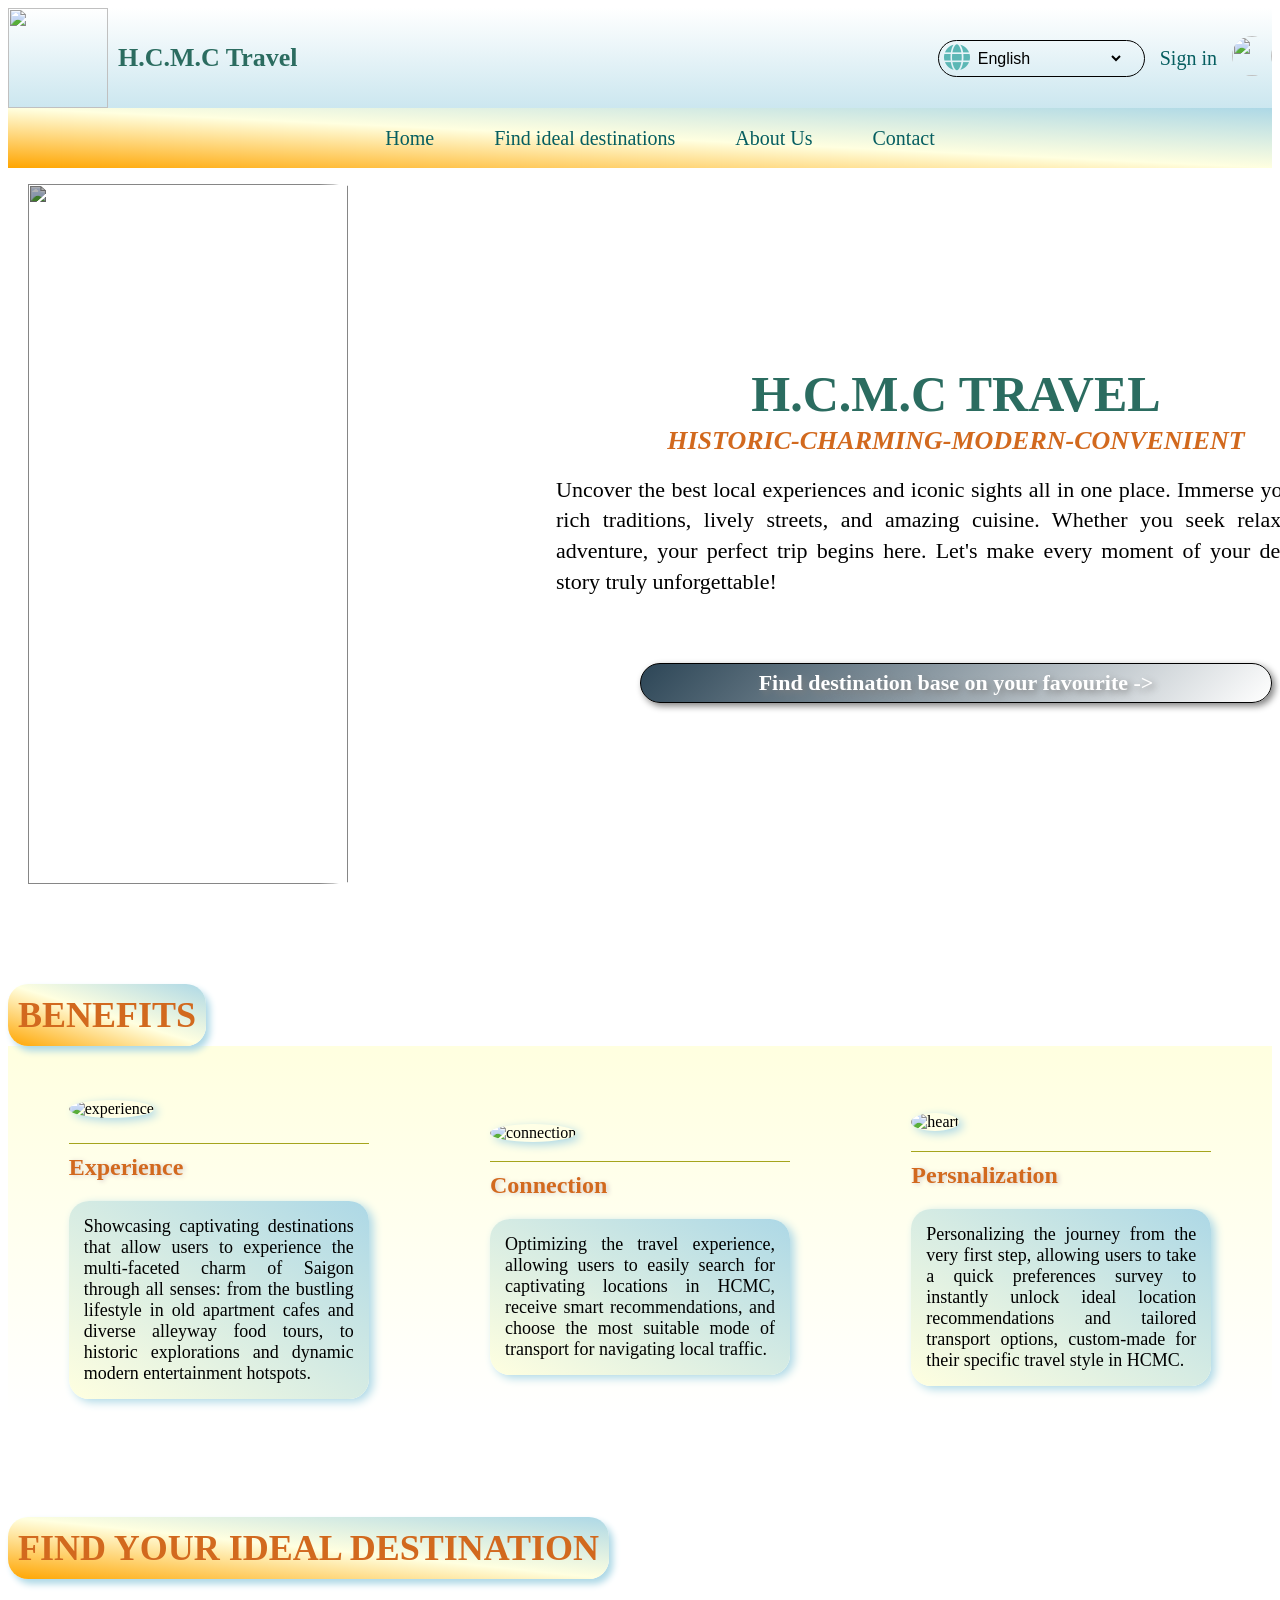
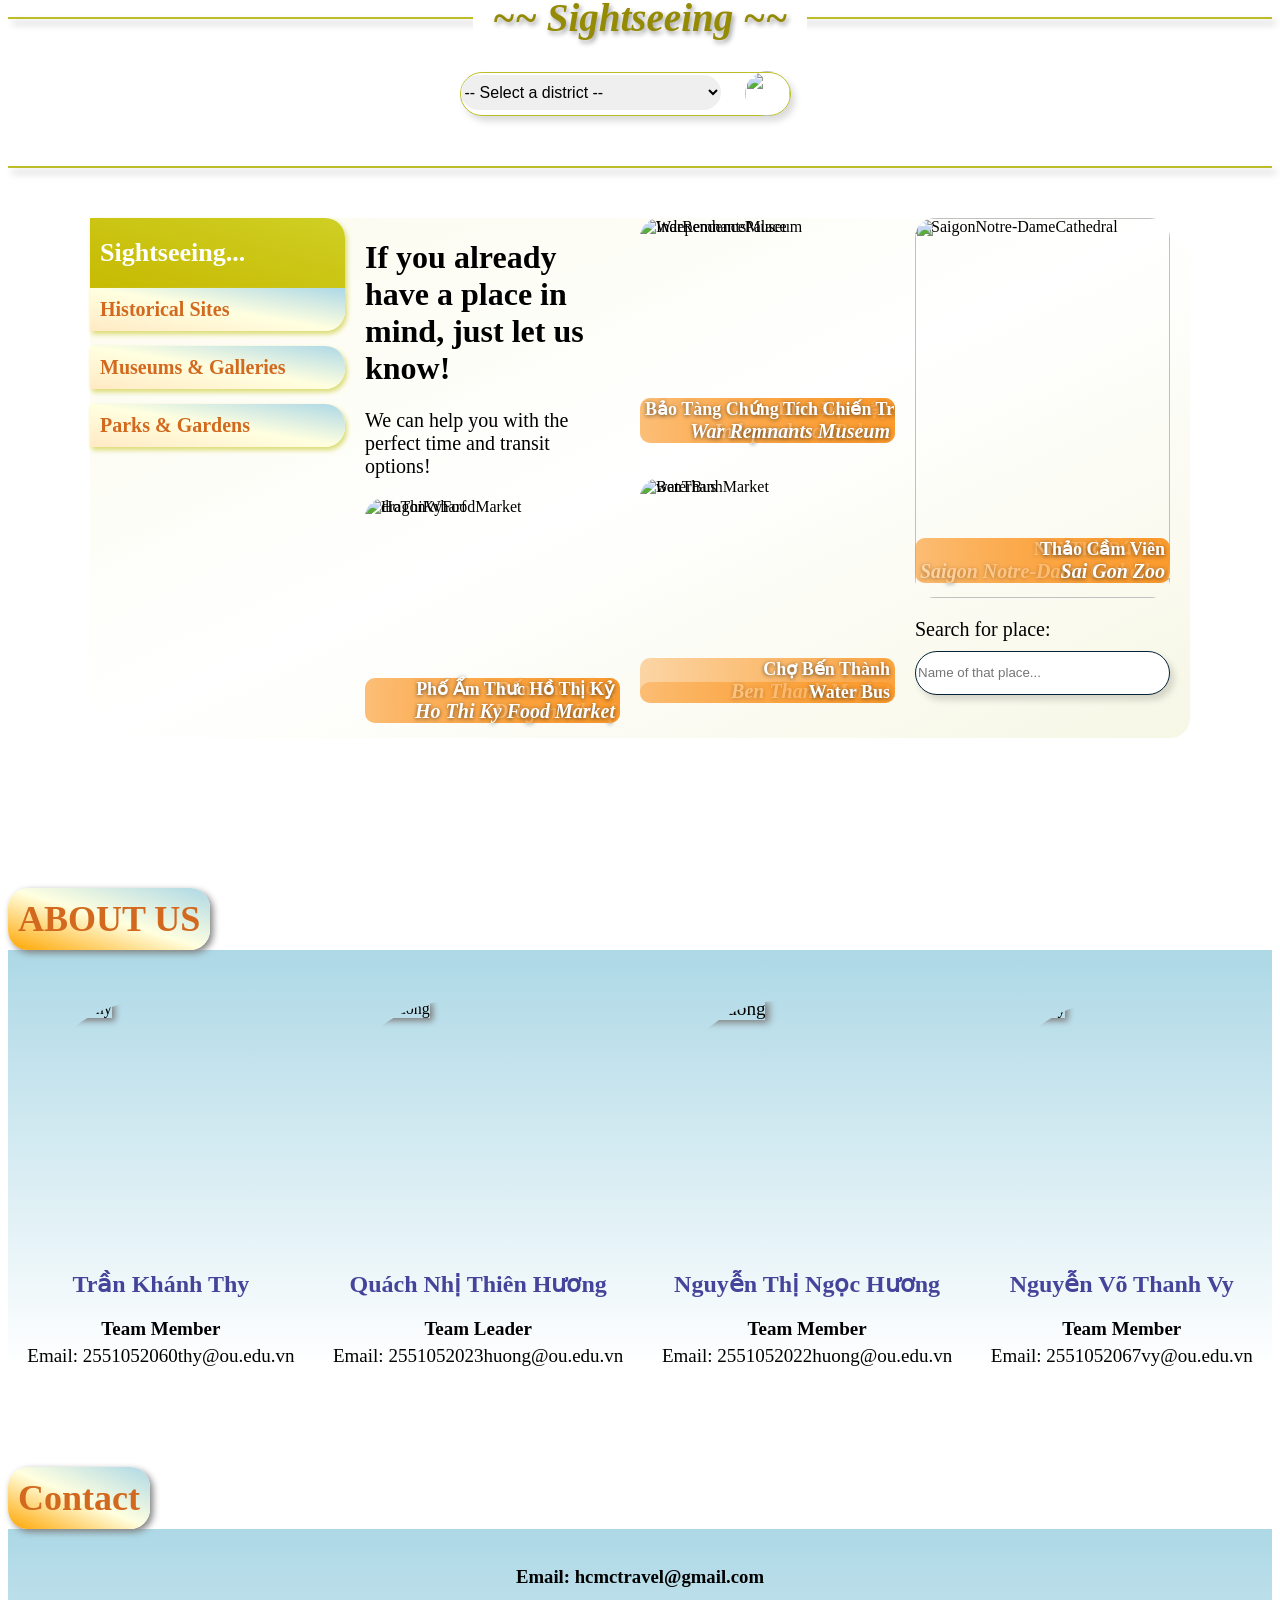
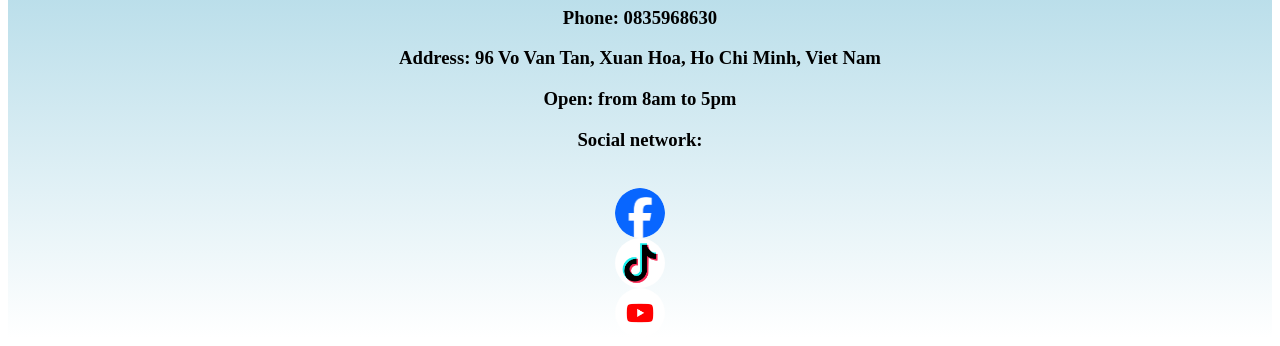
==== index.html @ 18aa66a4 "h" ====
<!DOCTYPE html>
<html lang="en">

<head>
    <meta charset="UTF-8">
    <meta name="viewport" content="width=, initial-scale=1.0">
    <title>Document</title>
    <link rel="stylesheet" href="https://cdnjs.cloudflare.com/ajax/libs/font-awesome/6.5.1/css/all.min.css">
</head>
<style>
    * {
        box-sizing: border-box;
    }

    nav {
        box-sizing: border-box;
    }

    .language {
        margin-right: 0;
        font-size: 15px;
    }

    .right-cluster {
        display: flex;
        align-items: center;
        gap: 15px;
    }

    .right-cluster .sign_in {
        font-size: 20px;

    }

    .right-cluster #lang {
        margin-right: 20px;
        width: 150px;
    }


    .full-width-line {
        width: 100%;
        border: none;
        height: 2px;
        background-color: rgb(189, 189, 39);
        box-shadow: 4px 5px 7px rgba(0, 0, 0, 0.3);

    }

    .menu {
        display: flex;
        list-style: none;
        background: linear-gradient(to top right, orange, lightyellow, lightblue);
        height: 60px;
        align-items: center;
        justify-content: center;
        margin-top: 0;
    }

    nav>ul>li {
        padding: 0 30px;
        font-size: 20px;
    }

    .logo img {
        width: 100px;
        height: 100px;
    }

    .about,
    span {
        white-space: nowrap;
    }

    .logo {
        display: flex;
        align-items: center;
        gap: 10px;
    }

    .head {
        display: flex;
        justify-content: space-between;
        align-items: center;
        position: relative;
        width: 100%;
        height: 100px;
    }

    nav>div span {
        font-size: 26px;
    }

    div.user img {
        width: 40px;
        height: 40px;
        border-radius: 50%;
        margin-left: auto;

    }

    div.sign_in {
        margin-right: 0;
        width: fit-content;
        font-size: 15px;
    }

    .hero img {
        border-radius: 0 50% 50% 0;
        width: 55%;
        height: 700px;
        display: block;
        object-fit: cover;
        margin-left: 20px;
        filter: brightness(0.7);
    }

    .hero {
        display: flex;
        align-items: center;
        gap: 30px;
        justify-content: space-between;
        margin: 0 auto;
    }

    .hero-box {
        width: 50%;
        display: flex;
        flex-direction: column;
        align-items: flex-start;
    }

    .hero-box p {
        width: 100%;
        text-align: center;
        margin: 0;
        font-size: 20px;
        line-height: 1.4;
        align-items: center;
    }

    .hero h1 {
        width: 100%;
        font-size: 50px;
        text-align: center;
        font-weight: bold;
        margin: 0;
        font-style: bold;
    }

    .hero-box button {
        width: 100%;
        height: 40px;
        color: white;
        margin-top: 50px;
        font-size: 16px;
        text-align: center;
        font-weight: bold;
        border-radius: 20px;
        font-family: inherit;
    }

    div.benefits_head,
    div.find,
    div.about_us,
    div.contact {
        display: inline-block;
        margin-top: 100px;
        font-size: 36px;
        font-weight: bold;
        background: linear-gradient(to top right, orange, lightyellow, lightblue);
        padding: 10px;
        border-radius: 20px;
        color: chocolate;
        box-shadow: 4px 5px 7px lightblue;
    }

    div.sightseeing {
        font-size: 39px;
        font-weight: bold;
        font-style: italic;
        color: rgb(148, 138, 3);
        position: relative;
        top: -32px;
        background-color: white;
        padding: 0 20px;
        margin: 0 auto;
        width: fit-content;
        text-shadow: 2px 3px 5px rgb(158, 158, 158);
    }

    div.find {
        width: fit-content;
        margin-bottom: 30px;
    }

    .container {
        display: flex;
        justify-content: center;
        gap: 30px;
        margin: 0 auto 50px auto;
    }

    .benefit img {
        margin-top: 50px;
        width: 300px;
        border-radius: 50%;
        box-shadow: 4px 3px 10px lightblue;
        transition: transform 0.3s ease-out;
    }

    .benefit img:hover {
        transform: translate(0, -15px);
    }

    .benefits {
        border-top: 4px solid lightyellow;
        display: flex;
        align-items: center;
        justify-content: space-around;
        background: linear-gradient(to bottom, lightyellow, white);

    }

    .benefit h2 {
        color: chocolate;
        border-top: 1px solid rgb(165, 165, 28);
        padding-top: 10px;
        text-shadow: 2px 1px 5px rgb(214, 203, 203);
    }

    .benefit1 h2 {
        margin-top: 25px;
    }

    .benefit p {
        width: 300px;
        text-align: justify;
        font-size: 18px;
        background: linear-gradient(to top right, lightyellow, lightblue);
        padding: 15px;
        border-radius: 20px;
        box-shadow: 4px 3px 10px lightblue;

    }

    .mem .photo {
        margin-top: 50px;
        width: 250px;
        height: 250px;
        position: relative;
        border-radius: 50%;
        overflow: hidden;
    }


    .photo img {
        height: 100%;
        width: 100%;
        object-fit: cover;
        object-position: 35% 50%;
        box-shadow: 3px 3px 6px gray;
        transition: transform 0.3s ease-out;
    }

    .mem2 img {
        object-position: 50% 20%;
    }

    .mem3 img {
        object-position: 45% 75%;
        /* overflow: hidden;*/
        transform: scale(1.2);
    }

    .mem1 img:hover,
    .mem2 img:hover,
    .mem4 img:hover {
        transform: scale(1.06);
    }

    .mem3 img:hover {
        transform: scale(1.3)
    }

    .members {
        display: flex;
        justify-content: space-around;
        background: linear-gradient(to bottom, lightblue, white);
    }

    div.about_us {
        box-shadow: 3px 3px 7px gray;
    }

    .mem h2 {
        text-align: center;
        color: rgb(68, 68, 154);
    }

    .mem p {
        text-align: center;
        font-size: 19px;
        margin: 0;
        font-weight: bold;
    }

    p.email {
        margin-top: 5px;
        font-weight: normal;
    }


    select {
        border-radius: 20px;
        border: none;
        font-size: 16px;
        padding: 8px 0;
        width: 260px;
        text-align: left;
    }

    .district,
    .form {
        display: inline-flex;
        align-items: center;
        border: 1px solid rgb(189, 189, 39);
        border-radius: 50px;
        box-shadow: 4px 5px 7px rgba(0, 0, 0, 0.15);
        height: 44px;
        margin-right: 30px;
    }

    .district img,
    .form img {
        width: 45px;
        height: 45px;
        margin-left: 20px;
        border-radius: 50%;
        /* flex-shrink: 0; */
        display: inline-block;
        vertical-align: middle;
        object-fit: contain;
        justify-content: left;
    }

    .searchByName {
        display: grid;
        grid-template-columns: repeat(4, 1fr);
        gap: 20px;
        padding: 0 20px 0 0;
        max-width: 1100px;
        margin: 50px auto;
        align-items: start;
        background: linear-gradient(to bottom right, rgb(251, 251, 237), white, rgb(247, 247, 230));
        border-radius: 20px;
    }

    #p {
        display: flex;
        align-self: center;
        padding: 15px 0;
        font-size: 22px;
        text-align: justify;
        width: 800px;
    }

    .column {
        display: flex;
        flex-direction: column;
        gap: 20px;
    }

    .c-img {
        position: relative;
        border-radius: 20px;
        overflow: hidden;
        width: 100%;
    }

    .c-img img {
        width: 100%;
        height: 240px;
        object-fit: cover;
        display: block;
        /* overflow: visible; */
        animation: fade 8s infinite;
    }

    .c-img img:nth-child(2) {
        position: absolute;
        inset: 0;
    }

    .c-img img:nth-of-type(2),
    .c-img span:nth-of-type(2) {
        animation-delay: -4s;
    }

    @keyframes fade {

        0%,
        40% {
            opacity: 1;
        }

        50%,
        90% {
            opacity: 0;
        }

        100% {
            opacity: 1;
        }
    }

    /* .col3{
    gap:20px;
} */
    .c-img-title {
        position: absolute;
        bottom: 15px;
        /* right: 15px; */
        color: white;
        text-align: right;
        font-size: 18px;
        font-weight: 600;
        text-shadow: 0 1px 4px rgba(0, 0, 0, 0.6);
        background: linear-gradient(to right, rgba(251, 154, 44, 0.4), rgba(251, 154, 44, 0.9));
        width: 100%;
        animation: fade 8s infinite;
        padding: 0 5px;
        border-radius: 10px;
    }

    .c3 img {
        height: 380px;
    }

    .c-title {
        position: absolute;
        bottom: 15px;
        right: 15px;
        color: white;
        font-size: 13px;
        font-weight: 600;
        text-shadow: 0 1px 4px rgba(0, 0, 0, 0.6);
    }

    .column form {
        height: auto;
        width: 100%;
        display: flex;
        flex-direction: column;
    }

    .column p {
        font-size: 20px;
        margin: 0;
    }

    input[type="text"] {
        display: block;
        align-items: center;
        border: 1px solid rgba(4, 34, 54);
        border-radius: 50px;
        box-shadow: 4px 5px 7px rgba(0, 0, 0, 0.15);
        height: 44px;
        text-align: left;
        width: 100%;
    }

    .column label {
        font-size: 20px;
        padding: 0 0 10px 0;
    }

    @media screen and (max-width:1200px) {
        .benefits {
            display: flex;
            flex-direction: column;
            align-items: center;
        }

        .benefit h2 {
            display: flex;
            justify-content: center;
        }

        .members {
            display: grid;
            grid-template-columns: repeat(2, 1fr);
        }

        .mem h2,
        .mem p {
            text-align: left;
        }
    }

    @media screen and (max-width:628px) {
        .members {
            display: flex;
            flex-direction: column;
            align-items: center;
        }

        .mem p,
        .mem h2 {
            display: flex;
            justify-content: center;
        }
    }

    .mem4 img {
        object-position: 50% 10%;
    }

    .c-img img {
        transition: transform 0.3s ease;

    }

    .c-img:hover img {
        transform: scale(1.13);
    }

    .c3 img:nth-of-type(2) {
        object-position: 35% 50%;
    }

    header {
        background: linear-gradient(to bottom, white, lightblue);
    }

    div.logo span {
        font-weight: bold;
        color: rgb(43, 108, 96);
        font-family: Georgia, 'Times New Roman', Times, serif
    }

    .hero-box h1 {
        color: rgb(43, 108, 96);
    }

    .hero-box p:nth-of-type(1) {
        color: chocolate;
        font-style: italic;
        font-size: 26px;
        font-weight: bold;
    }

    .hero-box button {
        font-size: 22px;
        background: linear-gradient(135deg, rgba(4, 34, 54, 0.839), rgba(255, 255, 255, 0.3));
        border: 1px solid black;
        box-shadow: 3px 3px 7px gray;
        text-shadow: 3px 3px 7px gray;
    }

    .hero-box button:hover {
        background: linear-gradient(to right, chocolate, white);
        border-color: white;
        transform: scale(1.01);
        cursor: pointer;
    }

    .hero-box button:active {
        background: linear-gradient(to right, chocolate, white);
        border-color: white;
        box-shadow: none;
        transform: translate(0px, 5px);
    }

    i {
        font-size: 26px;
        margin-left: 5px;

    }

    .right-cluster>form {
        border: 1px solid;
        border-radius: 20px;
    }

    select#lang {
        border: none;
        background-color: rgba(0, 0, 0, 0);
    }

    .language i {
        position: relative;
        top: 3px;
    }

    select#lang:focus {
        outline: none;
        border: none;
        box-shadow: none;
    }

    .c-img-title p {
        font-style: italic;
    }

    .menu li>a,
    div.sign_in a {
        text-decoration: none;
        color: rgb(6, 94, 96);
    }

    div.contact {
        box-shadow: 3px 3px 7px gray;
    }

    .contact-section {
        background: linear-gradient(to bottom, lightblue, white);
        display: flex;
        flex-direction: column;
        align-items: center;
        text-align: center;
    }


    .fb-icon,
    .tt-icon,
    .ytb-icon {
        display: flex;
        width: 50px;
        height: 50px;
        object-fit: cover;
        border-radius: 50%;

    }

    .submenu-sightseeing {
        display: flex;
        flex-direction: column;
        gap: 15px;
    }

    .submenu-sightseeing>div:nth-child(2),
    .submenu-sightseeing>div:nth-child(3) {
        padding: 10px 0 10px 10px;
        font-size: 20px;
        background: linear-gradient(to top right, rgb(255, 234, 196), lightyellow, lightblue);
        color: chocolate;
        font-weight: bold;
        border-radius: 0 20px 20px 0;
        box-shadow: 2px 3px 5px rgb(218, 218, 112);
    }

    div.sightseeing_title {
        background: linear-gradient(to top right, rgb(199, 186, 2), rgb(207, 207, 36));
        color: white;
        font-size: 26px;
        font-weight: bold;
        padding: 20px 0 20px 10px;
        border-radius: 0 20px 0 0;
        box-shadow: 2px 3px 5px rgb(218, 218, 112);

    }

    .submenu-sightseeing>div>div {
        display: flex;
        flex-direction: column;
    }

    .submenu-sightseeing>div>div:nth-child(2) {
        padding: 10px 0 10px 10px;
        font-size: 20px;
        background: linear-gradient(to top right, rgb(255, 234, 196), lightyellow, lightblue);
        color: chocolate;
        font-weight: bold;
        border-radius: 0 0 20px 0;
        box-shadow: 2px 3px 5px rgb(218, 218, 112);
    }

    .submenu-sightseeing>div:nth-child(2):hover,
    .submenu-sightseeing>div:nth-child(3):hover,
    .submenu-sightseeing>div>div:nth-child(2):hover {
        background: linear-gradient(to top right, rgb(241, 211, 156), rgb(237, 237, 149), rgb(145, 206, 226));

    }
</style>

<body>
    <header>
        <nav>
            <div class="head">
                <div class="logo"><img src="./images/logoweb.png"><span>H.C.M.C Travel</span></div>
                <div class="right-cluster">
                    <form action="" method="get" class="language">
                        <i class="fa-solid fa-globe" style="color: rgb(92, 183, 181);"></i>
                        <select name="lang" id="lang">
                            <option value="" disabled selected hidden>Language</option>
                            <option value="vi">Tiếng Việt</option>
                            <option value="en" selected>English</option>
                            <option value="zh">中文</option>
                            <option value="es">Español</option>
                            <option value="fr">Français</option>
                            <option value="ru">Русский</option>
                            <option value="de">Deutsch</option>
                            <option value="pt">Português</option>
                            <option value="ja">日本語</option>
                            <option value="ko">한국어</option>
                            <option value="th">ไทย</option>
                            <option value="id">Bahasa Indonesia</option>
                            <option value="ms">Bahasa Melayu</option>
                            <option value="hi">हिन्दी</option>
                            <option value="ar">العربية</option>
                            <option value="it">Italiano</option>
                        </select>
                    </form>
                    <div class="sign_in"><a href="#">Sign in</a></div>
                    <div class="user"><img src="./images/avata.jpg"></div>
                </div>
            </div>
            </div>

            <ul class="menu">
                <li><a href="#">Home</a></li>
                <li class="find-menu"><a href="#">Find ideal destinations</a></li>
                <li class="about"><a href="#">About Us</a></li>
                <li><a href="#">Contact</a></li>
            </ul>
        </nav>
    </header>

    <div class="hero"> <img src="./images/hero.png">
        <div class="hero-box">
            <h1>H.C.M.C TRAVEL</h1>
            <p>HISTORIC-CHARMING-MODERN-CONVENIENT</p>
            <p id="p">Uncover the best local experiences and iconic sights all in one place.
                Immerse yourself in rich traditions, lively streets, and amazing cuisine. Whether you seek relaxation or
                adventure, your perfect trip begins here.
                Let's make every moment of your destination story truly unforgettable!</p>
            <button>Find destination base on your favourite -></button>
        </div>

    </div>

    <!--BENEFITS-->
    <div class="benefits_head">BENEFITS</div>

    <div class="benefits">
        <div class="benefit benefit1">
            <img src="./images/traiNghiem.jpg" alt="experience">
            <h2>Experience</h2>
            <p>Showcasing captivating destinations that allow users to experience the multi-faceted charm of Saigon
                through all senses: from the bustling lifestyle in old apartment cafes and diverse alleyway food tours,
                to historic explorations and dynamic modern entertainment hotspots.</p>
        </div>
        <div class="benefit benefit2">
            <img src="./images/ketNoi.jpg" alt="connection">
            <h2>Connection</h2>
            <p>Optimizing the travel experience, allowing users to easily search for captivating locations in HCMC,
                receive smart recommendations, and choose the most suitable mode of transport for navigating local
                traffic.</p>
        </div>
        <div class="benefit benefit3">
            <img src="./images/traiTim.jpg" alt="heart">
            <h2>Persnalization</h2>
            <p>Personalizing the journey from the very first step, allowing users to take a quick preferences survey to
                instantly unlock ideal location recommendations and tailored transport options, custom-made for their
                specific travel style in HCMC.</p>
        </div>
    </div>

    <!--FINDING-->

    <div class="find" id="find">FIND YOUR IDEAL DESTINATION</div>
    <hr class="full-width-line">
    <div class="sightseeing">~~ Sightseeing ~~</div>
    <div class="container">
        <div class="district">
            <form action="search">
                <!-- <label for="district">Disggtrict: </label> -->
                <select name="district" id="district">
                    <option value="" disabled selected hidden>-- Select a district --</option>
                    <option value="1">District 1</option>
                    <option value="2">District 2</option>
                    <option value="3">District 3</option>
                    <option value="4">District 4</option>
                    <option value="5">District 5</option>
                    <option value="6">District 6</option>
                    <option value="7">District 7</option>
                    <option value="8">District 8</option>
                    <option value="9">District 9</option>
                    <option value="10">District 10</option>
                    <option value="11">District 11</option>
                    <option value="12">District 12</option>
                    <option value="13">Binh Thanh District</option>
                    <option value="14">Go Vap District</option>
                    <option value="15">Phu Nhuan District</option>
                    <option value="16">Tan Binh District</option>
                    <option value="17">Tan Phu District</option>
                    <option value="18">Binh Tan District</option>
                    <option value="19">Thu Duc City</option>
                    <option value="20">Nha Be District</option>
                    <option value="21">Hoc Mon District</option>
                    <option value="22">Cu Chi District</option>
                    <option value="23">Binh Chanh District</option>
                    <option value="24">Can Gio District</option>
                </select>
                <img src="./images/search.png">
            </form>
        </div>

        <!-- <div class="form">
            <form>
                <select name="form" id="form">
                    <option value="" disabled selected hidden>-- Form of travel --</option>
                    <option value="entertainment">Entertainment</option>
                    <option value="sightseeing">Sightseeing</option>
                    <option value="food-drink">Food &amp; Drink</option>
                </select>
                <img src="./images/search.png">
            </form>
        </div> -->
    </div>

    <hr class="full-width-line">
    <div class="searchByName">
        <div class="submenu-sightseeing">
            <div>
                <div class="sightseeing_title">Sightseeing...</div>
                <div>Historical Sites</div>
            </div>
            <div>Museums & Galleries</div>
            <div>Parks & Gardens</div>
        </div>

        <div class="column col1">
            <div class="c-text">
                <h1>If you already have a place in mind, just let us know!</h1>
                <p>We can help you with the perfect time and transit options!</p>
            </div>
            <div class="c-img">
                <img src="./images/dragonWharf.jpg" alt="dragonWharf">
                <img src="./images/HoThiKyFoodMarket.jpg" alt="HoThiKyFoodMarket">
                <span class="c-img-title">Bến Nhà Rồng
                    <br>
                    <p>Dragon Wharf</p>
                </span>
                <span class="c-img-title">Phố Ẩm Thưc Hồ Thị Kỷ
                    <br>
                    <p>Ho Thi Ky Food Market</p>
                </span>
            </div>
        </div>
        <div class="column col2">
            <div class="c-img">
                <img src="./images/IndependencePalace.jpg" alt="IndependencePalace">
                <img src="./images/WarRemnantsMuseum.jpg" alt="WarRemnantsMuseum">
                <span class="c-img-title">Dinh Độc Lập
                    <br>
                    <p>Independence Palace</p>
                </span>
                <span class="c-img-title">Bảo Tàng Chứng Tích Chiến Tranh
                    <br>
                    <p>War Remnants Museum</p>
                </span>

            </div>
            <div class="c-img">
                <img src="./images/BenThanhMarket.jpg" alt="BenThanhMarket">
                <img src="./images/waterBus.jpg" alt="waterBus">
                <span class="c-img-title">Chợ Bến Thành
                    <br>
                    <p>Ben Thanh Market</p>
                </span>
                <span class="c-img-title">Water Bus</span>
            </div>
        </div>
        <div class=" column col3">
            <div class="c-img c3">
                <img src="./images/SaigonNotre-DameCathedral.jpg" alt="SaigonNotre-DameCathedral">
                <img src="./images/SaiGonZoo.jpg" atl="SaiGonZoo">
                <span class="c-img-title">Nhà Thờ Đức Bà
                    <br>
                    <p>Saigon Notre-Dame Cathedral</p>
                </span>
                <span class="c-img-title">Thảo Cầm Viên
                    <br>
                    <p>Sai Gon Zoo</p>
                </span>
            </div>
            <form action="search">
                <label for="place_name">Search for place: </label>
                <input type="text" id="place_name" placeholder="Name of that place...">
            </form>
        </div>
    </div>
    <!--RECOMMENDATION-->

    <!-- <h1>RECOMMENDATION</h1>

    <div class="recommendations">
        <div class="dragon">
            <img src="./images/dragonWharf.jpg" alt="dragonWharf">
            <h2>Dragon Wharf</h2>
            <h3>Bến Nhà Rồng</h3>
        </div>

        <div class="independence">
            <img src="./images/IndependencePalace.jpg" alt="IndependencePalace">
            <h2>Independence Palace</h2>
            <h3>Dinh Độc Lập</h3>
        </div>

        <div class="benThanh">
            <img src="./images/BenThanhMarket.jpg" alt="BenThanhMarket">
            <h2>Ben Thanh Market</h2>
            <h3>Chợ Bến Thành</h3>
        </div>

        <div class="cathedral">
            <img src="./images/SaigonNotre-DameCathedral.jpg" alt="SaigonNotre-DameCathedral">
            <h2>Saigon Notre-Dame Cathedral</h2>
            <h3>Nhà Thờ Đức Bà</h3>
        </div>

        <div class="war">
            <img src="./images/WarRemnantsMuseum.jpg" alt="WarRemnantsMuseum">
            <h2>War Remnant sMuseum</h2>
            <h3>Bảo Tàng Chứng Tích Chiến Tranh</h3>
        </div>

        <div class=HoThiKy>
            <img src="./images/HoThiKyFoodMarket.jpg" alt="HoThiKyFoodMarket">
            <h2>Ho Thi Ky FoodMarket</h2>
            <h3>Phố Ẩm Thực Hồ Thị Kỷ</h3>
        </div>

        <div class="waterBus">
            <img src="./images/waterBus.jpg" alt="waterBus">
            <h2>Water Bus</h2>
        </div>

        <div class=zoo>
            <img src="./images/SaiGonZoo.jpg" atl="SaiGonZoo">
            <h2>SaiGon Zoo</h2>
            <h3>Thảo Cầm Viên</h3>
        </div>
    </div> -->


    <div class="about_us">ABOUT US</div>

    <div class="members">
        <div class="mem mem1">
            <div class="photo">
                <img src="./images/mem_KhanhThy.jpg" alt="KhanhThy">
            </div>
            <h2>Trần Khánh Thy</h2>
            <p>Team Member</p>
            <p class="email">Email: 2551052060thy@ou.edu.vn</p>
        </div>

        <div class="mem mem2">
            <div class="photo">
                <img src="./images/mem_ThienHuong.jpg" alt="ThienHuong">
            </div>
            <h2>Quách Nhị Thiên Hương</h2>
            <p>Team Leader</p>
            <p class="email">Email: 2551052023huong@ou.edu.vn</p>
        </div>

        <div class="mem mem3">
            <div class="photo">
                <img src="./images/mem_NgocHuong.jpg" alt="NgocHuong">
            </div>
            <h2>Nguyễn Thị Ngọc Hương</h2>
            <p>Team Member</p>
            <p class="email">Email: 2551052022huong@ou.edu.vn</p>
        </div>

        <div class="mem mem4">
            <div class="photo">
                <img src="./images/mem_ThanhVy.jpg" alt="ThanhVy">
            </div>
            <h2>Nguyễn Võ Thanh Vy</h2>
            <p>Team Member</p>
            <p class="email">Email: 2551052067vy@ou.edu.vn</p>
        </div>
    </div>
    <div class="contact">Contact</div>
    <div class="contact-section">


        <h3>
            <p>Email: hcmctravel@gmail.com</p>
            <p>Phone: 0835968630</p>
            <p>Address: 96 Vo Van Tan, Xuan Hoa, Ho Chi Minh, Viet Nam</p>
            <p>Open: from 8am to 5pm</p>
            <p>Social network:</p>
        </h3>
        <div class="social-icon">
            <div class="fb">
                <a href="https://www.facebook.com/share/1ADcNTcjMN/" target ="_blank"
                    rel="noopener noreferrer">
                    <img src="./images/fblogo.png" alt="Facebook Logo" class="fb-icon">
                </a>
            </div>
            <div class="tt">
                <a href="https://www.tiktok.com/@hcmcou?is_from_webapp=1&sender_device=pc" target="_blank"
                    rel="noopener noreferrer">
                    <img src="./images/ttlogo.png" alt="Tiktok Logo" class="tt-icon">
                </a>
            </div>
            <div class="ytb">
                <a href="https://youtube.com/@hochiminhcityopenuniversity?si=e8HdgOwB3thNrmGh" target ="_blank"
                    rel="noopener noreferrer">
                    <img src="./images/ytblogo.png" alt="Youtube Logo" class="ytb-icon">
                </a>
            </div>
        </div>


    </div>


</body>

</html>
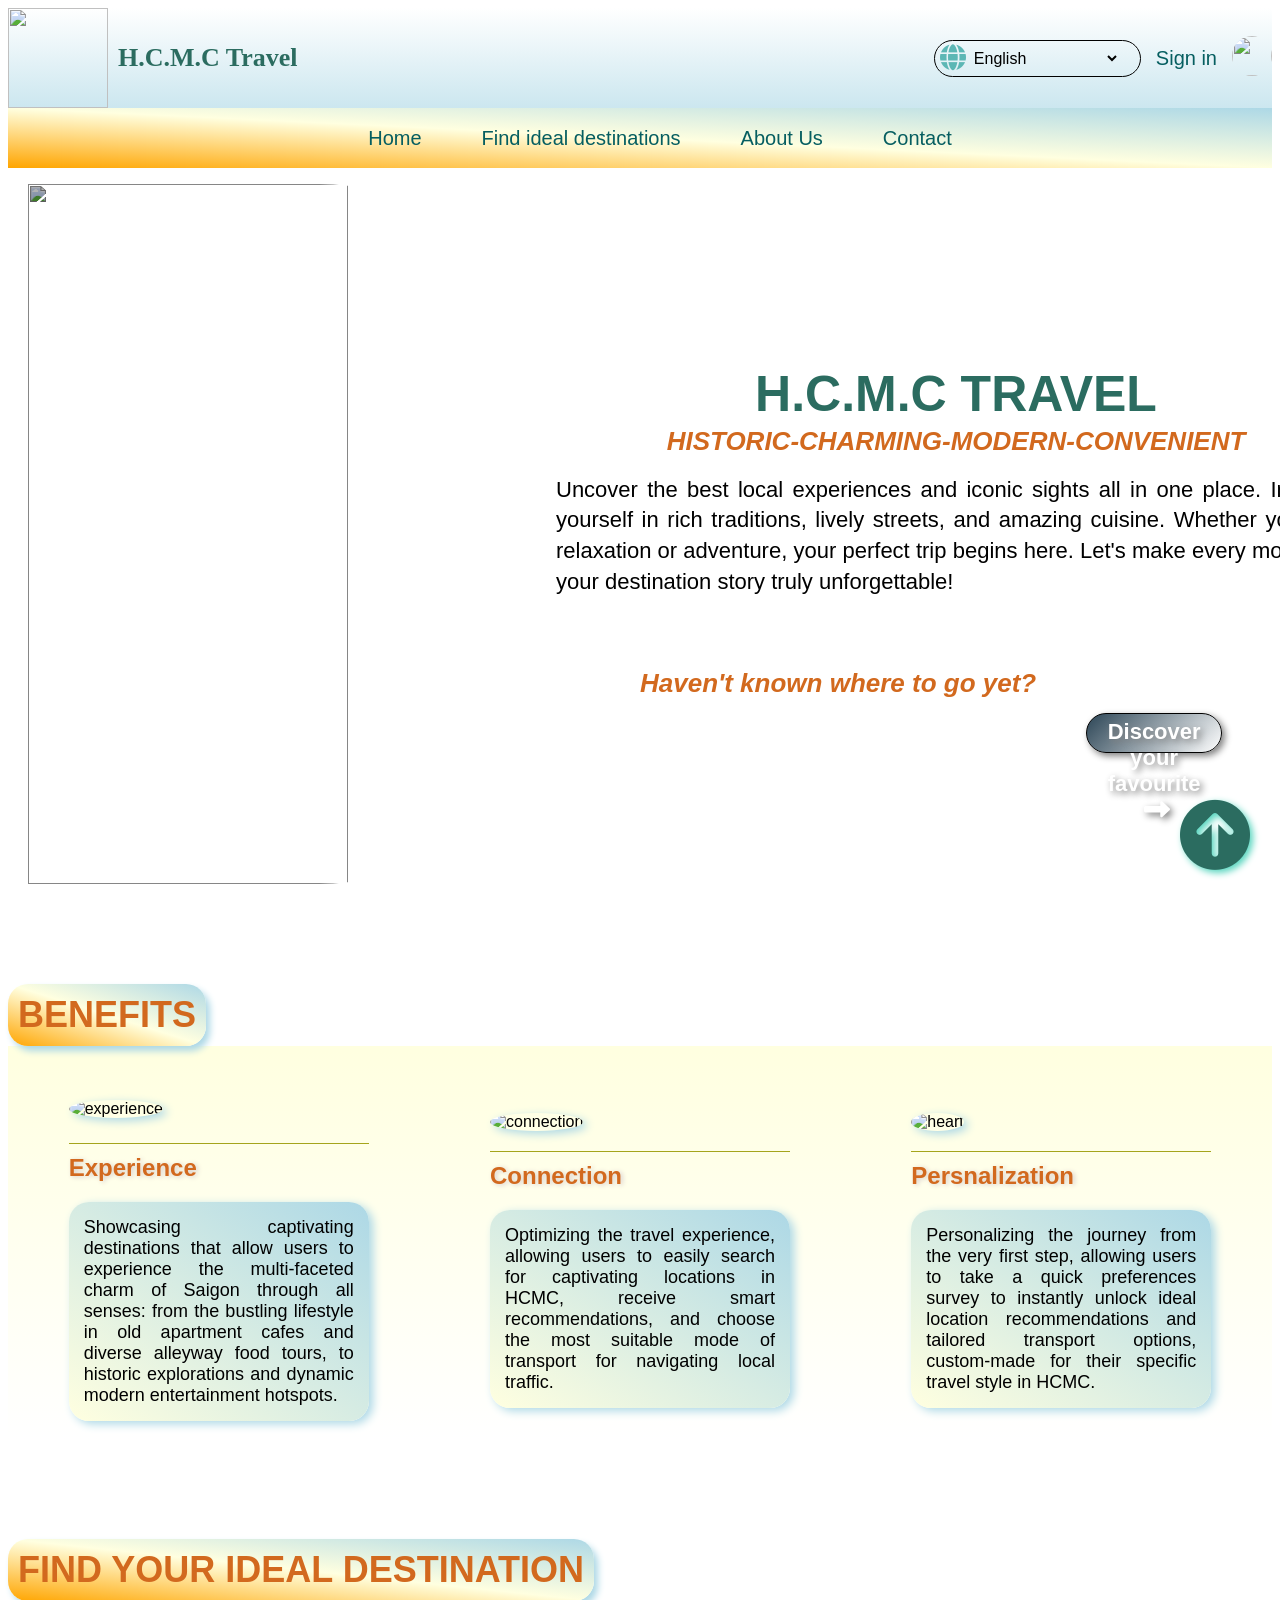
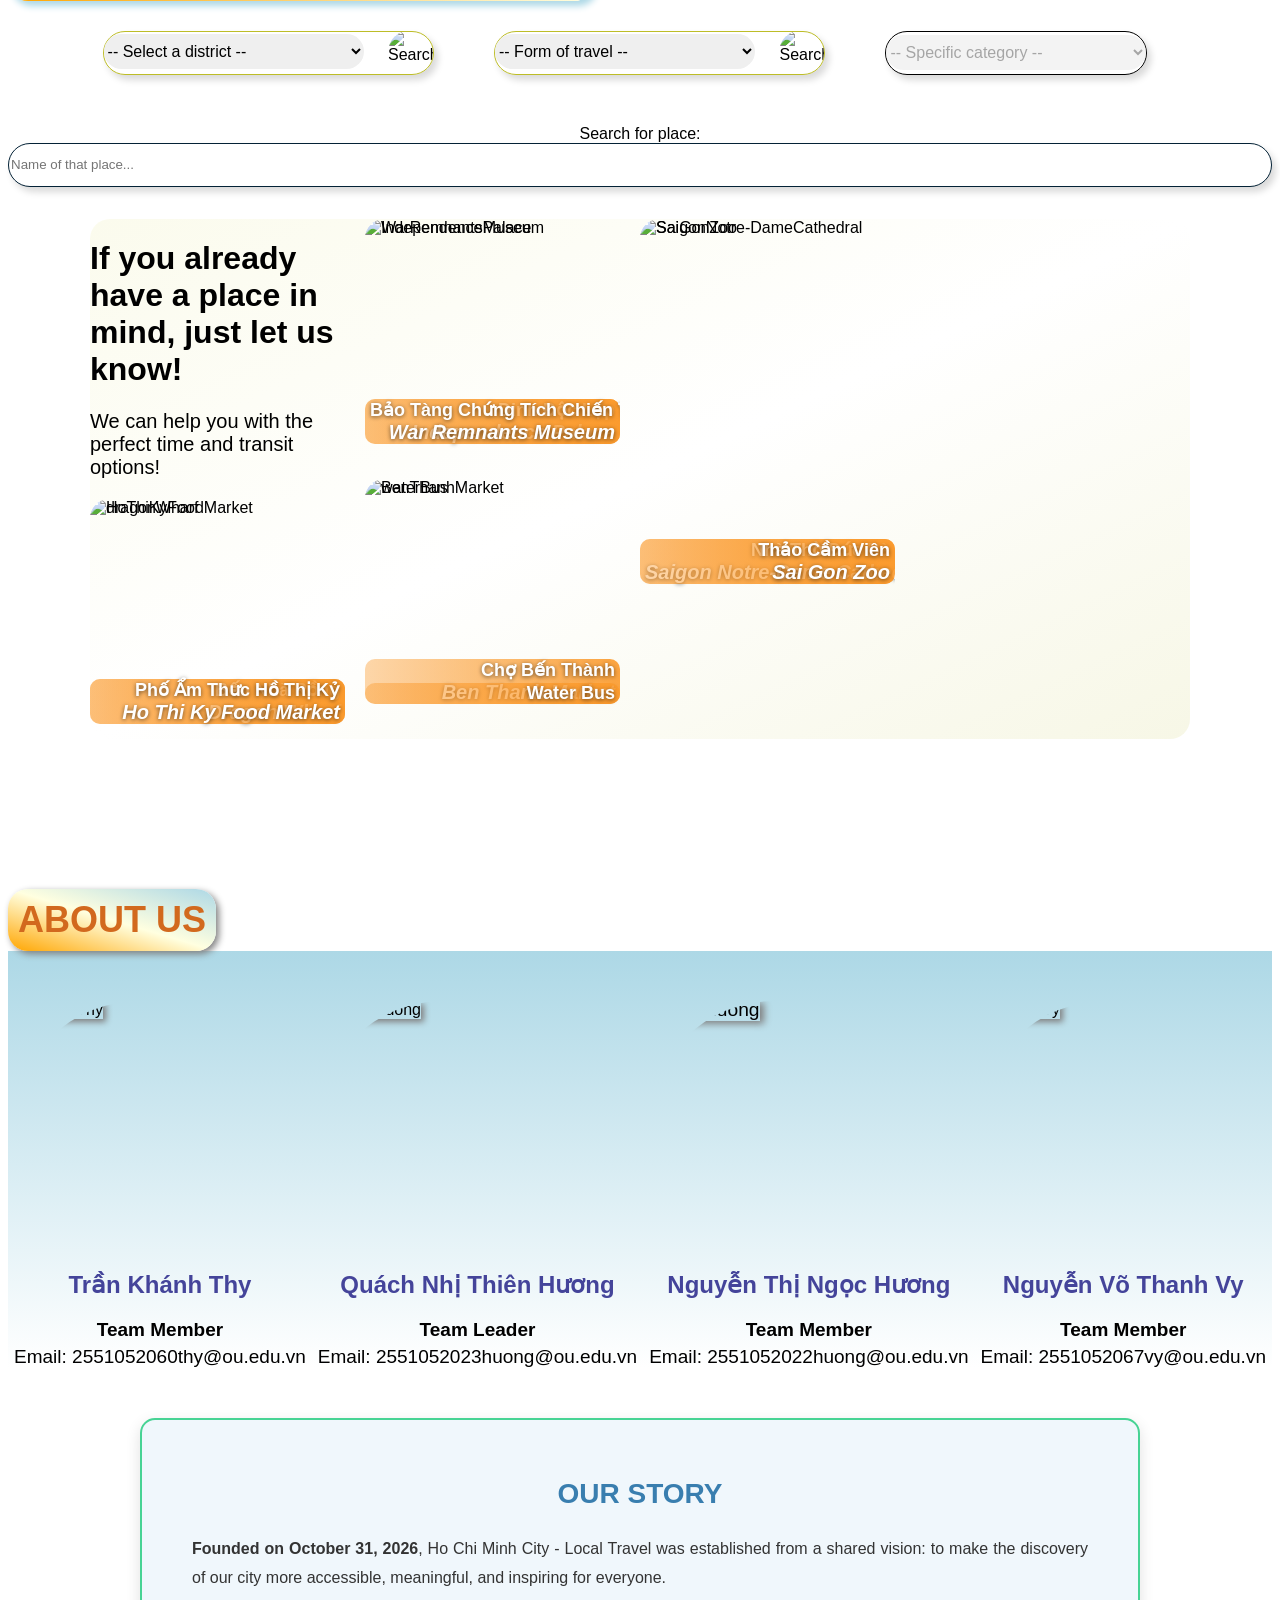
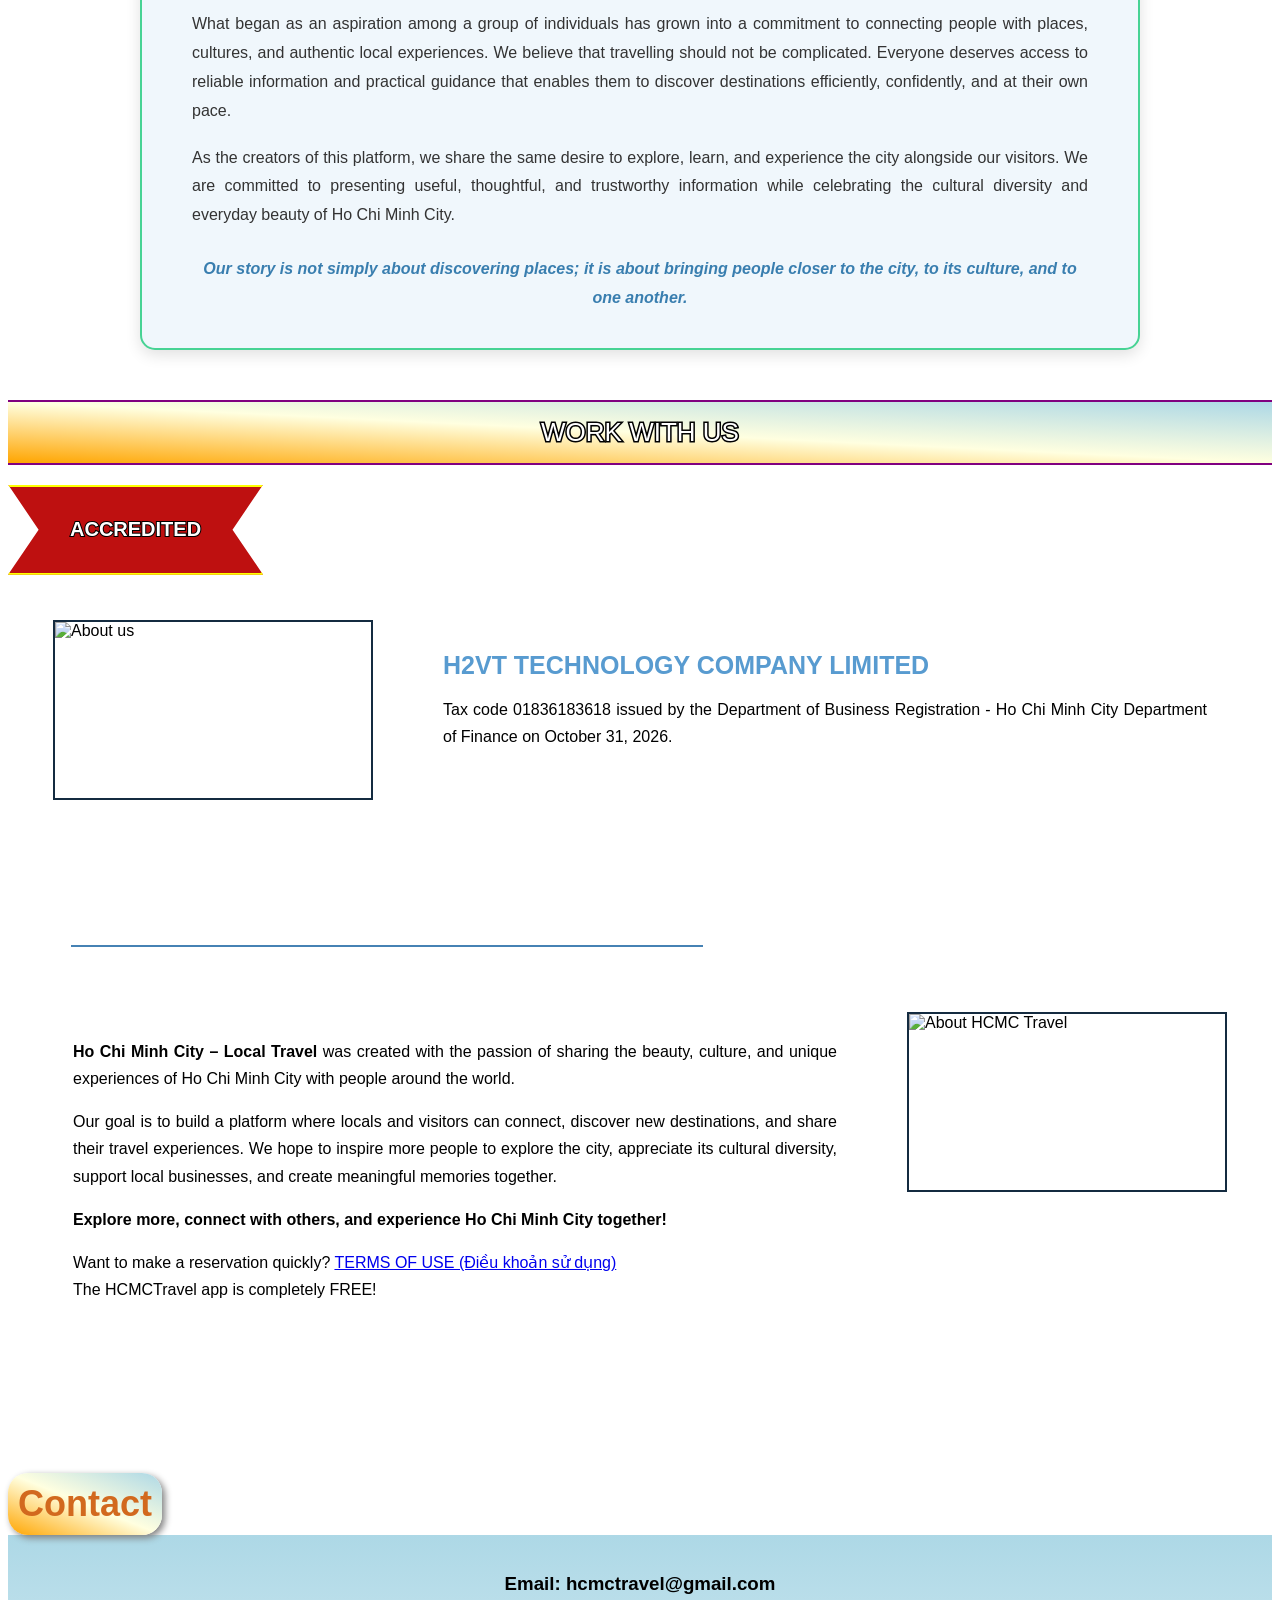
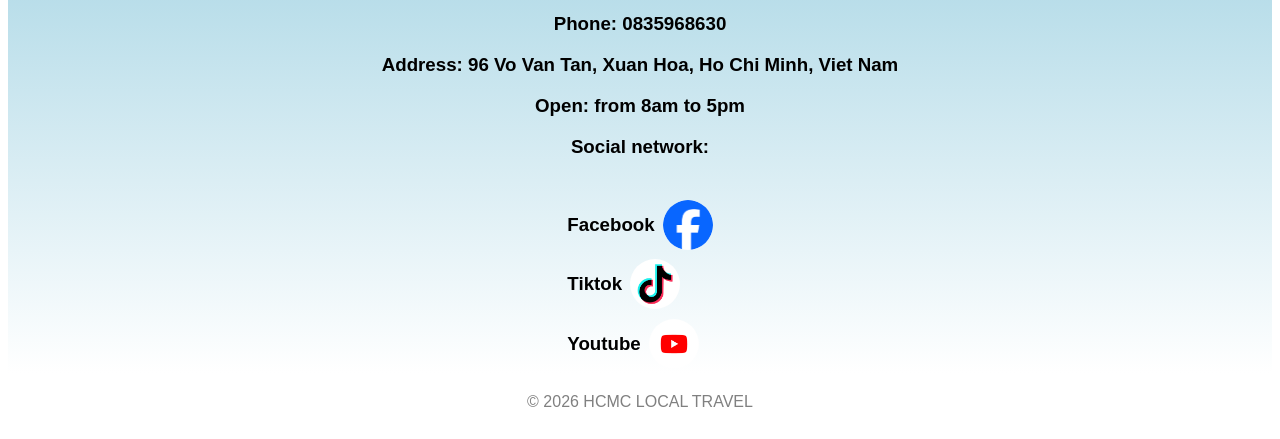
==== commit de25d420: "h2" ====
--- a/index.html
+++ b/index.html
@@ -5,7 +5,10 @@
     <meta charset="UTF-8">
     <meta name="viewport" content="width=, initial-scale=1.0">
     <title>Document</title>
+    <meta name="viewport" content="width=device-width, initial-scale=1.0">
+    <title>HCMC Travel</title>
     <link rel="stylesheet" href="https://cdnjs.cloudflare.com/ajax/libs/font-awesome/6.5.1/css/all.min.css">
+    <link rel="stylesheet" href="style.css">
 </head>
 <style>
     * {
@@ -630,7 +633,6 @@
         height: 50px;
         object-fit: cover;
         border-radius: 50%;
-
     }
 
     .submenu-sightseeing {
@@ -712,7 +714,7 @@
                             <option value="it">Italiano</option>
                         </select>
                     </form>
-                    <div class="sign_in"><a href="#">Sign in</a></div>
+                    <div class="sign_in"><a href="./form_sigin_in.html">Sign in</a></div>
                     <div class="user"><img src="./images/avata.jpg"></div>
                 </div>
             </div>
@@ -720,9 +722,9 @@
 
             <ul class="menu">
                 <li><a href="#">Home</a></li>
-                <li class="find-menu"><a href="#">Find ideal destinations</a></li>
-                <li class="about"><a href="#">About Us</a></li>
-                <li><a href="#">Contact</a></li>
+                <li class="find-menu"><a href="#find">Find ideal destinations</a></li>
+                <li class="about"><a href="#about">About Us</a></li>
+                <li><a href="#contact">Contact</a></li>
             </ul>
         </nav>
     </header>
@@ -734,8 +736,14 @@
             <p id="p">Uncover the best local experiences and iconic sights all in one place.
                 Immerse yourself in rich traditions, lively streets, and amazing cuisine. Whether you seek relaxation or
                 adventure, your perfect trip begins here.
-                Let's make every moment of your destination story truly unforgettable!</p>
-            <button>Find destination base on your favourite -></button>
+                Let's make every moment of your destination story truly unforgettable!
+            </p>
+            <div class="favorite">
+                <p class="above_button">Haven't known where to go yet?</p>
+                <a href="form.html">
+                    <button>Discover your favourite <i class="fa-solid fa-right-long" style="color: rgb(255, 255, 255);"></i></button>
+                </a>
+            </div>
         </div>
 
     </div>
@@ -770,12 +778,59 @@
     <!--FINDING-->
 
     <div class="find" id="find">FIND YOUR IDEAL DESTINATION</div>
-    <hr class="full-width-line">
+    <div class="container">
+        <!-- Phần 1: Chọn District -->
+        <div class="district">
+            <form>
+                <select name="district" id="district">
+                    <option value="" disabled selected hidden>-- Select a district --</option>
+                    <option value="1">District 1</option>
+                    <option value="2">District 2</option>
+                    <option value="3">District 3</option>
+                    <option value="4">District 4</option>
+                    <option value="5">District 5</option>
+                    <option value="6">District 6</option>
+                    <option value="7">District 7</option>
+                    <option value="8">District 8</option>
+                    <option value="9">District 9</option>
+                    <option value="10">District 10</option>
+                    <option value="11">District 11</option>
+                    <option value="12">District 12</option>
+                </select>
+                <img src="./images/search.png" alt="Search">
+            </form>
+        </div>
+
+        <!-- Phần 2: Chọn Form of travel -->
+        <div class="form">
+            <form>
+                <select name="form" id="form">
+                    <option value="" disabled selected hidden>-- Form of travel --</option>
+                    <option value="entertainment">Entertainment</option>
+                    <option value="sightseeing">Sightseeing</option>
+                    <option value="food-drink">Food &amp; Drink</option>
+                </select>
+                <img src="./images/search.png" alt="Search">
+            </form>
+        </div>
+
+        <div class="sub-category">
+            <select id="sub-category" disabled>
+                <option value="" disabled selected hidden>-- Specific category --</option>
+            </select>
+        </div>
+    </div>
+
+    <!-- Phần 3: Tìm kiếm theo tên địa điểm cụ thể (Ô 3) -->
+    <div class="search-bar">
+        <label for="place_name">Search for place: </label>
+        <input type="text" id="place_name" placeholder="Name of that place...">
+    </div>
+    <!-- <hr class="full-width-line">
     <div class="sightseeing">~~ Sightseeing ~~</div>
     <div class="container">
         <div class="district">
             <form action="search">
-                <!-- <label for="district">Disggtrict: </label> -->
                 <select name="district" id="district">
                     <option value="" disabled selected hidden>-- Select a district --</option>
                     <option value="1">District 1</option>
@@ -805,9 +860,9 @@
                 </select>
                 <img src="./images/search.png">
             </form>
-        </div>
-
-        <!-- <div class="form">
+        </div> -->
+
+    <!-- <div class="form">
             <form>
                 <select name="form" id="form">
                     <option value="" disabled selected hidden>-- Form of travel --</option>
@@ -820,16 +875,16 @@
         </div> -->
     </div>
 
-    <hr class="full-width-line">
+    <!-- <hr class="full-width-line"> -->
     <div class="searchByName">
-        <div class="submenu-sightseeing">
+        <!-- <div class="submenu-sightseeing">
             <div>
                 <div class="sightseeing_title">Sightseeing...</div>
                 <div>Historical Sites</div>
             </div>
             <div>Museums & Galleries</div>
             <div>Parks & Gardens</div>
-        </div>
+        </div> -->
 
         <div class="column col1">
             <div class="c-text">
@@ -876,7 +931,7 @@
         <div class=" column col3">
             <div class="c-img c3">
                 <img src="./images/SaigonNotre-DameCathedral.jpg" alt="SaigonNotre-DameCathedral">
-                <img src="./images/SaiGonZoo.jpg" atl="SaiGonZoo">
+                <img src="./images/SaiGonZoo.jpg" alt="SaiGonZoo">
                 <span class="c-img-title">Nhà Thờ Đức Bà
                     <br>
                     <p>Saigon Notre-Dame Cathedral</p>
@@ -886,68 +941,82 @@
                     <p>Sai Gon Zoo</p>
                 </span>
             </div>
-            <form action="search">
+            <!-- <form action="search">
                 <label for="place_name">Search for place: </label>
                 <input type="text" id="place_name" placeholder="Name of that place...">
+            </form> -->
+        </div>
+    </div>
+    <div class="result">
+        <div class="col col1">
+            <img src="" alt="">
+            <p></p>
+        </div>
+        <div class="col col2">
+            <img src="" alt="">
+            <p></p>
+        </div>
+        <div class="col col3">
+            <img src="" alt="">
+            <p></p>
+        </div>
+    </div>
+
+
+    <!-- <hr class="full-width-line"> -->
+
+    <!-- <div class="container">
+        <div class="district">
+            <form action="search">
+                <select name="district" id="district">
+                    <option value="" disabled selected hidden>-- Select a district --</option>
+                    <option value="1">District 1</option>
+                    <option value="2">District 2</option>
+                    <option value="3">District 3</option>
+                    <option value="4">District 4</option>
+                    <option value="5">District 5</option>
+                    <option value="6">District 6</option>
+                    <option value="7">District 7</option>
+                    <option value="8">District 8</option>
+                    <option value="9">District 9</option>
+                    <option value="10">District 10</option>
+                    <option value="11">District 11</option>
+                    <option value="12">District 12</option>
+                </select>
+                <img src="./images/search.png">
             </form>
         </div>
+
+        <div class="form">
+            <form>
+                <select name="form" id="form">
+                    <option value="" disabled selected hidden>-- Form of travel --</option>
+                    <option value="entertainment">Entertainment</option>
+                    <option value="sightseeing">Sightseeing</option>
+                    <option value="food-drink">Food &amp; Drink</option>
+                </select>
+                <img src="./images/search.png">
+            </form>
+        </div>
+
+        <div class="sub-category">
+            <select id="sub-categories" disabled>
+                <option value="" disabled selected hidden>-- Select specific category --</option>
+            </select>
+        </div>
+
+        <div id="filter-chips-container" class="filter-chips" style="display: none;">
+            <button class="chip active" data-sub="all">All</button>\
+        </div>
     </div>
-    <!--RECOMMENDATION-->
-
-    <!-- <h1>RECOMMENDATION</h1>
-
-    <div class="recommendations">
-        <div class="dragon">
-            <img src="./images/dragonWharf.jpg" alt="dragonWharf">
-            <h2>Dragon Wharf</h2>
-            <h3>Bến Nhà Rồng</h3>
-        </div>
-
-        <div class="independence">
-            <img src="./images/IndependencePalace.jpg" alt="IndependencePalace">
-            <h2>Independence Palace</h2>
-            <h3>Dinh Độc Lập</h3>
-        </div>
-
-        <div class="benThanh">
-            <img src="./images/BenThanhMarket.jpg" alt="BenThanhMarket">
-            <h2>Ben Thanh Market</h2>
-            <h3>Chợ Bến Thành</h3>
-        </div>
-
-        <div class="cathedral">
-            <img src="./images/SaigonNotre-DameCathedral.jpg" alt="SaigonNotre-DameCathedral">
-            <h2>Saigon Notre-Dame Cathedral</h2>
-            <h3>Nhà Thờ Đức Bà</h3>
-        </div>
-
-        <div class="war">
-            <img src="./images/WarRemnantsMuseum.jpg" alt="WarRemnantsMuseum">
-            <h2>War Remnant sMuseum</h2>
-            <h3>Bảo Tàng Chứng Tích Chiến Tranh</h3>
-        </div>
-
-        <div class=HoThiKy>
-            <img src="./images/HoThiKyFoodMarket.jpg" alt="HoThiKyFoodMarket">
-            <h2>Ho Thi Ky FoodMarket</h2>
-            <h3>Phố Ẩm Thực Hồ Thị Kỷ</h3>
-        </div>
-
-        <div class="waterBus">
-            <img src="./images/waterBus.jpg" alt="waterBus">
-            <h2>Water Bus</h2>
-        </div>
-
-        <div class=zoo>
-            <img src="./images/SaiGonZoo.jpg" atl="SaiGonZoo">
-            <h2>SaiGon Zoo</h2>
-            <h3>Thảo Cầm Viên</h3>
-        </div>
-    </div> -->
-
-
-    <div class="about_us">ABOUT US</div>
-
+
+
+    <form action="search">
+        <label for="place_name">Search for place: </label>
+        <input type="text" id="place_name" placeholder="Name of that place...">
+    </form> -->
+
+    <div class="about_us" id="about">ABOUT US</div>
     <div class="members">
         <div class="mem mem1">
             <div class="photo">
@@ -985,7 +1054,139 @@
             <p class="email">Email: 2551052067vy@ou.edu.vn</p>
         </div>
     </div>
-    <div class="contact">Contact</div>
+
+    <!-- OUR STORY -->
+    <section class="history-section">
+
+        <div class="bubbles">
+            <span></span>
+            <span></span>
+            <span></span>
+            <span></span>
+            <span></span>
+            <span></span>
+            <span></span>
+            <span></span>
+        </div>
+
+        <h2>OUR STORY</h2>
+
+        <div class="history-content">
+
+            <p>
+                <strong>Founded on October 31, 2026</strong>,
+                Ho Chi Minh City - Local Travel was established from a shared
+                vision: to make the discovery of our city more accessible,
+                meaningful, and inspiring for everyone.
+            </p>
+
+            <p>
+                What began as an aspiration among a group of individuals has
+                grown into a commitment to connecting people with places,
+                cultures, and authentic local experiences. We believe that
+                travelling should not be complicated. Everyone deserves
+                access to reliable information and practical guidance that
+                enables them to discover destinations efficiently,
+                confidently, and at their own pace.
+            </p>
+
+            <p>
+                As the creators of this platform, we share the same desire
+                to explore, learn, and experience the city alongside our
+                visitors. We are committed to presenting useful, thoughtful,
+                and trustworthy information while celebrating the cultural
+                diversity and everyday beauty of Ho Chi Minh City.
+            </p>
+
+            <p class="history-message">
+                Our story is not simply about discovering places; it is
+                about bringing people closer to the city, to its culture,
+                and to one another.
+            </p>
+
+        </div>
+    </section>
+
+    <!-- WORK WITH US -->
+    <div class="about-section">
+
+        <div class="about-title">
+            WORK WITH US
+        </div>
+
+        <div class="about-label">
+            <h2 class="accredited">ACCREDITED</h2>
+        </div>
+
+        <div class="about-row">
+
+            <img src="https://cdn-proxy.hoolacdn.com/hoola-blog/sgp1/blog/2021/08/-a-ng-ky--website-vo--i-Bo---co-ng-thu-o-ng.jpeg"
+                alt="About us">
+
+            <div class="about-text">
+                <h2>H2VT TECHNOLOGY COMPANY LIMITED</h2>
+
+                <p>
+                    Tax code 01836183618 issued by the Department of Business
+                    Registration - Ho Chi Minh City Department of Finance
+                    on October 31, 2026.
+                </p>
+            </div>
+
+        </div>
+
+        <hr class="about-divider">
+
+        <div class="about-row">
+
+            <div class="about-text">
+
+                <p>
+                    <strong>Ho Chi Minh City – Local Travel</strong> was
+                    created with the passion of sharing the beauty, culture,
+                    and unique experiences of Ho Chi Minh City with people
+                    around the world.
+                </p>
+
+                <p>
+                    Our goal is to build a platform where locals and visitors
+                    can connect, discover new destinations, and share their
+                    travel experiences. We hope to inspire more people to
+                    explore the city, appreciate its cultural diversity,
+                    support local businesses, and create meaningful memories
+                    together.
+                </p>
+
+                <p>
+                    <strong>
+                        Explore more, connect with others, and experience
+                        Ho Chi Minh City together!
+                    </strong>
+                </p>
+
+                <p>
+                    Want to make a reservation quickly?
+
+                    <a href="support.html">
+                        TERMS OF USE (Điều khoản sử dụng)
+                    </a>
+
+                    <br>
+
+                    The HCMCTravel app is completely FREE!
+                </p>
+
+            </div>
+
+            <img src="https://chatgpt.com/backend-api/estuary/public_content/enc/[base64]"
+                alt="About HCMC Travel">
+
+        </div>
+
+
+
+
+            <div class="contact" id="contact">Contact</div>
     <div class="contact-section">
 
 
@@ -997,20 +1198,22 @@
             <p>Social network:</p>
         </h3>
         <div class="social-icon">
-            <div class="fb">
-                <a href="https://www.facebook.com/share/1ADcNTcjMN/" target ="_blank"
-                    rel="noopener noreferrer">
+            <div class="fb" style="display: flex; align-items: center; gap: 8px;">
+                <h3>Facebook</h3>
+                <a href="https://www.facebook.com/share/1ADcNTcjMN/" target="_blank" rel="noopener noreferrer">
                     <img src="./images/fblogo.png" alt="Facebook Logo" class="fb-icon">
                 </a>
             </div>
-            <div class="tt">
+            <div class="tt" style="display: flex; align-items: center; gap: 8px;">
+                <h3>Tiktok</h3>
                 <a href="https://www.tiktok.com/@hcmcou?is_from_webapp=1&sender_device=pc" target="_blank"
                     rel="noopener noreferrer">
                     <img src="./images/ttlogo.png" alt="Tiktok Logo" class="tt-icon">
                 </a>
             </div>
-            <div class="ytb">
-                <a href="https://youtube.com/@hochiminhcityopenuniversity?si=e8HdgOwB3thNrmGh" target ="_blank"
+            <div class="ytb" style="display: flex; align-items: center; gap: 8px;">
+                <h3>Youtube</h3>
+                <a href="https://youtube.com/@hochiminhcityopenuniversity?si=e8HdgOwB3thNrmGh" target="_blank"
                     rel="noopener noreferrer">
                     <img src="./images/ytblogo.png" alt="Youtube Logo" class="ytb-icon">
                 </a>
@@ -1021,6 +1224,12 @@
     </div>
 
 
+        <div class="copyright">
+            © 2026 HCMC LOCAL TRAVEL
+        </div>
+    </div>
+    <script src="main.js"></script>
+    <div class="backToTop"><a href="#"><i class="fa-solid fa-circle-arrow-up" style="color: rgb(43, 108, 96);"></i></a></div>
 </body>
 
 </html>
--- a/style.css
+++ b/style.css
@@ -0,0 +1,1057 @@
+
+ * {
+        box-sizing: border-box;
+    }
+
+    nav {
+        box-sizing: border-box;
+    }
+
+    .language {
+        margin-right: 0;
+        font-size: 15px;
+    }
+
+    .right-cluster {
+        display: flex;
+        align-items: center;
+        gap: 15px;
+    }
+
+    .right-cluster .sign_in {
+        font-size: 20px;
+
+    }
+    
+    .right-cluster #lang {
+        margin-right: 20px;
+        width: 150px;
+    }
+
+
+    .full-width-line {
+        width: 100%;
+        border: none;
+        height: 2px;
+        background-color: rgb(189, 189, 39);
+        box-shadow: 4px 5px 7px rgba(0, 0, 0, 0.3);
+
+    }
+
+    .menu {
+        display: flex;
+        list-style: none;
+        background: linear-gradient(to top right, orange, lightyellow, lightblue);
+        height: 60px;
+        align-items: center;
+        justify-content: center;
+        margin-top: 0;
+    }
+
+    nav>ul>li {
+        padding: 0 30px;
+        font-size: 20px;
+    }
+
+    .logo img {
+        width: 100px;
+        height: 100px;
+    }
+
+    .about,
+    span {
+        white-space: nowrap;
+    }
+
+    .logo {
+        display: flex;
+        align-items: center;
+        gap: 10px;
+    }
+
+    .head {
+        display: flex;
+        justify-content: space-between;
+        align-items: center;
+        position: relative;
+        width: 100%;
+        height: 100px;
+    }
+
+    nav>div span {
+        font-size: 26px;
+    }
+
+    div.user img {
+        width: 40px;
+        height: 40px;
+        border-radius: 50%;
+        margin-left: auto;
+
+    }
+
+    div.sign_in {
+        margin-right: 0;
+        width: fit-content;
+        font-size: 15px;
+    }
+
+    .hero img {
+        border-radius: 0 50% 50% 0;
+        width: 55%;
+        height: 700px;
+        display: block;
+        object-fit: cover;
+        margin-left: 20px;
+        filter: brightness(0.7);
+    }
+
+    .hero {
+        display: flex;
+        align-items: center;
+        gap: 30px;
+        justify-content: space-between;
+        margin: 0 auto;
+    }
+
+    .hero-box {
+        width: 50%;
+        display: flex;
+        flex-direction: column;
+        align-items: flex-start;
+    }
+
+    .hero-box p {
+        width: 100%;
+        text-align: center;
+        margin: 0;
+        font-size: 20px;
+        line-height: 1.4;
+        align-items: center;
+    }
+
+    .hero h1 {
+        width: 100%;
+        font-size: 50px;
+        text-align: center;
+        font-weight: bold;
+        margin: 0;
+        font-style: bold;
+    }
+
+    .hero-box a{
+        width: 100%;
+        height: 40px;
+        text-align: right;
+        margin-left: 0 auto;
+        margin-top: 50px;
+        padding: 0 50px;
+    }
+
+    .hero-box button {
+        color: white;
+        font-size: 16px;
+        font-weight: bold;
+        border-radius: 20px;
+        font-family: inherit;
+        padding: 5px 20px;
+
+    }
+
+    @media screen and (max-width:1200px) {
+        .hero {
+            display: block;
+            align-items: center;
+        }
+
+        .hero img {
+            width: min-content;
+            display: flex;
+        }
+
+        .hero-box {
+            margin-top: 20px;
+            display: flex;
+            width: auto;
+        }
+
+        .hero-box #p {
+            display: flex;
+            width: auto;
+        }
+    }
+
+    div.benefits_head,
+    div.find,
+    div.about_us,
+    div.contact {
+        display: inline-block;
+        margin-top: 100px;
+        font-size: 36px;
+        font-weight: bold;
+        background: linear-gradient(to top right, orange, lightyellow, lightblue);
+        padding: 10px;
+        border-radius: 20px;
+        color: chocolate;
+        box-shadow: 4px 5px 7px lightblue;
+    }
+
+    div.sightseeing {
+        font-size: 39px;
+        font-weight: bold;
+        font-style: italic;
+        color: rgb(148, 138, 3);
+        position: relative;
+        top: -32px;
+        background-color: white;
+        padding: 0 20px;
+        margin: 0 auto;
+        width: fit-content;
+        text-shadow: 2px 3px 5px rgb(158, 158, 158);
+    }
+
+    div.find {
+        width: fit-content;
+        margin-bottom: 30px;
+    }
+
+    .container {
+        display: flex;
+        justify-content: center;
+        gap: 30px;
+        margin: 50px auto 50px auto;
+    }
+
+    .benefit img {
+        margin-top: 50px;
+        width: 300px;
+        border-radius: 50%;
+        box-shadow: 4px 3px 10px lightblue;
+        transition: transform 0.3s ease-out;
+    }
+
+    .benefit img:hover {
+        transform: translate(0, -15px);
+    }
+
+    .benefits {
+        border-top: 4px solid lightyellow;
+        display: flex;
+        align-items: center;
+        justify-content: space-around;
+        background: linear-gradient(to bottom, lightyellow, white);
+
+    }
+
+    .benefit h2 {
+        color: chocolate;
+        border-top: 1px solid rgb(165, 165, 28);
+        padding-top: 10px;
+        text-shadow: 2px 1px 5px rgb(214, 203, 203);
+    }
+
+    .benefit1 h2 {
+        margin-top: 25px;
+    }
+
+    .benefit p {
+        width: 300px;
+        text-align: justify;
+        font-size: 18px;
+        background: linear-gradient(to top right, lightyellow, lightblue);
+        padding: 15px;
+        border-radius: 20px;
+        box-shadow: 4px 3px 10px lightblue;
+
+    }
+
+    .mem .photo {
+        margin-top: 50px;
+        width: 250px;
+        height: 250px;
+        position: relative;
+        border-radius: 50%;
+        overflow: hidden;
+    }
+
+
+    .photo img {
+        height: 100%;
+        width: 100%;
+        object-fit: cover;
+        object-position: 35% 50%;
+        box-shadow: 3px 3px 6px gray;
+        transition: transform 0.3s ease-out;
+    }
+
+    .mem2 img {
+        object-position: 50% 20%;
+    }
+
+    .mem3 img {
+        object-position: 45% 75%;
+        /* overflow: hidden;*/
+        transform: scale(1.2);
+    }
+
+    .mem1 img:hover,
+    .mem2 img:hover,
+    .mem4 img:hover {
+        transform: scale(1.06);
+    }
+
+    .mem3 img:hover {
+        transform: scale(1.3)
+    }
+
+    .members {
+        display: flex;
+        justify-content: space-around;
+        background: linear-gradient(to bottom, lightblue, white);
+    }
+
+    div.about_us {
+        box-shadow: 3px 3px 7px gray;
+    }
+
+    .mem h2 {
+        text-align: center;
+        color: rgb(68, 68, 154);
+    }
+
+    .mem p {
+        text-align: center;
+        font-size: 19px;
+        margin: 0;
+        font-weight: bold;
+    }
+
+    p.email {
+        margin-top: 5px;
+        font-weight: normal;
+    }
+
+
+    select {
+        border-radius: 20px;
+        border: none;
+        font-size: 16px;
+        padding: 8px 0;
+        width: 260px;
+        text-align: left;
+    }
+
+    .district,
+    .form {
+        display: inline-flex;
+        align-items: center;
+        border: 1px solid rgb(189, 189, 39);
+        border-radius: 50px;
+        box-shadow: 4px 5px 7px rgba(0, 0, 0, 0.15);
+        height: 44px;
+        margin-right: 30px;
+    }
+
+    .district img,
+    .form img {
+        width: 45px;
+        height: 45px;
+        margin-left: 20px;
+        border-radius: 50%;
+        /* flex-shrink: 0; */
+        display: inline-block;
+        vertical-align: middle;
+        object-fit: contain;
+        justify-content: left;
+    }
+
+    .searchByName {
+        display: grid;
+        grid-template-columns: repeat(3, 1fr);
+        gap: 20px;
+        padding: 20px;
+        max-width: 1100px;
+        margin: 50px auto;
+        align-items: start;
+        background: linear-gradient(to bottom right, rgb(251, 251, 237), white, rgb(247, 247, 230));
+        border-radius: 20px;
+    }
+
+    #p {
+        display: flex;
+        align-self: center;
+        padding: 15px 0;
+        font-size: 22px;
+        text-align: justify;
+        width: 800px;
+    }
+
+    .column {
+        display: flex;
+        flex-direction: column;
+        gap: 20px;
+    }
+
+    .c-img {
+        position: relative;
+        border-radius: 20px;
+        overflow: hidden;
+        width: 100%;
+    }
+
+    .c-img img {
+        width: 100%;
+        height: 240px;
+        object-fit: cover;
+        display: block;
+        animation: fade 8s infinite;
+    }
+
+    .c-img img:nth-child(2) {
+        position: absolute;
+        inset: 0;
+    }
+
+    .c-img img:nth-of-type(2),
+    .c-img span:nth-of-type(2) {
+        animation-delay: -4s;
+    }
+
+    @keyframes fade {
+
+        0%,
+        40% {
+            opacity: 1;
+        }
+
+        50%,
+        90% {
+            opacity: 0;
+        }
+
+        100% {
+            opacity: 1;
+        }
+    }
+
+    .c-img-title {
+        position: absolute;
+        bottom: 15px;
+        /* right: 15px; */
+        color: white;
+        text-align: right;
+        font-size: 18px;
+        font-weight: 600;
+        text-shadow: 0 1px 4px rgba(0, 0, 0, 0.6);
+        background: linear-gradient(to right, rgba(251, 154, 44, 0.4), rgba(251, 154, 44, 0.9));
+        width: 100%;
+        animation: fade 8s infinite;
+        padding: 0 5px;
+        border-radius: 10px;
+    }
+
+    .c3 img {
+        height: 380px;
+    }
+
+    .c-title {
+        position: absolute;
+        bottom: 15px;
+        right: 15px;
+        color: white;
+        font-size: 13px;
+        font-weight: 600;
+        text-shadow: 0 1px 4px rgba(0, 0, 0, 0.6);
+    }
+
+    .column form {
+        height: auto;
+        width: 100%;
+        display: flex;
+        flex-direction: column;
+    }
+
+    .column p {
+        font-size: 20px;
+        margin: 0;
+    }
+
+    input[type="text"] {
+        /* display: block; */
+        border: 1px solid rgba(4, 34, 54);
+        border-radius: 50px;
+        box-shadow: 4px 5px 7px rgba(0, 0, 0, 0.15);
+        height: 44px;
+        text-align: left;
+        width: 500px;
+        align-items: center;
+    }
+    
+    .column label {
+        font-size: 20px;
+        padding: 0 0 10px 0;
+    }
+
+    @media screen and (max-width:1200px) {
+        .benefits {
+            display: flex;
+            flex-direction: column;
+            align-items: center;
+        }
+
+        .benefit h2 {
+            display: flex;
+            justify-content: center;
+        }
+
+        .members {
+            display: grid;
+            grid-template-columns: repeat(2, 1fr);
+        }
+
+        .mem h2,
+        .mem p {
+            text-align: left;
+        }
+    }
+
+    @media screen and (max-width:768px) {
+        .members {
+            display: flex;
+            flex-direction: column;
+            align-items: center;
+        }
+
+        .mem p,
+        .mem h2 {
+            display: flex;
+            justify-content: center;
+        }
+    }
+
+    .mem4 img {
+        object-position: 50% 10%;
+    }
+
+    .c-img img {
+        transition: transform 0.3s ease;
+
+    }
+
+    .c-img:hover img {
+        transform: scale(1.13);
+    }
+
+    .c3 img:nth-of-type(2) {
+        object-position: 35% 50%;
+    }
+
+    header {
+        background: linear-gradient(to bottom, white, lightblue);
+    }
+
+    div.logo span {
+        font-weight: bold;
+        color: rgb(43, 108, 96);
+        font-family: Georgia, 'Times New Roman', Times, serif
+    }
+
+    .hero-box h1 {
+        color: rgb(43, 108, 96);
+    }
+
+    .hero-box p:nth-of-type(1) {
+        color: chocolate;
+        font-style: italic;
+        font-size: 26px;
+        font-weight: bold;
+    }
+
+    .hero-box button {
+        font-size: 22px;
+        background: linear-gradient(135deg, rgba(4, 34, 54, 0.839), rgba(255, 255, 255, 0.3));
+        border: 1px solid black;
+        box-shadow: 3px 3px 7px gray;
+        text-shadow: 3px 3px 7px gray;
+    }
+
+    .hero-box button:hover {
+        background: linear-gradient(to right, chocolate, white);
+        border-color: white;
+        transform: scale(1.01);
+        cursor: pointer;
+    }
+
+    .hero-box button:active {
+        background: linear-gradient(to right, chocolate, white);
+        border-color: white;
+        box-shadow: none;
+        transform: translate(0px, 5px);
+    }
+
+    i {
+        font-size: 26px;
+        margin-left: 5px;
+
+    }
+
+    .right-cluster>form {
+        border: 1px solid;
+        border-radius: 20px;
+    }
+
+    select#lang {
+        border: none;
+        background-color: rgba(0, 0, 0, 0);
+    }
+
+    .language i {
+        position: relative;
+        top: 3px;
+    }
+
+    select#lang:focus {
+        outline: none;
+        border: none;
+        box-shadow: none;
+    }
+
+    .c-img-title p {
+        font-style: italic;
+    }
+
+    .menu li>a,
+    div.sign_in a {
+        text-decoration: none;
+        color: rgb(6, 94, 96);
+    }
+
+    div.contact {
+        box-shadow: 3px 3px 7px gray;
+    }
+
+    .contact-section {
+        background: linear-gradient(to bottom, lightblue, white);
+        display: flex;
+        flex-direction: column;
+        align-items: center;
+        text-align: center;
+    }
+
+
+    .fb-icon,
+    .tt-icon,
+    .ytb-icon {
+        display: flex;
+        width: 50px;
+        height: 50px;
+        object-fit: cover;
+        border-radius: 50%;
+
+    }
+
+    /* .submenu-sightseeing {
+        display: flex;
+        flex-direction: column;
+        gap: 15px;
+    }
+
+    .submenu-sightseeing>div:nth-child(2),
+    .submenu-sightseeing>div:nth-child(3) {
+        padding: 10px 0 10px 10px;
+        font-size: 20px;
+        background: linear-gradient(to top right, rgb(255, 234, 196), lightyellow, lightblue);
+        color: chocolate;
+        font-weight: bold;
+        border-radius: 0 20px 20px 0;
+        box-shadow: 2px 3px 5px rgb(218, 218, 112);
+    }
+
+    div.sightseeing_title {
+        background: linear-gradient(to top right, rgb(199, 186, 2), rgb(207, 207, 36));
+        color: white;
+        font-size: 26px;
+        font-weight: bold;
+        padding: 20px 0 20px 10px;
+        border-radius: 0 20px 0 0;
+        box-shadow: 2px 3px 5px rgb(218, 218, 112);
+
+    }
+
+    .submenu-sightseeing>div>div {
+        display: flex;
+        flex-direction: column;
+    }
+
+    .submenu-sightseeing>div>div:nth-child(2) {
+        padding: 10px 0 10px 10px;
+        font-size: 20px;
+        background: linear-gradient(to top right, rgb(255, 234, 196), lightyellow, lightblue);
+        color: chocolate;
+        font-weight: bold;
+        border-radius: 0 0 20px 0;
+        box-shadow: 2px 3px 5px rgb(218, 218, 112);
+    }
+
+    .submenu-sightseeing>div:nth-child(2):hover,
+    .submenu-sightseeing>div:nth-child(3):hover,
+    .submenu-sightseeing>div>div:nth-child(2):hover {
+        background: linear-gradient(to top right, rgb(241, 211, 156), rgb(237, 237, 149), rgb(145, 206, 226));
+
+    } */
+
+
+    /*HISTORY */
+    .history-section {
+
+        max-width: 1000px;
+        margin: 50px auto;
+        padding: 35px 50px;
+
+        background-color: #f0f7fc;
+        border: 2px solid #47d394;
+        border-radius: 15px;
+
+        box-shadow: 0 5px 15px rgba(0, 0, 0, 0.12);
+
+        position: relative;
+        overflow: hidden;
+    }
+
+    .bubbles {
+        position: absolute;
+        inset: 0;
+        pointer-events: none;
+        z-index: 0;
+    }
+
+    /* Hình dạng bong bóng */
+    .bubbles span {
+        position: absolute;
+        bottom: -60px;
+        width: 25px;
+        height: 25px;
+        border: 2px solid rgba(19, 222, 205, 0.4);
+        background: rgba(26, 202, 214, 0.25);
+        border-radius: 50%;
+        animation: bubble 8s infinite ease-in;
+    }
+
+    /* Vị trí và tốc độ từng bong bóng */
+    .bubbles span:nth-child(1) {
+        left: 10%;
+        animation-duration: 7s;
+    }
+
+    .bubbles span:nth-child(2) {
+        left: 25%;
+        width: 15px;
+        height: 15px;
+        animation-duration: 9s;
+        animation-delay: 2s;
+    }
+
+    .bubbles span:nth-child(3) {
+        left: 40%;
+        width: 35px;
+        height: 35px;
+        animation-duration: 10s;
+        animation-delay: 1s;
+    }
+
+    .bubbles span:nth-child(4) {
+        left: 55%;
+        animation-duration: 8s;
+        animation-delay: 3s;
+    }
+
+    .bubbles span:nth-child(5) {
+        left: 70%;
+        width: 18px;
+        height: 18px;
+        animation-duration: 7s;
+        animation-delay: 1.5s;
+    }
+
+    .bubbles span:nth-child(6) {
+        left: 85%;
+        width: 30px;
+        height: 30px;
+        animation-duration: 11s;
+        animation-delay: 2s;
+    }
+
+    .bubbles span:nth-child(7) {
+        left: 95%;
+        width: 12px;
+        height: 12px;
+        animation-duration: 8s;
+        animation-delay: 4s;
+    }
+
+    .bubbles span:nth-child(8) {
+        left: 5%;
+        width: 20px;
+        height: 20px;
+        animation-duration: 10s;
+        animation-delay: 5s;
+    }
+
+    /* Chuyển động bong bóng */
+    @keyframes bubble {
+        0% {
+            transform: translateY(0) translateX(0);
+            opacity: 0;
+        }
+
+        20% {
+            opacity: 1.0;
+        }
+
+        50% {
+            transform: translateY(-220px) translateX(20px);
+        }
+
+        100% {
+            transform: translateY(-450px) translateX(-15px);
+            opacity: 0;
+        }
+    }
+
+    /* Giữ nội dung phía trên hiệu ứng */
+    .history-section h2,
+    .history-content {
+        position: relative;
+        z-index: 1;
+    }
+
+    .history-section h2 {
+        text-align: center;
+        color: #397eaf;
+        font-size: 28px;
+        margin-bottom: 25px;
+        font-weight: bold;
+    }
+
+    .history-content p {
+        font-family: Arial, sans-serif;
+        font-size: 16px;
+        line-height: 1.8;
+        text-align: justify;
+        color: #333;
+        margin-bottom: 18px;
+    }
+
+    .history-content .history-message {
+        text-align: center;
+        font-weight: bold;
+        color: #397eaf;
+        font-style: italic;
+        margin-top: 25px;
+        margin-bottom: 0;
+    }
+
+    /* ABOUT US */
+    * {
+        font-family: Arial, sans-serif;
+    }
+
+    .about-section {
+        margin-top: 50px;
+        width: 100%;
+    }
+
+    .about-title,
+    .contact-title {
+        background: linear-gradient(to top right, orange, lightyellow, lightblue);
+        color: white;
+        text-align: center;
+        font-size: 26px;
+        padding: 15px;
+        border-top: 2px solid purple;
+        border-bottom: 2px solid purple;
+        -webkit-text-stroke: 3px black;
+        paint-order: stroke fill;
+    }
+
+    .about-label {
+        display: inline-block;
+        background-color: #be1010;
+        color: white;
+        font-size: 24px;
+        font-weight: bold;
+        padding: 15px 60px;
+        margin-top: 20px;
+        border: 2px solid yellow;
+
+        clip-path: polygon(0 0,
+                100% 0,
+                88% 50%,
+                100% 100%,
+                0 100%,
+                12% 50%);
+        -webkit-text-stroke: 2px black;
+        paint-order: stroke fill;
+
+
+    }
+
+    .about-row {
+        display: flex;
+        align-items: flex-start;
+        justify-content: space-around;
+        padding: 45px;
+        gap: 50px;
+        min-height: 350px;
+    }
+
+    .about-row img {
+        width: 320px;
+        height: 180px;
+        object-fit: cover;
+        border-radius: 0;
+        border: 2px solid #142b40;
+    }
+
+    .about-img2 {
+        margin-top: 100px;
+        width: 320px;
+        height: 180px;
+        object-fit: cover;
+        border-radius: 0;
+        border: 2px solid #142b40;
+    }
+
+    .about-text h2 {
+        color: #589bd0;
+        font-size: 25px;
+        font-weight: bold;
+        margin-bottom: 15px;
+    }
+
+    .about-text p {
+        font-size: 16px;
+        line-height: 1.7;
+        text-align: justify;
+        margin-bottom: 15px;
+    }
+
+    .about-text {
+        flex: 1;
+        font-size: 20px;
+        padding: 10px 20px;
+    }
+
+
+    .about-divider {
+        width: 50%;
+        border: none;
+        border-top: 2px solid steelblue;
+        margin: 20px 5%;
+    }
+
+    .copyright {
+        text-align: center;
+        padding: 20px;
+        color: gray;
+    }
+
+    .accredited {
+        animation: blink 1.2s infinite;
+        font-size: 20px;
+        /* Điều chỉnh kích thước chữ */
+
+    }
+
+    @keyframes blink {
+
+        0%,
+        100% {
+            opacity: 1;
+        }
+
+        50% {
+            opacity: 0.3;
+        }
+    }
+
+
+    @media screen and (max-width: 1200px) {
+        .container {
+            display: flex;
+            flex-direction: column;
+            align-items: center;
+        }
+    }
+
+    .sub-category {
+        display: inline-flex;
+        align-items: center;
+        border: 1px solid;
+        border-radius: 50px;
+        box-shadow: 4px 5px 7px rgba(0, 0, 0, 0.15);
+        height: 44px;
+        margin-right: 30px;
+    }
+
+    .result img {
+        border-radius: 30px;
+    }
+    .result {
+        display: grid;
+        grid-template-columns:repeat(3,1fr);
+        background: linear-gradient(to bottom right, rgb(251, 251, 237), white, rgb(247, 247, 230));
+        padding: 20px;
+        border-radius: 20px;
+        justify-content: space-between;
+    }
+    
+    .col{
+        display:flex;
+        flex-direction: column;
+        align-items: center;
+    }
+    .col img{
+        width: 370px;
+        height: 400px;
+        object-fit:cover;
+    }
+    .col p{
+        font-size:25px;
+    }
+    .search-bar{
+        text-align: center;
+        margin-bottom:20px;
+        height: 44px;
+
+    }
+
+   .favorite{
+        display: flex;
+        align-items: center;
+        margin: auto;
+   }
+
+   .favorite > p.above_button{
+        margin-top: 50px;
+        white-space: nowrap;
+        color: rgb(43, 108, 96);
+        /* border: 1px solid rgb(43, 108, 96); */
+   }
+
+   .backToTop i {
+        font-size: 70px;
+        text-shadow: 3px 3px 7px rgb(86, 213, 190)
+   }
+
+   .backToTop {
+        position: fixed;
+        bottom: 30px;
+        right: 30px;
+   }
+
+   header{
+        position: sticky;
+        top: 0;
+        z-index: 1000;
+   }
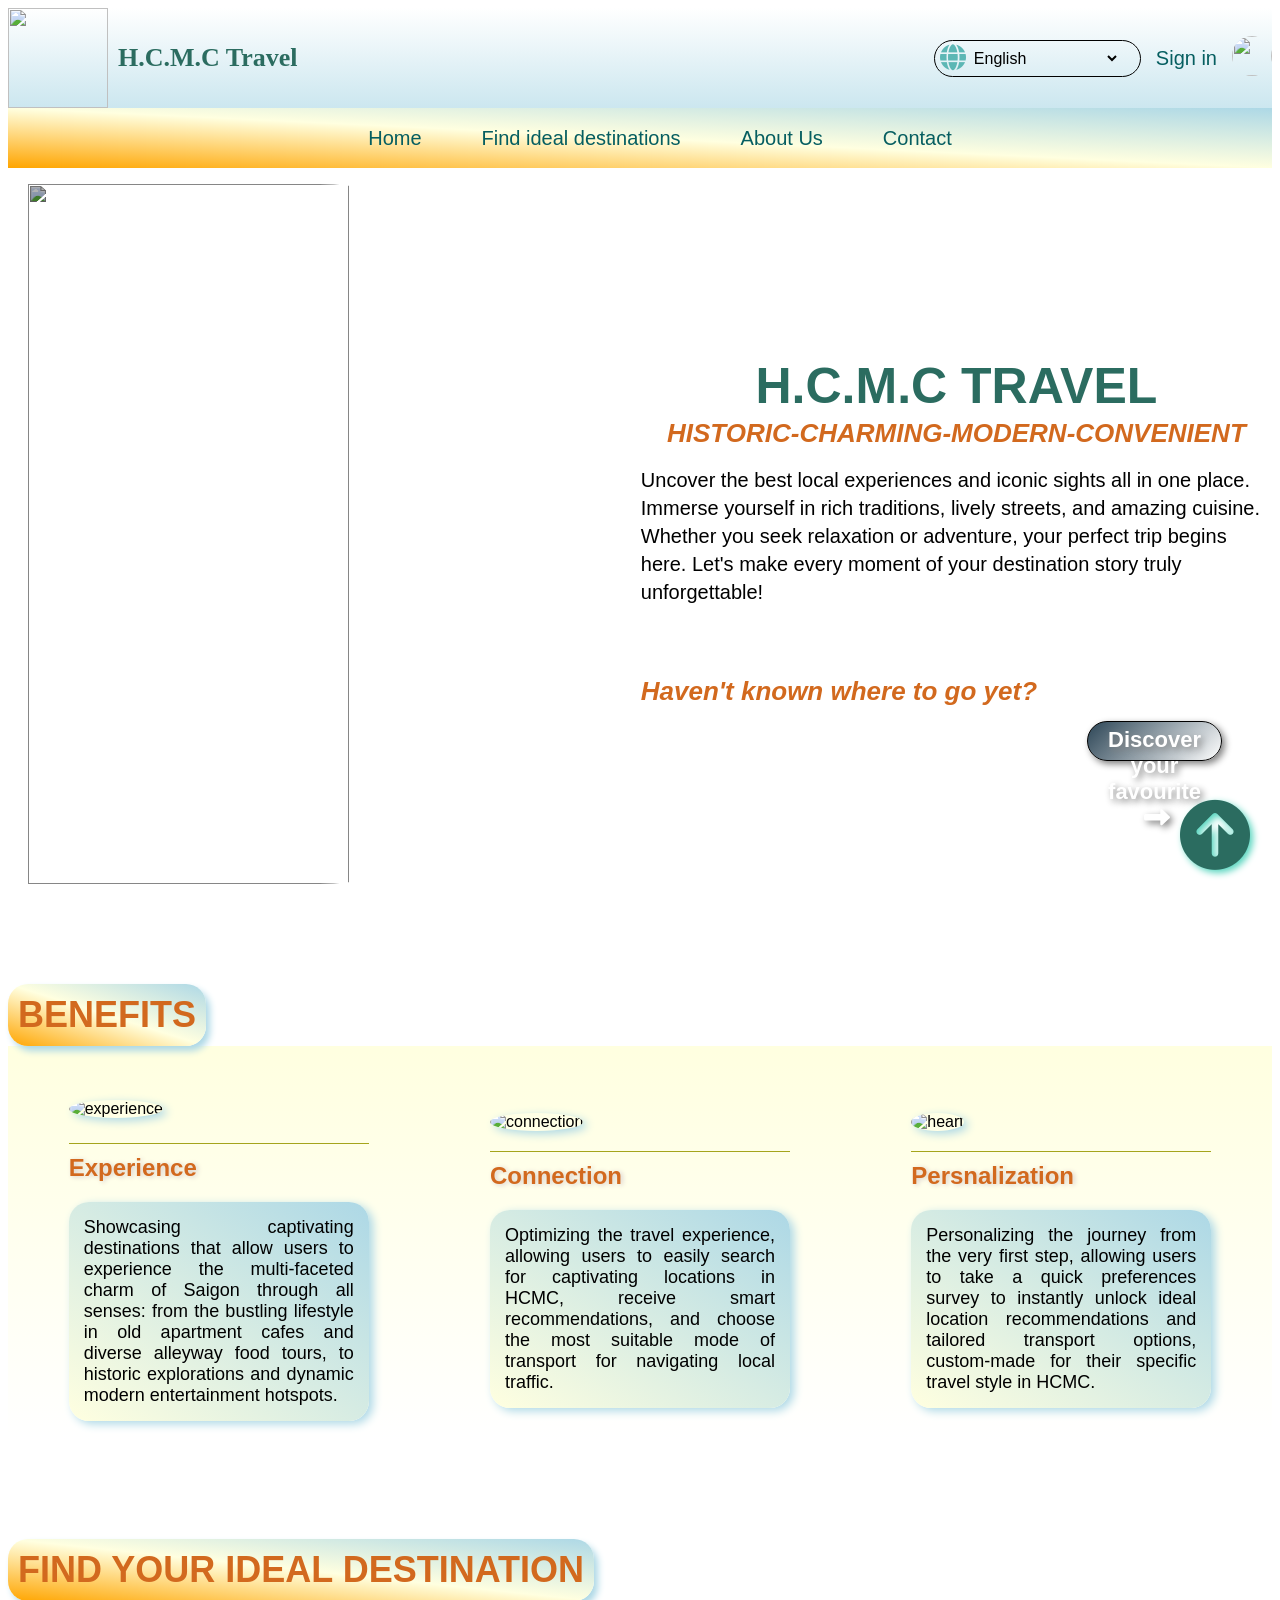
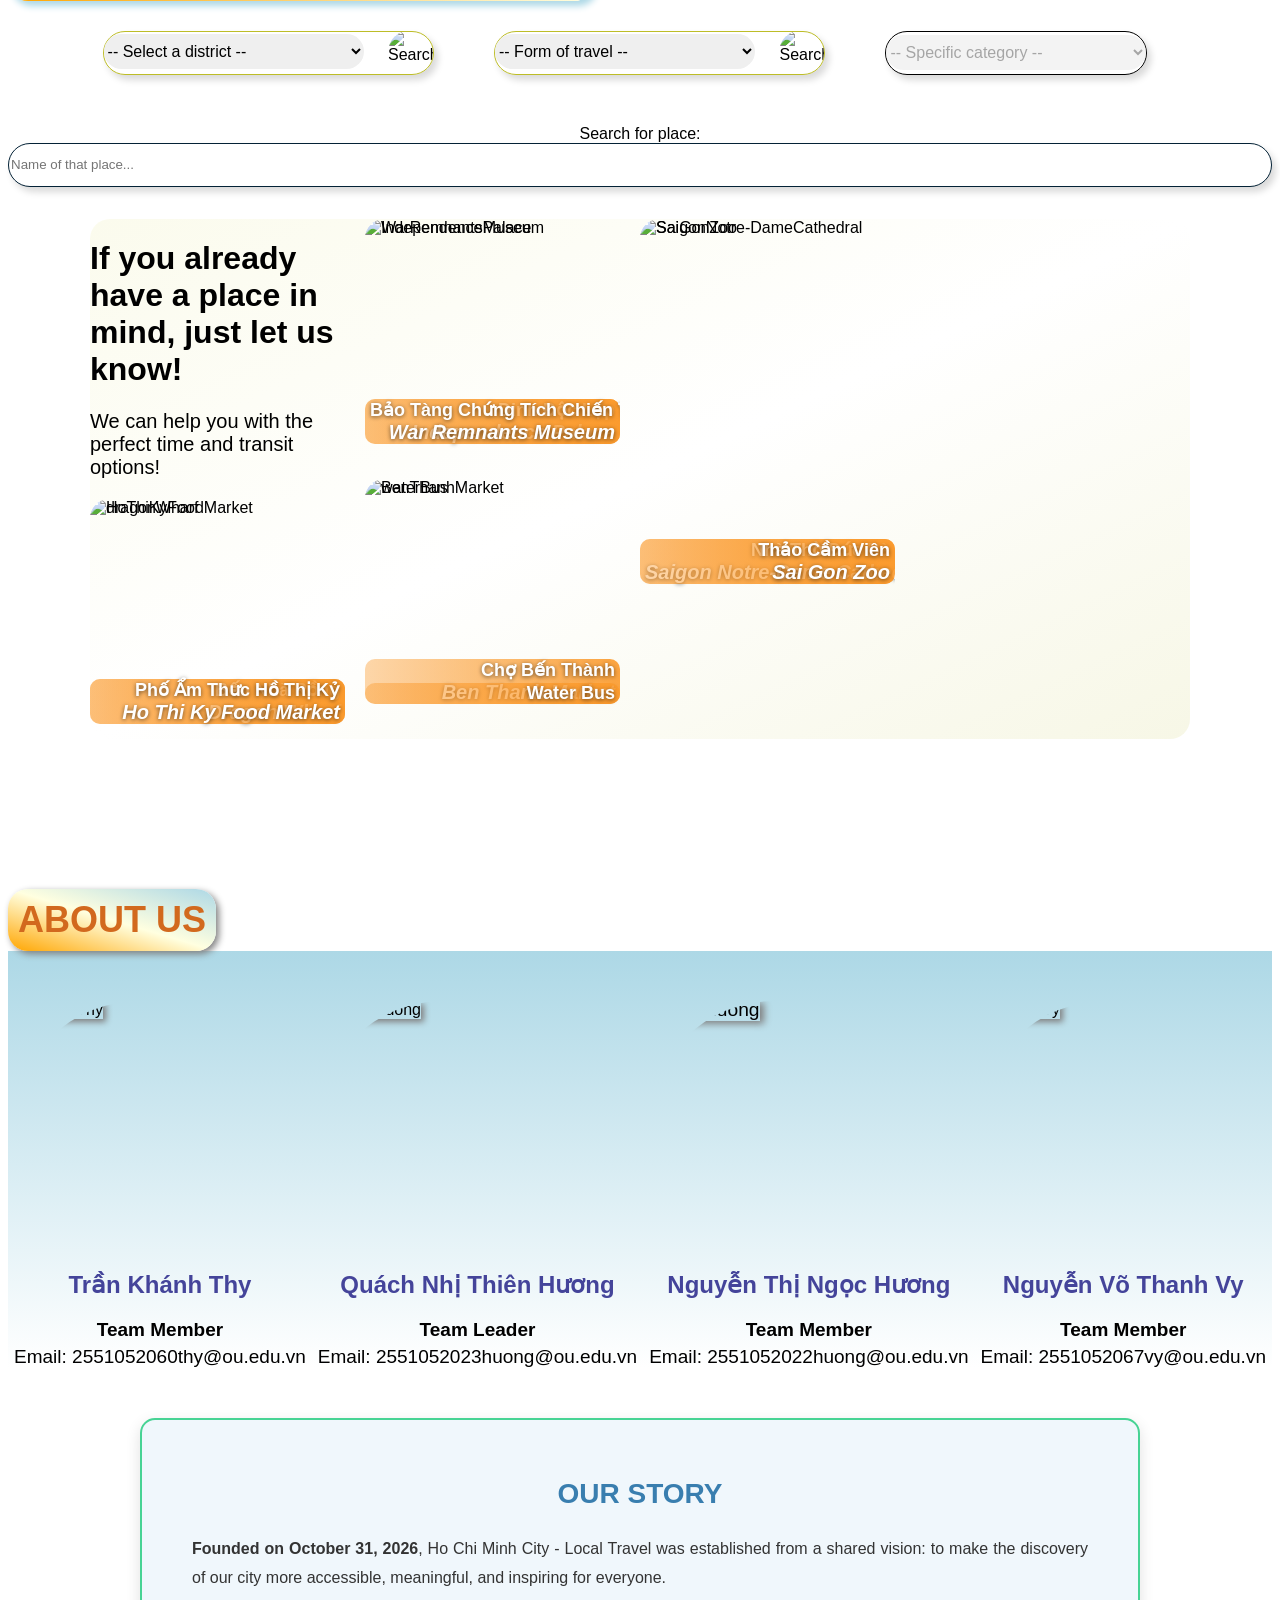
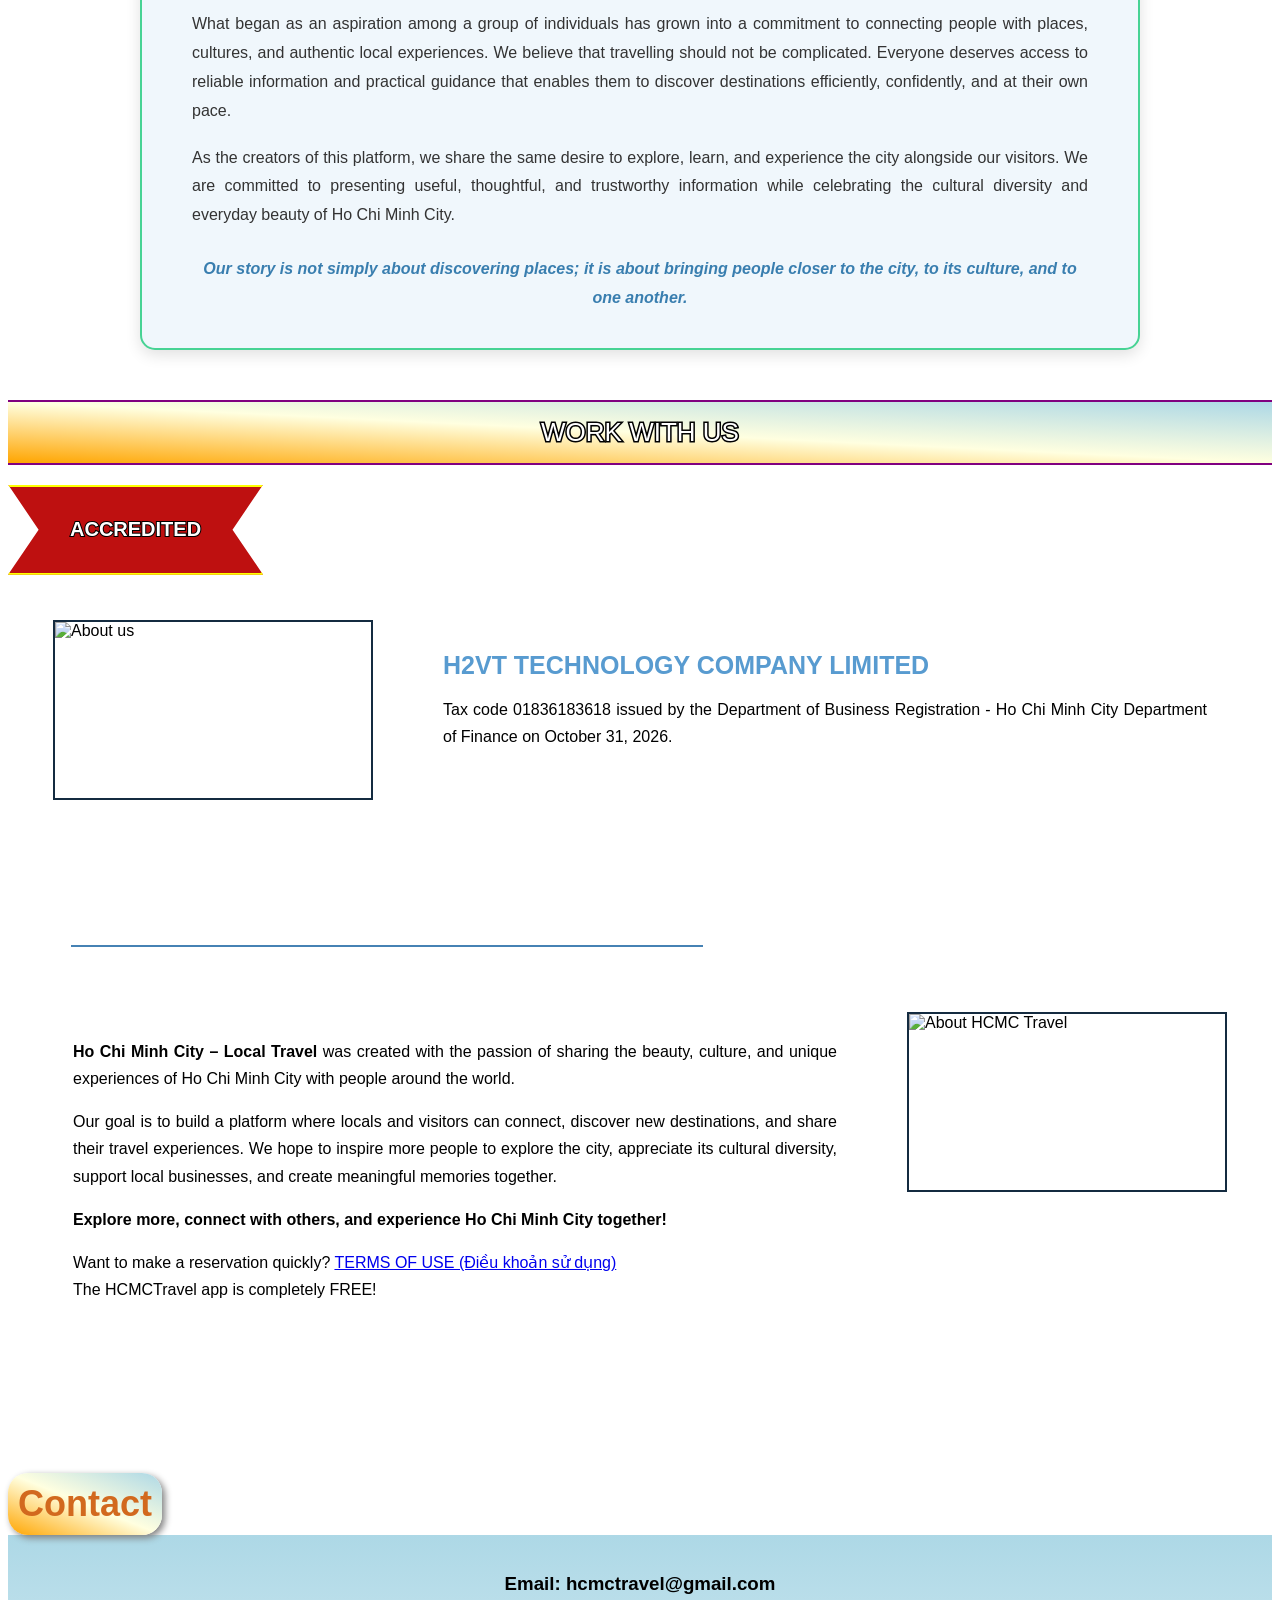
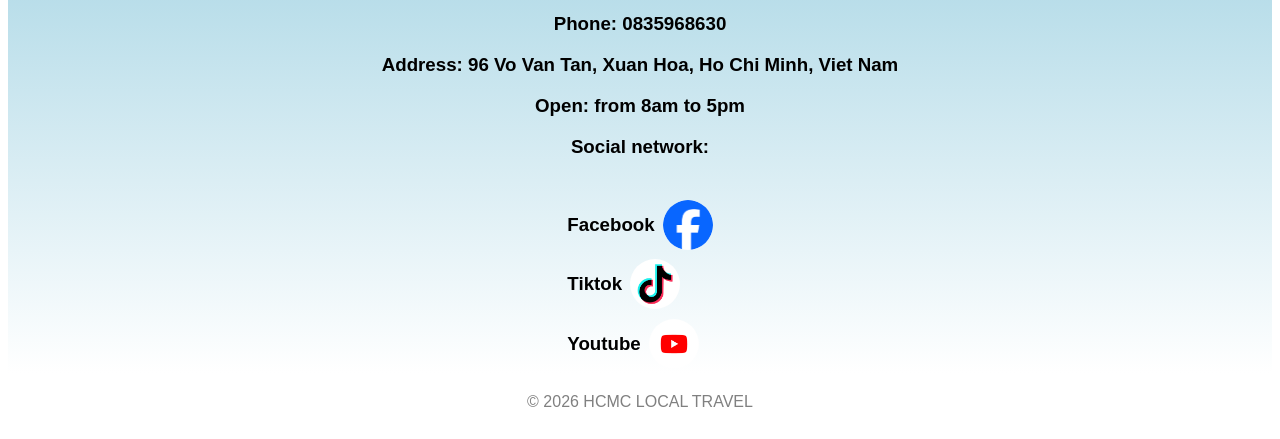
==== commit 208691ec: "haha" ====
--- a/index.html
+++ b/index.html
@@ -133,9 +133,9 @@
         align-items: flex-start;
     }
 
-    .hero-box p {
+    .hero-box #p {
         width: 100%;
-        text-align: center;
+        text-align: left;
         margin: 0;
         font-size: 20px;
         line-height: 1.4;
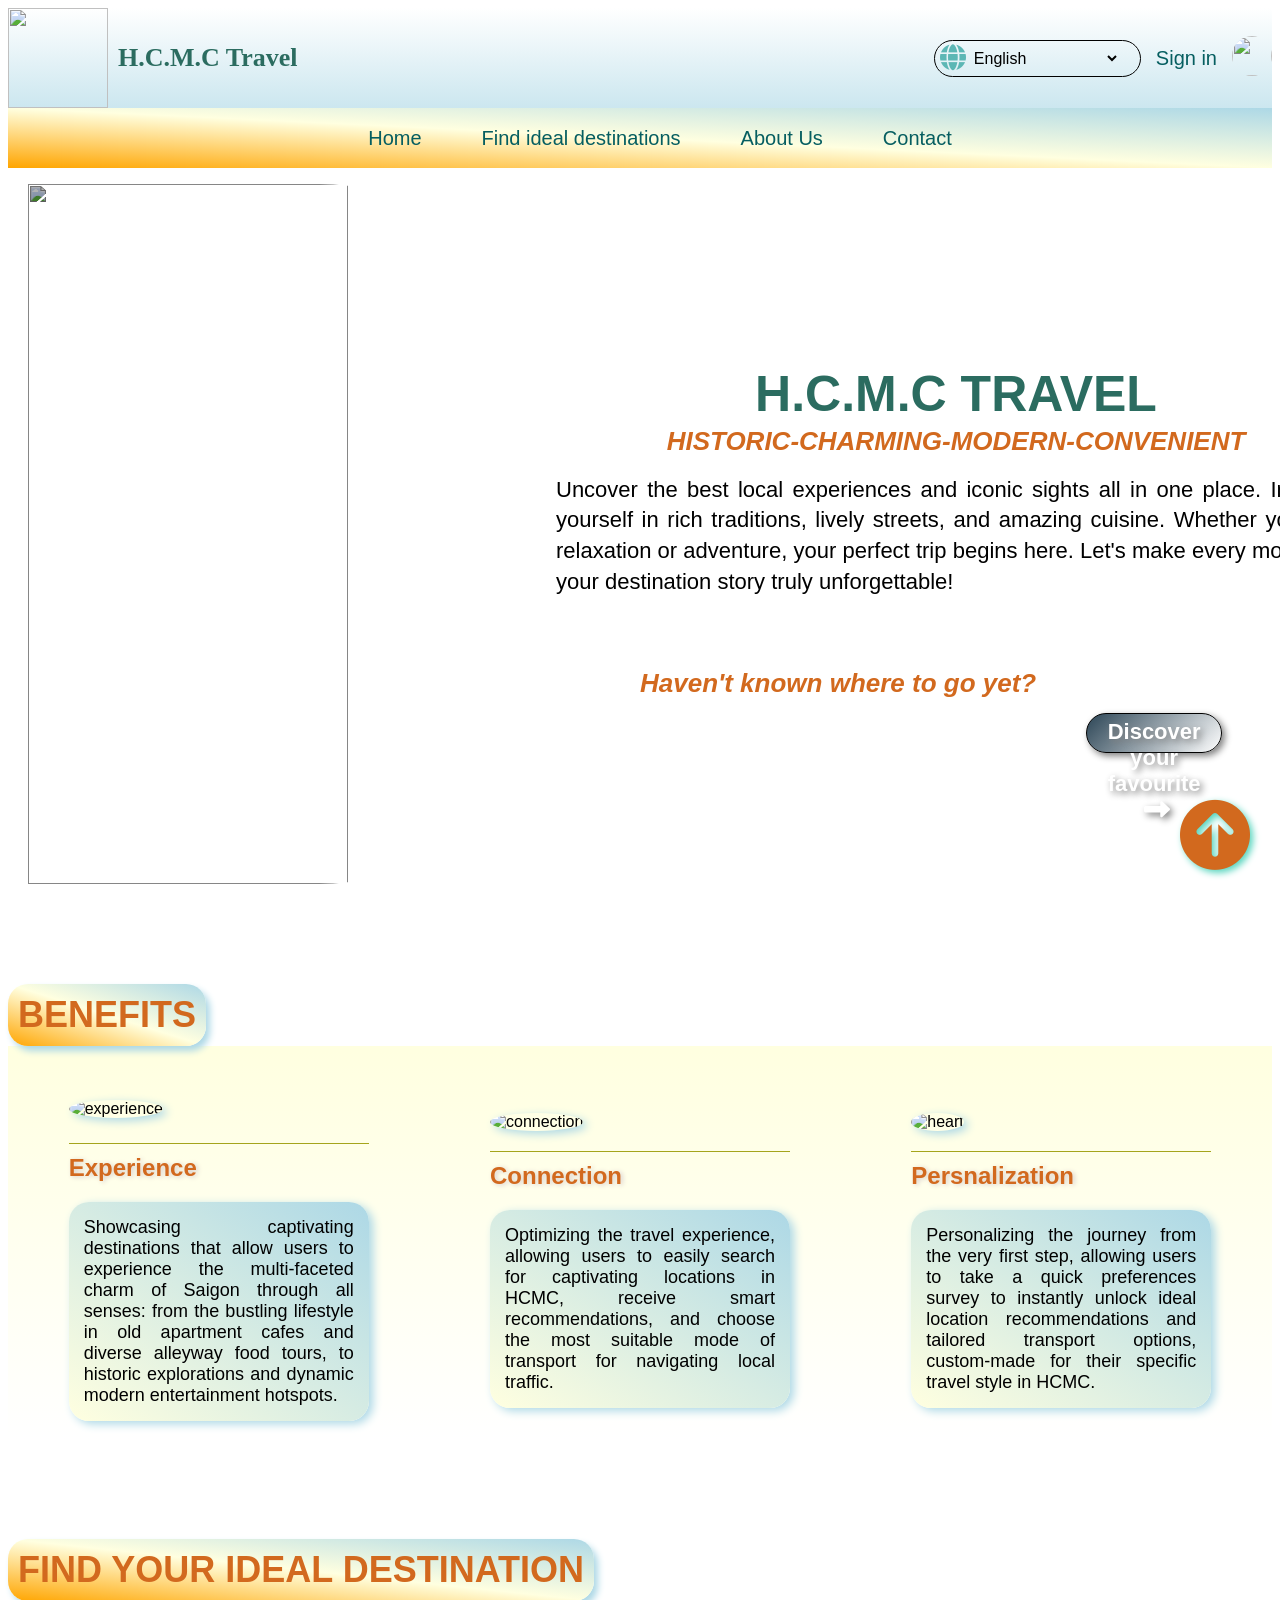
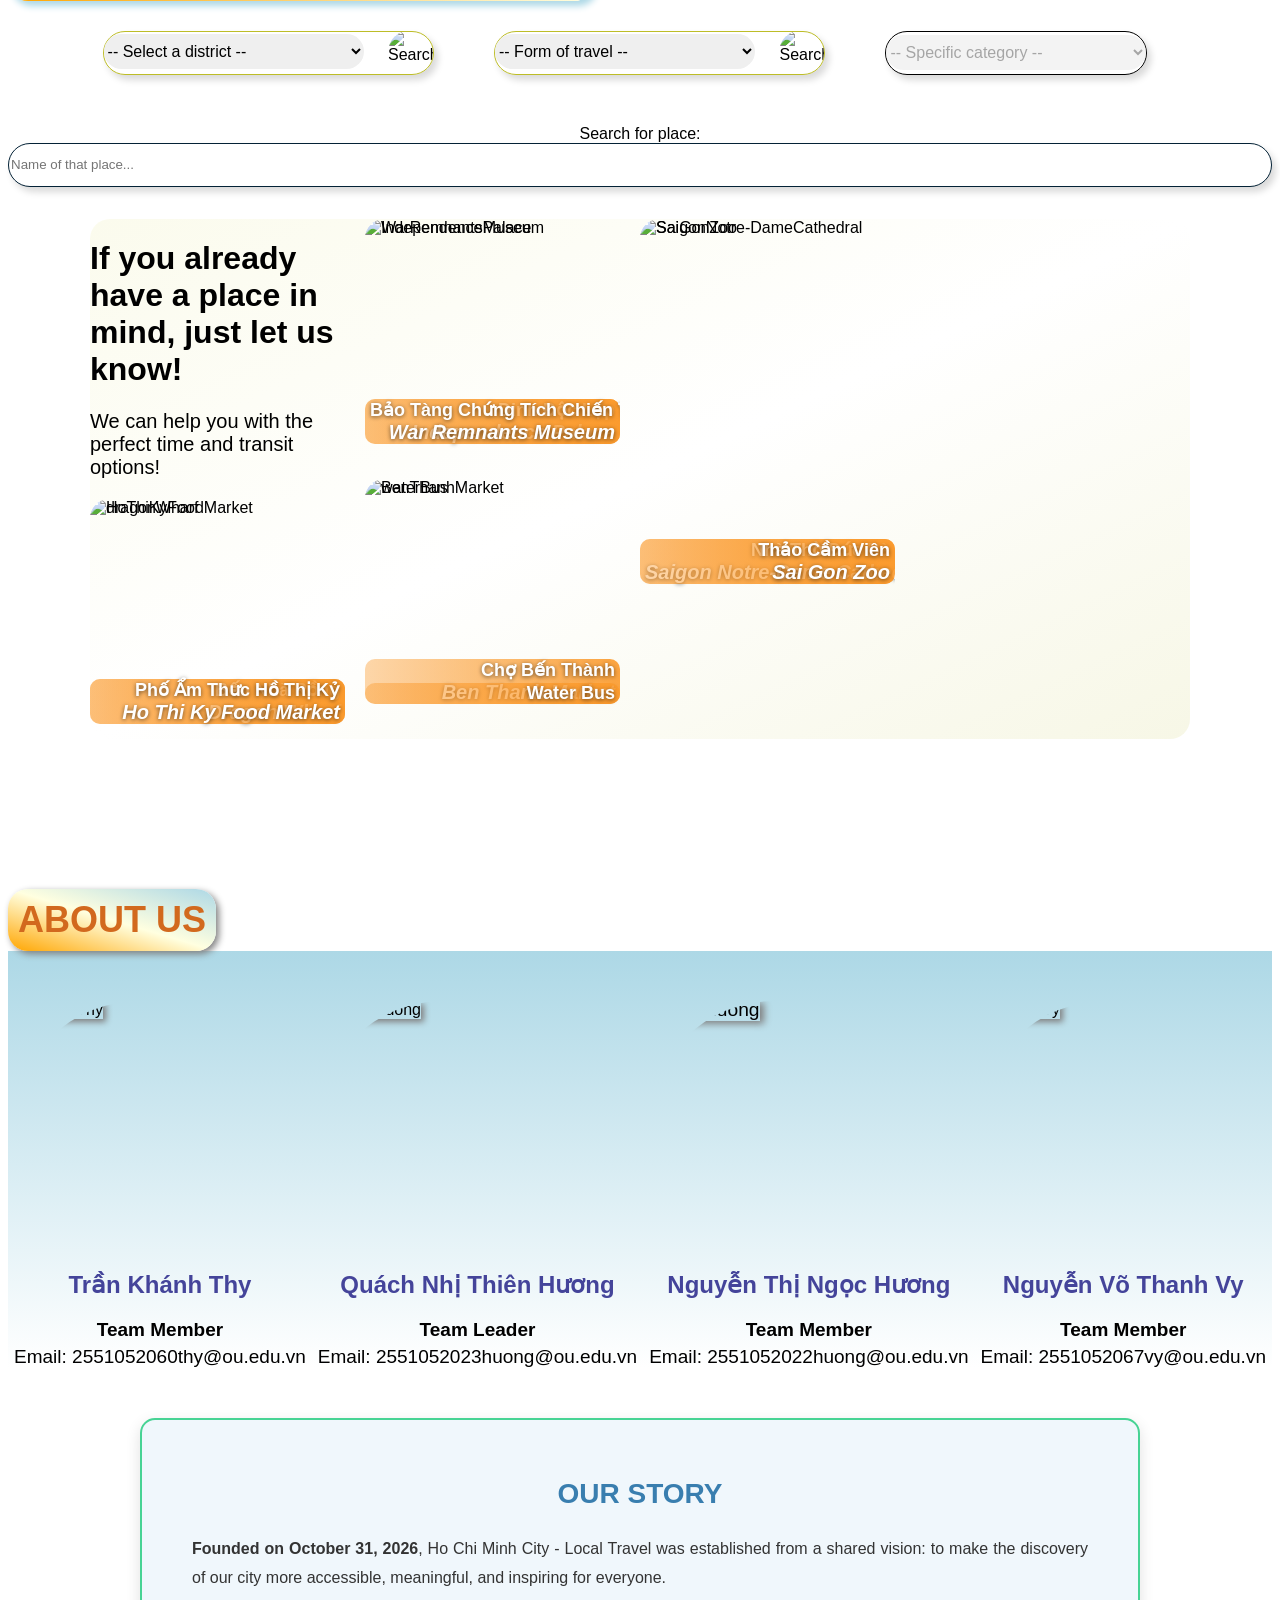
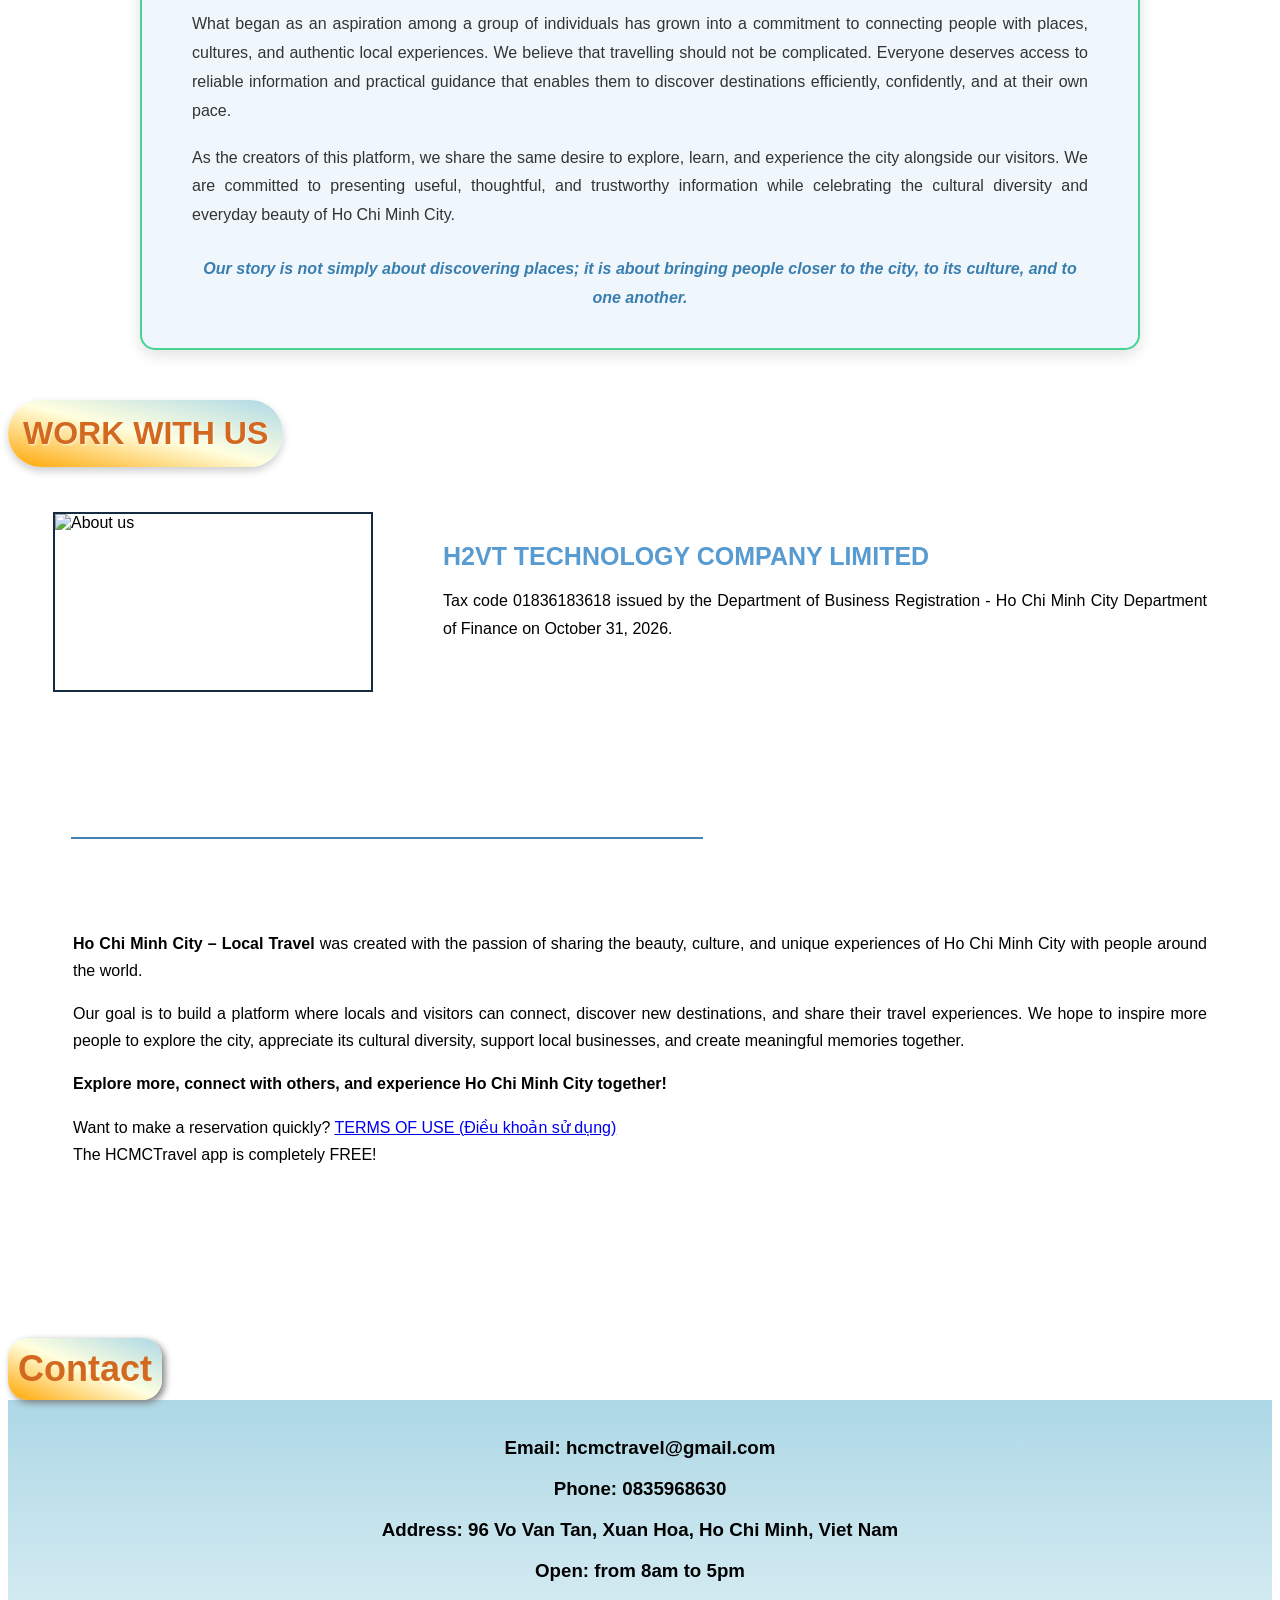
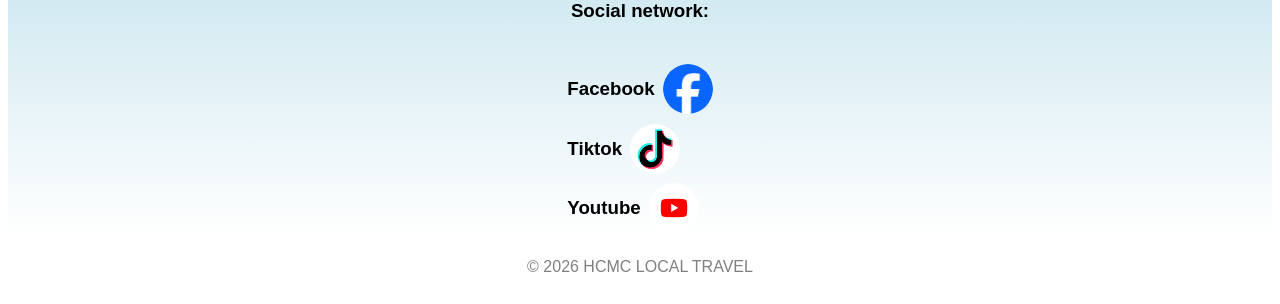
==== commit 3caa9128: "h4" ====
--- a/index.html
+++ b/index.html
@@ -133,9 +133,9 @@
         align-items: flex-start;
     }
 
-    .hero-box #p {
+    .hero-box p {
         width: 100%;
-        text-align: left;
+        text-align: center;
         margin: 0;
         font-size: 20px;
         line-height: 1.4;
@@ -1114,9 +1114,6 @@
             WORK WITH US
         </div>
 
-        <div class="about-label">
-            <h2 class="accredited">ACCREDITED</h2>
-        </div>
 
         <div class="about-row">
 
@@ -1177,9 +1174,6 @@
                 </p>
 
             </div>
-
-            <img src="https://chatgpt.com/backend-api/estuary/public_content/enc/[base64]"
-                alt="About HCMC Travel">
 
         </div>
 
@@ -1212,7 +1206,7 @@
                 </a>
             </div>
             <div class="ytb" style="display: flex; align-items: center; gap: 8px;">
-                <h3>Youtube</h3>
+                 <h3>Youtube</h3>
                 <a href="https://youtube.com/@hochiminhcityopenuniversity?si=e8HdgOwB3thNrmGh" target="_blank"
                     rel="noopener noreferrer">
                     <img src="./images/ytblogo.png" alt="Youtube Logo" class="ytb-icon">
@@ -1229,7 +1223,7 @@
         </div>
     </div>
     <script src="main.js"></script>
-    <div class="backToTop"><a href="#"><i class="fa-solid fa-circle-arrow-up" style="color: rgb(43, 108, 96);"></i></a></div>
+    <div class="backToTop"><a href="#"><i class="fa-solid fa-circle-arrow-up" style="color: chocolate;"></i></a></div>
 </body>
 
 </html>
--- a/style.css
+++ b/style.css
@@ -1,656 +1,655 @@
-
- * {
-        box-sizing: border-box;
-    }
-
-    nav {
-        box-sizing: border-box;
-    }
-
-    .language {
-        margin-right: 0;
-        font-size: 15px;
-    }
-
-    .right-cluster {
+* {
+    box-sizing: border-box;
+}
+
+nav {
+    box-sizing: border-box;
+}
+
+.language {
+    margin-right: 0;
+    font-size: 15px;
+}
+
+.right-cluster {
+    display: flex;
+    align-items: center;
+    gap: 15px;
+}
+
+.right-cluster .sign_in {
+    font-size: 20px;
+
+}
+
+.right-cluster #lang {
+    margin-right: 20px;
+    width: 150px;
+}
+
+
+.full-width-line {
+    width: 100%;
+    border: none;
+    height: 2px;
+    background-color: rgb(189, 189, 39);
+    box-shadow: 4px 5px 7px rgba(0, 0, 0, 0.3);
+
+}
+
+.menu {
+    display: flex;
+    list-style: none;
+    background: linear-gradient(to top right, orange, lightyellow, lightblue);
+    height: 60px;
+    align-items: center;
+    justify-content: center;
+    margin-top: 0;
+}
+
+nav>ul>li {
+    padding: 0 30px;
+    font-size: 20px;
+}
+
+.logo img {
+    width: 100px;
+    height: 100px;
+}
+
+.about,
+span {
+    white-space: nowrap;
+}
+
+.logo {
+    display: flex;
+    align-items: center;
+    gap: 10px;
+}
+
+.head {
+    display: flex;
+    justify-content: space-between;
+    align-items: center;
+    position: relative;
+    width: 100%;
+    height: 100px;
+}
+
+nav>div span {
+    font-size: 26px;
+}
+
+div.user img {
+    width: 40px;
+    height: 40px;
+    border-radius: 50%;
+    margin-left: auto;
+
+}
+
+div.sign_in {
+    margin-right: 0;
+    width: fit-content;
+    font-size: 15px;
+}
+
+.hero img {
+    border-radius: 0 50% 50% 0;
+    width: 55%;
+    height: 700px;
+    display: block;
+    object-fit: cover;
+    margin-left: 20px;
+    filter: brightness(0.7);
+}
+
+.hero {
+    display: flex;
+    align-items: center;
+    gap: 30px;
+    justify-content: space-between;
+    margin: 0 auto;
+}
+
+.hero-box {
+    width: 50%;
+    display: flex;
+    flex-direction: column;
+    align-items: flex-start;
+}
+
+.hero-box p {
+    width: 100%;
+    text-align: center;
+    margin: 0;
+    font-size: 20px;
+    line-height: 1.4;
+    align-items: center;
+}
+
+.hero h1 {
+    width: 100%;
+    font-size: 50px;
+    text-align: center;
+    font-weight: bold;
+    margin: 0;
+    font-style: bold;
+}
+
+.hero-box a {
+    width: 100%;
+    height: 40px;
+    text-align: right;
+    margin-left: 0 auto;
+    margin-top: 50px;
+    padding: 0 50px;
+}
+
+.hero-box button {
+    color: white;
+    font-size: 16px;
+    font-weight: bold;
+    border-radius: 20px;
+    font-family: inherit;
+    padding: 5px 20px;
+
+}
+
+@media screen and (max-width:1200px) {
+    .hero {
+        display: block;
+        align-items: center;
+    }
+
+    .hero img {
+        width: min-content;
         display: flex;
-        align-items: center;
-        gap: 15px;
-    }
-
-    .right-cluster .sign_in {
-        font-size: 20px;
-
-    }
-    
-    .right-cluster #lang {
-        margin-right: 20px;
-        width: 150px;
-    }
-
-
-    .full-width-line {
-        width: 100%;
-        border: none;
-        height: 2px;
-        background-color: rgb(189, 189, 39);
-        box-shadow: 4px 5px 7px rgba(0, 0, 0, 0.3);
-
-    }
-
-    .menu {
+    }
+
+    .hero-box {
+        margin-top: 20px;
         display: flex;
-        list-style: none;
-        background: linear-gradient(to top right, orange, lightyellow, lightblue);
-        height: 60px;
-        align-items: center;
-        justify-content: center;
-        margin-top: 0;
-    }
-
-    nav>ul>li {
-        padding: 0 30px;
-        font-size: 20px;
-    }
-
-    .logo img {
-        width: 100px;
-        height: 100px;
-    }
-
-    .about,
-    span {
-        white-space: nowrap;
-    }
-
-    .logo {
+        width: auto;
+    }
+
+    .hero-box #p {
         display: flex;
-        align-items: center;
-        gap: 10px;
-    }
-
-    .head {
-        display: flex;
-        justify-content: space-between;
-        align-items: center;
-        position: relative;
-        width: 100%;
-        height: 100px;
-    }
-
-    nav>div span {
-        font-size: 26px;
-    }
-
-    div.user img {
-        width: 40px;
-        height: 40px;
-        border-radius: 50%;
-        margin-left: auto;
-
-    }
-
-    div.sign_in {
-        margin-right: 0;
-        width: fit-content;
-        font-size: 15px;
-    }
-
-    .hero img {
-        border-radius: 0 50% 50% 0;
-        width: 55%;
-        height: 700px;
-        display: block;
-        object-fit: cover;
-        margin-left: 20px;
-        filter: brightness(0.7);
-    }
-
-    .hero {
-        display: flex;
-        align-items: center;
-        gap: 30px;
-        justify-content: space-between;
-        margin: 0 auto;
-    }
-
-    .hero-box {
-        width: 50%;
-        display: flex;
-        flex-direction: column;
-        align-items: flex-start;
-    }
-
-    .hero-box p {
-        width: 100%;
-        text-align: center;
-        margin: 0;
-        font-size: 20px;
-        line-height: 1.4;
-        align-items: center;
-    }
-
-    .hero h1 {
-        width: 100%;
-        font-size: 50px;
-        text-align: center;
-        font-weight: bold;
-        margin: 0;
-        font-style: bold;
-    }
-
-    .hero-box a{
-        width: 100%;
-        height: 40px;
-        text-align: right;
-        margin-left: 0 auto;
-        margin-top: 50px;
-        padding: 0 50px;
-    }
-
-    .hero-box button {
-        color: white;
-        font-size: 16px;
-        font-weight: bold;
-        border-radius: 20px;
-        font-family: inherit;
-        padding: 5px 20px;
-
-    }
-
-    @media screen and (max-width:1200px) {
-        .hero {
-            display: block;
-            align-items: center;
-        }
-
-        .hero img {
-            width: min-content;
-            display: flex;
-        }
-
-        .hero-box {
-            margin-top: 20px;
-            display: flex;
-            width: auto;
-        }
-
-        .hero-box #p {
-            display: flex;
-            width: auto;
-        }
-    }
-
-    div.benefits_head,
-    div.find,
-    div.about_us,
-    div.contact {
-        display: inline-block;
-        margin-top: 100px;
-        font-size: 36px;
-        font-weight: bold;
-        background: linear-gradient(to top right, orange, lightyellow, lightblue);
-        padding: 10px;
-        border-radius: 20px;
-        color: chocolate;
-        box-shadow: 4px 5px 7px lightblue;
-    }
-
-    div.sightseeing {
-        font-size: 39px;
-        font-weight: bold;
-        font-style: italic;
-        color: rgb(148, 138, 3);
-        position: relative;
-        top: -32px;
-        background-color: white;
-        padding: 0 20px;
-        margin: 0 auto;
-        width: fit-content;
-        text-shadow: 2px 3px 5px rgb(158, 158, 158);
-    }
-
-    div.find {
-        width: fit-content;
-        margin-bottom: 30px;
-    }
-
-    .container {
-        display: flex;
-        justify-content: center;
-        gap: 30px;
-        margin: 50px auto 50px auto;
-    }
-
-    .benefit img {
-        margin-top: 50px;
-        width: 300px;
-        border-radius: 50%;
-        box-shadow: 4px 3px 10px lightblue;
-        transition: transform 0.3s ease-out;
-    }
-
-    .benefit img:hover {
-        transform: translate(0, -15px);
-    }
-
+        width: auto;
+    }
+}
+
+div.benefits_head,
+div.find,
+div.about_us,
+div.contact {
+    display: inline-block;
+    margin-top: 100px;
+    font-size: 36px;
+    font-weight: bold;
+    background: linear-gradient(to top right, orange, lightyellow, lightblue);
+    padding: 10px;
+    border-radius: 20px;
+    color: chocolate;
+    box-shadow: 4px 5px 7px lightblue;
+}
+
+div.sightseeing {
+    font-size: 39px;
+    font-weight: bold;
+    font-style: italic;
+    color: rgb(148, 138, 3);
+    position: relative;
+    top: -32px;
+    background-color: white;
+    padding: 0 20px;
+    margin: 0 auto;
+    width: fit-content;
+    text-shadow: 2px 3px 5px rgb(158, 158, 158);
+}
+
+div.find {
+    width: fit-content;
+    margin-bottom: 30px;
+}
+
+.container {
+    display: flex;
+    justify-content: center;
+    gap: 30px;
+    margin: 50px auto 50px auto;
+}
+
+.benefit img {
+    margin-top: 50px;
+    width: 300px;
+    border-radius: 50%;
+    box-shadow: 4px 3px 10px lightblue;
+    transition: transform 0.3s ease-out;
+}
+
+.benefit img:hover {
+    transform: translate(0, -15px);
+}
+
+.benefits {
+    border-top: 4px solid lightyellow;
+    display: flex;
+    align-items: center;
+    justify-content: space-around;
+    background: linear-gradient(to bottom, lightyellow, white);
+
+}
+
+.benefit h2 {
+    color: chocolate;
+    border-top: 1px solid rgb(165, 165, 28);
+    padding-top: 10px;
+    text-shadow: 2px 1px 5px rgb(214, 203, 203);
+}
+
+.benefit1 h2 {
+    margin-top: 25px;
+}
+
+.benefit p {
+    width: 300px;
+    text-align: justify;
+    font-size: 18px;
+    background: linear-gradient(to top right, lightyellow, lightblue);
+    padding: 15px;
+    border-radius: 20px;
+    box-shadow: 4px 3px 10px lightblue;
+
+}
+
+.mem .photo {
+    margin-top: 50px;
+    width: 250px;
+    height: 250px;
+    position: relative;
+    border-radius: 50%;
+    overflow: hidden;
+}
+
+
+.photo img {
+    height: 100%;
+    width: 100%;
+    object-fit: cover;
+    object-position: 35% 50%;
+    box-shadow: 3px 3px 6px gray;
+    transition: transform 0.3s ease-out;
+}
+
+.mem2 img {
+    object-position: 50% 20%;
+}
+
+.mem3 img {
+    object-position: 45% 75%;
+    /* overflow: hidden;*/
+    transform: scale(1.2);
+}
+
+.mem1 img:hover,
+.mem2 img:hover,
+.mem4 img:hover {
+    transform: scale(1.06);
+}
+
+.mem3 img:hover {
+    transform: scale(1.3)
+}
+
+.members {
+    display: flex;
+    justify-content: space-around;
+    background: linear-gradient(to bottom, lightblue, white);
+}
+
+div.about_us {
+    box-shadow: 3px 3px 7px gray;
+}
+
+.mem h2 {
+    text-align: center;
+    color: rgb(68, 68, 154);
+}
+
+.mem p {
+    text-align: center;
+    font-size: 19px;
+    margin: 0;
+    font-weight: bold;
+}
+
+p.email {
+    margin-top: 5px;
+    font-weight: normal;
+}
+
+
+select {
+    border-radius: 20px;
+    border: none;
+    font-size: 16px;
+    padding: 8px 0;
+    width: 260px;
+    text-align: left;
+}
+
+.district,
+.form {
+    display: inline-flex;
+    align-items: center;
+    border: 1px solid rgb(189, 189, 39);
+    border-radius: 50px;
+    box-shadow: 4px 5px 7px rgba(0, 0, 0, 0.15);
+    height: 44px;
+    margin-right: 30px;
+}
+
+.district img,
+.form img {
+    width: 45px;
+    height: 45px;
+    margin-left: 20px;
+    border-radius: 50%;
+    /* flex-shrink: 0; */
+    display: inline-block;
+    vertical-align: middle;
+    object-fit: contain;
+    justify-content: left;
+}
+
+.searchByName {
+    display: grid;
+    grid-template-columns: repeat(3, 1fr);
+    gap: 20px;
+    padding: 20px;
+    max-width: 1100px;
+    margin: 50px auto;
+    align-items: start;
+    background: linear-gradient(to bottom right, rgb(251, 251, 237), white, rgb(247, 247, 230));
+    border-radius: 20px;
+}
+
+#p {
+    display: flex;
+    align-self: center;
+    padding: 15px 0;
+    font-size: 22px;
+    text-align: justify;
+    width: 800px;
+}
+
+.column {
+    display: flex;
+    flex-direction: column;
+    gap: 20px;
+}
+
+.c-img {
+    position: relative;
+    border-radius: 20px;
+    overflow: hidden;
+    width: 100%;
+}
+
+.c-img img {
+    width: 100%;
+    height: 240px;
+    object-fit: cover;
+    display: block;
+    animation: fade 8s infinite;
+}
+
+.c-img img:nth-child(2) {
+    position: absolute;
+    inset: 0;
+}
+
+.c-img img:nth-of-type(2),
+.c-img span:nth-of-type(2) {
+    animation-delay: -4s;
+}
+
+@keyframes fade {
+
+    0%,
+    40% {
+        opacity: 1;
+    }
+
+    50%,
+    90% {
+        opacity: 0;
+    }
+
+    100% {
+        opacity: 1;
+    }
+}
+
+.c-img-title {
+    position: absolute;
+    bottom: 15px;
+    /* right: 15px; */
+    color: white;
+    text-align: right;
+    font-size: 18px;
+    font-weight: 600;
+    text-shadow: 0 1px 4px rgba(0, 0, 0, 0.6);
+    background: linear-gradient(to right, rgba(251, 154, 44, 0.4), rgba(251, 154, 44, 0.9));
+    width: 100%;
+    animation: fade 8s infinite;
+    padding: 0 5px;
+    border-radius: 10px;
+}
+
+.c3 img {
+    height: 380px;
+}
+
+.c-title {
+    position: absolute;
+    bottom: 15px;
+    right: 15px;
+    color: white;
+    font-size: 13px;
+    font-weight: 600;
+    text-shadow: 0 1px 4px rgba(0, 0, 0, 0.6);
+}
+
+.column form {
+    height: auto;
+    width: 100%;
+    display: flex;
+    flex-direction: column;
+}
+
+.column p {
+    font-size: 20px;
+    margin: 0;
+}
+
+input[type="text"] {
+    /* display: block; */
+    border: 1px solid rgba(4, 34, 54);
+    border-radius: 50px;
+    box-shadow: 4px 5px 7px rgba(0, 0, 0, 0.15);
+    height: 44px;
+    text-align: left;
+    width: 500px;
+    align-items: center;
+}
+
+.column label {
+    font-size: 20px;
+    padding: 0 0 10px 0;
+}
+
+@media screen and (max-width:1200px) {
     .benefits {
-        border-top: 4px solid lightyellow;
-        display: flex;
-        align-items: center;
-        justify-content: space-around;
-        background: linear-gradient(to bottom, lightyellow, white);
-
-    }
-
-    .benefit h2 {
-        color: chocolate;
-        border-top: 1px solid rgb(165, 165, 28);
-        padding-top: 10px;
-        text-shadow: 2px 1px 5px rgb(214, 203, 203);
-    }
-
-    .benefit1 h2 {
-        margin-top: 25px;
-    }
-
-    .benefit p {
-        width: 300px;
-        text-align: justify;
-        font-size: 18px;
-        background: linear-gradient(to top right, lightyellow, lightblue);
-        padding: 15px;
-        border-radius: 20px;
-        box-shadow: 4px 3px 10px lightblue;
-
-    }
-
-    .mem .photo {
-        margin-top: 50px;
-        width: 250px;
-        height: 250px;
-        position: relative;
-        border-radius: 50%;
-        overflow: hidden;
-    }
-
-
-    .photo img {
-        height: 100%;
-        width: 100%;
-        object-fit: cover;
-        object-position: 35% 50%;
-        box-shadow: 3px 3px 6px gray;
-        transition: transform 0.3s ease-out;
-    }
-
-    .mem2 img {
-        object-position: 50% 20%;
-    }
-
-    .mem3 img {
-        object-position: 45% 75%;
-        /* overflow: hidden;*/
-        transform: scale(1.2);
-    }
-
-    .mem1 img:hover,
-    .mem2 img:hover,
-    .mem4 img:hover {
-        transform: scale(1.06);
-    }
-
-    .mem3 img:hover {
-        transform: scale(1.3)
-    }
-
-    .members {
-        display: flex;
-        justify-content: space-around;
-        background: linear-gradient(to bottom, lightblue, white);
-    }
-
-    div.about_us {
-        box-shadow: 3px 3px 7px gray;
-    }
-
-    .mem h2 {
-        text-align: center;
-        color: rgb(68, 68, 154);
-    }
-
-    .mem p {
-        text-align: center;
-        font-size: 19px;
-        margin: 0;
-        font-weight: bold;
-    }
-
-    p.email {
-        margin-top: 5px;
-        font-weight: normal;
-    }
-
-
-    select {
-        border-radius: 20px;
-        border: none;
-        font-size: 16px;
-        padding: 8px 0;
-        width: 260px;
-        text-align: left;
-    }
-
-    .district,
-    .form {
-        display: inline-flex;
-        align-items: center;
-        border: 1px solid rgb(189, 189, 39);
-        border-radius: 50px;
-        box-shadow: 4px 5px 7px rgba(0, 0, 0, 0.15);
-        height: 44px;
-        margin-right: 30px;
-    }
-
-    .district img,
-    .form img {
-        width: 45px;
-        height: 45px;
-        margin-left: 20px;
-        border-radius: 50%;
-        /* flex-shrink: 0; */
-        display: inline-block;
-        vertical-align: middle;
-        object-fit: contain;
-        justify-content: left;
-    }
-
-    .searchByName {
-        display: grid;
-        grid-template-columns: repeat(3, 1fr);
-        gap: 20px;
-        padding: 20px;
-        max-width: 1100px;
-        margin: 50px auto;
-        align-items: start;
-        background: linear-gradient(to bottom right, rgb(251, 251, 237), white, rgb(247, 247, 230));
-        border-radius: 20px;
-    }
-
-    #p {
-        display: flex;
-        align-self: center;
-        padding: 15px 0;
-        font-size: 22px;
-        text-align: justify;
-        width: 800px;
-    }
-
-    .column {
-        display: flex;
-        flex-direction: column;
-        gap: 20px;
-    }
-
-    .c-img {
-        position: relative;
-        border-radius: 20px;
-        overflow: hidden;
-        width: 100%;
-    }
-
-    .c-img img {
-        width: 100%;
-        height: 240px;
-        object-fit: cover;
-        display: block;
-        animation: fade 8s infinite;
-    }
-
-    .c-img img:nth-child(2) {
-        position: absolute;
-        inset: 0;
-    }
-
-    .c-img img:nth-of-type(2),
-    .c-img span:nth-of-type(2) {
-        animation-delay: -4s;
-    }
-
-    @keyframes fade {
-
-        0%,
-        40% {
-            opacity: 1;
-        }
-
-        50%,
-        90% {
-            opacity: 0;
-        }
-
-        100% {
-            opacity: 1;
-        }
-    }
-
-    .c-img-title {
-        position: absolute;
-        bottom: 15px;
-        /* right: 15px; */
-        color: white;
-        text-align: right;
-        font-size: 18px;
-        font-weight: 600;
-        text-shadow: 0 1px 4px rgba(0, 0, 0, 0.6);
-        background: linear-gradient(to right, rgba(251, 154, 44, 0.4), rgba(251, 154, 44, 0.9));
-        width: 100%;
-        animation: fade 8s infinite;
-        padding: 0 5px;
-        border-radius: 10px;
-    }
-
-    .c3 img {
-        height: 380px;
-    }
-
-    .c-title {
-        position: absolute;
-        bottom: 15px;
-        right: 15px;
-        color: white;
-        font-size: 13px;
-        font-weight: 600;
-        text-shadow: 0 1px 4px rgba(0, 0, 0, 0.6);
-    }
-
-    .column form {
-        height: auto;
-        width: 100%;
-        display: flex;
-        flex-direction: column;
-    }
-
-    .column p {
-        font-size: 20px;
-        margin: 0;
-    }
-
-    input[type="text"] {
-        /* display: block; */
-        border: 1px solid rgba(4, 34, 54);
-        border-radius: 50px;
-        box-shadow: 4px 5px 7px rgba(0, 0, 0, 0.15);
-        height: 44px;
-        text-align: left;
-        width: 500px;
-        align-items: center;
-    }
-    
-    .column label {
-        font-size: 20px;
-        padding: 0 0 10px 0;
-    }
-
-    @media screen and (max-width:1200px) {
-        .benefits {
-            display: flex;
-            flex-direction: column;
-            align-items: center;
-        }
-
-        .benefit h2 {
-            display: flex;
-            justify-content: center;
-        }
-
-        .members {
-            display: grid;
-            grid-template-columns: repeat(2, 1fr);
-        }
-
-        .mem h2,
-        .mem p {
-            text-align: left;
-        }
-    }
-
-    @media screen and (max-width:768px) {
-        .members {
-            display: flex;
-            flex-direction: column;
-            align-items: center;
-        }
-
-        .mem p,
-        .mem h2 {
-            display: flex;
-            justify-content: center;
-        }
-    }
-
-    .mem4 img {
-        object-position: 50% 10%;
-    }
-
-    .c-img img {
-        transition: transform 0.3s ease;
-
-    }
-
-    .c-img:hover img {
-        transform: scale(1.13);
-    }
-
-    .c3 img:nth-of-type(2) {
-        object-position: 35% 50%;
-    }
-
-    header {
-        background: linear-gradient(to bottom, white, lightblue);
-    }
-
-    div.logo span {
-        font-weight: bold;
-        color: rgb(43, 108, 96);
-        font-family: Georgia, 'Times New Roman', Times, serif
-    }
-
-    .hero-box h1 {
-        color: rgb(43, 108, 96);
-    }
-
-    .hero-box p:nth-of-type(1) {
-        color: chocolate;
-        font-style: italic;
-        font-size: 26px;
-        font-weight: bold;
-    }
-
-    .hero-box button {
-        font-size: 22px;
-        background: linear-gradient(135deg, rgba(4, 34, 54, 0.839), rgba(255, 255, 255, 0.3));
-        border: 1px solid black;
-        box-shadow: 3px 3px 7px gray;
-        text-shadow: 3px 3px 7px gray;
-    }
-
-    .hero-box button:hover {
-        background: linear-gradient(to right, chocolate, white);
-        border-color: white;
-        transform: scale(1.01);
-        cursor: pointer;
-    }
-
-    .hero-box button:active {
-        background: linear-gradient(to right, chocolate, white);
-        border-color: white;
-        box-shadow: none;
-        transform: translate(0px, 5px);
-    }
-
-    i {
-        font-size: 26px;
-        margin-left: 5px;
-
-    }
-
-    .right-cluster>form {
-        border: 1px solid;
-        border-radius: 20px;
-    }
-
-    select#lang {
-        border: none;
-        background-color: rgba(0, 0, 0, 0);
-    }
-
-    .language i {
-        position: relative;
-        top: 3px;
-    }
-
-    select#lang:focus {
-        outline: none;
-        border: none;
-        box-shadow: none;
-    }
-
-    .c-img-title p {
-        font-style: italic;
-    }
-
-    .menu li>a,
-    div.sign_in a {
-        text-decoration: none;
-        color: rgb(6, 94, 96);
-    }
-
-    div.contact {
-        box-shadow: 3px 3px 7px gray;
-    }
-
-    .contact-section {
-        background: linear-gradient(to bottom, lightblue, white);
         display: flex;
         flex-direction: column;
         align-items: center;
-        text-align: center;
-    }
-
-
-    .fb-icon,
-    .tt-icon,
-    .ytb-icon {
+    }
+
+    .benefit h2 {
         display: flex;
-        width: 50px;
-        height: 50px;
-        object-fit: cover;
-        border-radius: 50%;
-
-    }
-
-    /* .submenu-sightseeing {
+        justify-content: center;
+    }
+
+    .members {
+        display: grid;
+        grid-template-columns: repeat(2, 1fr);
+    }
+
+    .mem h2,
+    .mem p {
+        text-align: left;
+    }
+}
+
+@media screen and (max-width:768px) {
+    .members {
+        display: flex;
+        flex-direction: column;
+        align-items: center;
+    }
+
+    .mem p,
+    .mem h2 {
+        display: flex;
+        justify-content: center;
+    }
+}
+
+.mem4 img {
+    object-position: 50% 10%;
+}
+
+.c-img img {
+    transition: transform 0.3s ease;
+
+}
+
+.c-img:hover img {
+    transform: scale(1.13);
+}
+
+.c3 img:nth-of-type(2) {
+    object-position: 35% 50%;
+}
+
+header {
+    background: linear-gradient(to bottom, white, lightblue);
+}
+
+div.logo span {
+    font-weight: bold;
+    color: rgb(43, 108, 96);
+    font-family: Georgia, 'Times New Roman', Times, serif
+}
+
+.hero-box h1 {
+    color: rgb(43, 108, 96);
+}
+
+.hero-box p:nth-of-type(1) {
+    color: chocolate;
+    font-style: italic;
+    font-size: 26px;
+    font-weight: bold;
+}
+
+.hero-box button {
+    font-size: 22px;
+    background: linear-gradient(135deg, rgba(4, 34, 54, 0.839), rgba(255, 255, 255, 0.3));
+    border: 1px solid black;
+    box-shadow: 3px 3px 7px gray;
+    text-shadow: 3px 3px 7px gray;
+}
+
+.hero-box button:hover {
+    background: linear-gradient(to right, chocolate, white);
+    border-color: white;
+    transform: scale(1.01);
+    cursor: pointer;
+}
+
+.hero-box button:active {
+    background: linear-gradient(to right, chocolate, white);
+    border-color: white;
+    box-shadow: none;
+    transform: translate(0px, 5px);
+}
+
+i {
+    font-size: 26px;
+    margin-left: 5px;
+
+}
+
+.right-cluster>form {
+    border: 1px solid;
+    border-radius: 20px;
+}
+
+select#lang {
+    border: none;
+    background-color: rgba(0, 0, 0, 0);
+}
+
+.language i {
+    position: relative;
+    top: 3px;
+}
+
+select#lang:focus {
+    outline: none;
+    border: none;
+    box-shadow: none;
+}
+
+.c-img-title p {
+    font-style: italic;
+}
+
+.menu li>a,
+div.sign_in a {
+    text-decoration: none;
+    color: rgb(6, 94, 96);
+}
+
+div.contact {
+    box-shadow: 3px 3px 7px gray;
+}
+
+.contact-section {
+    background: linear-gradient(to bottom, lightblue, white);
+    display: flex;
+    flex-direction: column;
+    align-items: center;
+    text-align: center;
+}
+
+
+.fb-icon,
+.tt-icon,
+.ytb-icon {
+    display: flex;
+    width: 50px;
+    height: 50px;
+    object-fit: cover;
+    border-radius: 50%;
+
+}
+
+/* .submenu-sightseeing {
         display: flex;
         flex-direction: column;
         gap: 15px;
@@ -701,357 +700,352 @@
     } */
 
 
-    /*HISTORY */
-    .history-section {
-
-        max-width: 1000px;
-        margin: 50px auto;
-        padding: 35px 50px;
-
-        background-color: #f0f7fc;
-        border: 2px solid #47d394;
-        border-radius: 15px;
-
-        box-shadow: 0 5px 15px rgba(0, 0, 0, 0.12);
-
-        position: relative;
-        overflow: hidden;
-    }
-
-    .bubbles {
-        position: absolute;
-        inset: 0;
-        pointer-events: none;
-        z-index: 0;
-    }
-
-    /* Hình dạng bong bóng */
-    .bubbles span {
-        position: absolute;
-        bottom: -60px;
-        width: 25px;
-        height: 25px;
-        border: 2px solid rgba(19, 222, 205, 0.4);
-        background: rgba(26, 202, 214, 0.25);
-        border-radius: 50%;
-        animation: bubble 8s infinite ease-in;
-    }
-
-    /* Vị trí và tốc độ từng bong bóng */
-    .bubbles span:nth-child(1) {
-        left: 10%;
-        animation-duration: 7s;
-    }
-
-    .bubbles span:nth-child(2) {
-        left: 25%;
-        width: 15px;
-        height: 15px;
-        animation-duration: 9s;
-        animation-delay: 2s;
-    }
-
-    .bubbles span:nth-child(3) {
-        left: 40%;
-        width: 35px;
-        height: 35px;
-        animation-duration: 10s;
-        animation-delay: 1s;
-    }
-
-    .bubbles span:nth-child(4) {
-        left: 55%;
-        animation-duration: 8s;
-        animation-delay: 3s;
-    }
-
-    .bubbles span:nth-child(5) {
-        left: 70%;
-        width: 18px;
-        height: 18px;
-        animation-duration: 7s;
-        animation-delay: 1.5s;
-    }
-
-    .bubbles span:nth-child(6) {
-        left: 85%;
-        width: 30px;
-        height: 30px;
-        animation-duration: 11s;
-        animation-delay: 2s;
-    }
-
-    .bubbles span:nth-child(7) {
-        left: 95%;
-        width: 12px;
-        height: 12px;
-        animation-duration: 8s;
-        animation-delay: 4s;
-    }
-
-    .bubbles span:nth-child(8) {
-        left: 5%;
-        width: 20px;
-        height: 20px;
-        animation-duration: 10s;
-        animation-delay: 5s;
-    }
-
-    /* Chuyển động bong bóng */
-    @keyframes bubble {
-        0% {
-            transform: translateY(0) translateX(0);
-            opacity: 0;
-        }
-
-        20% {
-            opacity: 1.0;
-        }
-
-        50% {
-            transform: translateY(-220px) translateX(20px);
-        }
-
-        100% {
-            transform: translateY(-450px) translateX(-15px);
-            opacity: 0;
-        }
-    }
-
-    /* Giữ nội dung phía trên hiệu ứng */
-    .history-section h2,
-    .history-content {
-        position: relative;
-        z-index: 1;
-    }
-
-    .history-section h2 {
-        text-align: center;
-        color: #397eaf;
-        font-size: 28px;
-        margin-bottom: 25px;
-        font-weight: bold;
-    }
-
-    .history-content p {
-        font-family: Arial, sans-serif;
-        font-size: 16px;
-        line-height: 1.8;
-        text-align: justify;
-        color: #333;
-        margin-bottom: 18px;
-    }
-
-    .history-content .history-message {
-        text-align: center;
-        font-weight: bold;
-        color: #397eaf;
-        font-style: italic;
-        margin-top: 25px;
-        margin-bottom: 0;
-    }
-
-    /* ABOUT US */
-    * {
-        font-family: Arial, sans-serif;
-    }
-
-    .about-section {
-        margin-top: 50px;
-        width: 100%;
-    }
-
-    .about-title,
-    .contact-title {
-        background: linear-gradient(to top right, orange, lightyellow, lightblue);
-        color: white;
-        text-align: center;
-        font-size: 26px;
-        padding: 15px;
-        border-top: 2px solid purple;
-        border-bottom: 2px solid purple;
-        -webkit-text-stroke: 3px black;
-        paint-order: stroke fill;
-    }
-
-    .about-label {
-        display: inline-block;
-        background-color: #be1010;
-        color: white;
-        font-size: 24px;
-        font-weight: bold;
-        padding: 15px 60px;
-        margin-top: 20px;
-        border: 2px solid yellow;
-
-        clip-path: polygon(0 0,
-                100% 0,
-                88% 50%,
-                100% 100%,
-                0 100%,
-                12% 50%);
-        -webkit-text-stroke: 2px black;
-        paint-order: stroke fill;
-
-
-    }
-
-    .about-row {
+/*HISTORY */
+.history-section {
+
+    max-width: 1000px;
+    margin: 50px auto;
+    padding: 35px 50px;
+
+    background-color: #f0f7fc;
+    border: 2px solid #47d394;
+    border-radius: 15px;
+
+    box-shadow: 0 5px 15px rgba(0, 0, 0, 0.12);
+
+    position: relative;
+    overflow: hidden;
+}
+
+.bubbles {
+    position: absolute;
+    inset: 0;
+    pointer-events: none;
+    z-index: 0;
+}
+
+/* Hình dạng bong bóng */
+.bubbles span {
+    position: absolute;
+    bottom: -60px;
+    width: 25px;
+    height: 25px;
+    border: 2px solid rgba(19, 222, 205, 0.4);
+    background: rgba(26, 202, 214, 0.25);
+    border-radius: 50%;
+    animation: bubble 8s infinite ease-in;
+}
+
+/* Vị trí và tốc độ từng bong bóng */
+.bubbles span:nth-child(1) {
+    left: 10%;
+    animation-duration: 7s;
+}
+
+.bubbles span:nth-child(2) {
+    left: 25%;
+    width: 15px;
+    height: 15px;
+    animation-duration: 9s;
+    animation-delay: 2s;
+}
+
+.bubbles span:nth-child(3) {
+    left: 40%;
+    width: 35px;
+    height: 35px;
+    animation-duration: 10s;
+    animation-delay: 1s;
+}
+
+.bubbles span:nth-child(4) {
+    left: 55%;
+    animation-duration: 8s;
+    animation-delay: 3s;
+}
+
+.bubbles span:nth-child(5) {
+    left: 70%;
+    width: 18px;
+    height: 18px;
+    animation-duration: 7s;
+    animation-delay: 1.5s;
+}
+
+.bubbles span:nth-child(6) {
+    left: 85%;
+    width: 30px;
+    height: 30px;
+    animation-duration: 11s;
+    animation-delay: 2s;
+}
+
+.bubbles span:nth-child(7) {
+    left: 95%;
+    width: 12px;
+    height: 12px;
+    animation-duration: 8s;
+    animation-delay: 4s;
+}
+
+.bubbles span:nth-child(8) {
+    left: 5%;
+    width: 20px;
+    height: 20px;
+    animation-duration: 10s;
+    animation-delay: 5s;
+}
+
+/* Chuyển động bong bóng */
+@keyframes bubble {
+    0% {
+        transform: translateY(0) translateX(0);
+        opacity: 0;
+    }
+
+    20% {
+        opacity: 1.0;
+    }
+
+    50% {
+        transform: translateY(-220px) translateX(20px);
+    }
+
+    100% {
+        transform: translateY(-450px) translateX(-15px);
+        opacity: 0;
+    }
+}
+
+/* Giữ nội dung phía trên hiệu ứng */
+.history-section h2,
+.history-content {
+    position: relative;
+    z-index: 1;
+}
+
+.history-section h2 {
+    text-align: center;
+    color: #397eaf;
+    font-size: 28px;
+    margin-bottom: 25px;
+    font-weight: bold;
+}
+
+.history-content p {
+    font-family: Arial, sans-serif;
+    font-size: 16px;
+    line-height: 1.8;
+    text-align: justify;
+    color: #333;
+    margin-bottom: 18px;
+}
+
+.history-content .history-message {
+    text-align: center;
+    font-weight: bold;
+    color: #397eaf;
+    font-style: italic;
+    margin-top: 25px;
+    margin-bottom: 0;
+}
+
+/* ABOUT US */
+* {
+    font-family: Arial, sans-serif;
+}
+
+.about-section {
+    margin-top: 50px;
+    width: 100%;
+}
+
+.about-title {
+    background: linear-gradient(to top right, orange, lightyellow, lightblue);
+    color: chocolate;
+    text-align: center;
+    font-size: 32px;
+    font-weight: bold;
+    padding: 15px;
+    width: fit-content;
+    border-radius: 50px;
+    box-shadow: 0 4px 8px rgba(0, 0, 0, 0.2);
+    text-shadow: 1px 1px 2px rgba(255, 255, 255, 0.8);
+}
+
+.contact-title {
+    background: linear-gradient(to top right, orange, lightyellow, lightblue);
+    color: white;
+    text-align: center;
+    font-size: 26px;
+    padding: 15px;
+
+    -webkit-text-stroke: 3px black;
+    paint-order: stroke fill;
+}
+
+
+
+.about-row {
+    display: flex;
+    align-items: flex-start;
+    justify-content: space-around;
+    padding: 45px;
+    gap: 50px;
+    min-height: 350px;
+}
+
+.about-row img {
+    width: 320px;
+    height: 180px;
+    object-fit: cover;
+    border-radius: 0;
+    border: 2px solid #142b40;
+}
+
+.about-img2 {
+    margin-top: 100px;
+    width: 320px;
+    height: 180px;
+    object-fit: cover;
+    border-radius: 0;
+    border: 2px solid #142b40;
+}
+
+.about-text h2 {
+    color: #589bd0;
+    font-size: 25px;
+    font-weight: bold;
+    margin-bottom: 15px;
+}
+
+.about-text p {
+    font-size: 16px;
+    line-height: 1.7;
+    text-align: justify;
+    margin-bottom: 15px;
+}
+
+.about-text {
+    flex: 1;
+    font-size: 20px;
+    padding: 10px 20px;
+}
+
+
+.about-divider {
+    width: 50%;
+    border: none;
+    border-top: 2px solid steelblue;
+    margin: 20px 5%;
+}
+
+.copyright {
+    text-align: center;
+    padding: 20px;
+    color: gray;
+}
+
+.accredited {
+    animation: blink 1.2s infinite;
+    font-size: 20px;
+    /* Điều chỉnh kích thước chữ */
+
+}
+
+@keyframes blink {
+
+    0%,
+    100% {
+        opacity: 1;
+    }
+
+    50% {
+        opacity: 0.3;
+    }
+}
+
+
+@media screen and (max-width: 1200px) {
+    .container {
         display: flex;
-        align-items: flex-start;
-        justify-content: space-around;
-        padding: 45px;
-        gap: 50px;
-        min-height: 350px;
-    }
-
-    .about-row img {
-        width: 320px;
-        height: 180px;
-        object-fit: cover;
-        border-radius: 0;
-        border: 2px solid #142b40;
-    }
-
-    .about-img2 {
-        margin-top: 100px;
-        width: 320px;
-        height: 180px;
-        object-fit: cover;
-        border-radius: 0;
-        border: 2px solid #142b40;
-    }
-
-    .about-text h2 {
-        color: #589bd0;
-        font-size: 25px;
-        font-weight: bold;
-        margin-bottom: 15px;
-    }
-
-    .about-text p {
-        font-size: 16px;
-        line-height: 1.7;
-        text-align: justify;
-        margin-bottom: 15px;
-    }
-
-    .about-text {
-        flex: 1;
-        font-size: 20px;
-        padding: 10px 20px;
-    }
-
-
-    .about-divider {
-        width: 50%;
-        border: none;
-        border-top: 2px solid steelblue;
-        margin: 20px 5%;
-    }
-
-    .copyright {
-        text-align: center;
-        padding: 20px;
-        color: gray;
-    }
-
-    .accredited {
-        animation: blink 1.2s infinite;
-        font-size: 20px;
-        /* Điều chỉnh kích thước chữ */
-
-    }
-
-    @keyframes blink {
-
-        0%,
-        100% {
-            opacity: 1;
-        }
-
-        50% {
-            opacity: 0.3;
-        }
-    }
-
-
-    @media screen and (max-width: 1200px) {
-        .container {
-            display: flex;
-            flex-direction: column;
-            align-items: center;
-        }
-    }
-
-    .sub-category {
-        display: inline-flex;
-        align-items: center;
-        border: 1px solid;
-        border-radius: 50px;
-        box-shadow: 4px 5px 7px rgba(0, 0, 0, 0.15);
-        height: 44px;
-        margin-right: 30px;
-    }
-
-    .result img {
-        border-radius: 30px;
-    }
-    .result {
-        display: grid;
-        grid-template-columns:repeat(3,1fr);
-        background: linear-gradient(to bottom right, rgb(251, 251, 237), white, rgb(247, 247, 230));
-        padding: 20px;
-        border-radius: 20px;
-        justify-content: space-between;
-    }
-    
-    .col{
-        display:flex;
         flex-direction: column;
         align-items: center;
     }
-    .col img{
-        width: 370px;
-        height: 400px;
-        object-fit:cover;
-    }
-    .col p{
-        font-size:25px;
-    }
-    .search-bar{
-        text-align: center;
-        margin-bottom:20px;
-        height: 44px;
-
-    }
-
-   .favorite{
-        display: flex;
-        align-items: center;
-        margin: auto;
-   }
-
-   .favorite > p.above_button{
-        margin-top: 50px;
-        white-space: nowrap;
-        color: rgb(43, 108, 96);
-        /* border: 1px solid rgb(43, 108, 96); */
-   }
-
-   .backToTop i {
-        font-size: 70px;
-        text-shadow: 3px 3px 7px rgb(86, 213, 190)
-   }
-
-   .backToTop {
-        position: fixed;
-        bottom: 30px;
-        right: 30px;
-   }
-
-   header{
-        position: sticky;
-        top: 0;
-        z-index: 1000;
-   }+}
+
+.sub-category {
+    display: inline-flex;
+    align-items: center;
+    border: 1px solid;
+    border-radius: 50px;
+    box-shadow: 4px 5px 7px rgba(0, 0, 0, 0.15);
+    height: 44px;
+    margin-right: 30px;
+}
+
+.result img {
+    border-radius: 30px;
+}
+
+.result {
+    display: grid;
+    grid-template-columns: repeat(3, 1fr);
+    background: linear-gradient(to bottom right, rgb(251, 251, 237), white, rgb(247, 247, 230));
+    padding: 20px;
+    border-radius: 20px;
+    justify-content: space-between;
+}
+
+.col {
+    display: flex;
+    flex-direction: column;
+    align-items: center;
+}
+
+.col img {
+    width: 370px;
+    height: 400px;
+    object-fit: cover;
+}
+
+.col p {
+    font-size: 25px;
+}
+
+.search-bar {
+    text-align: center;
+    margin-bottom: 20px;
+    height: 44px;
+
+}
+
+.favorite {
+    display: flex;
+    align-items: center;
+    margin: auto;
+}
+
+.favorite>p.above_button {
+    margin-top: 50px;
+    white-space: nowrap;
+    color: rgb(43, 108, 96);
+    /* border: 1px solid rgb(43, 108, 96); */
+}
+
+.backToTop i {
+    font-size: 70px;
+    text-shadow: 3px 3px 7px rgb(86, 213, 190)
+}
+
+.backToTop {
+    position: fixed;
+    bottom: 30px;
+    right: 30px;
+}
+
+header {
+    position: sticky;
+    top: 0;
+    z-index: 1000;
+}
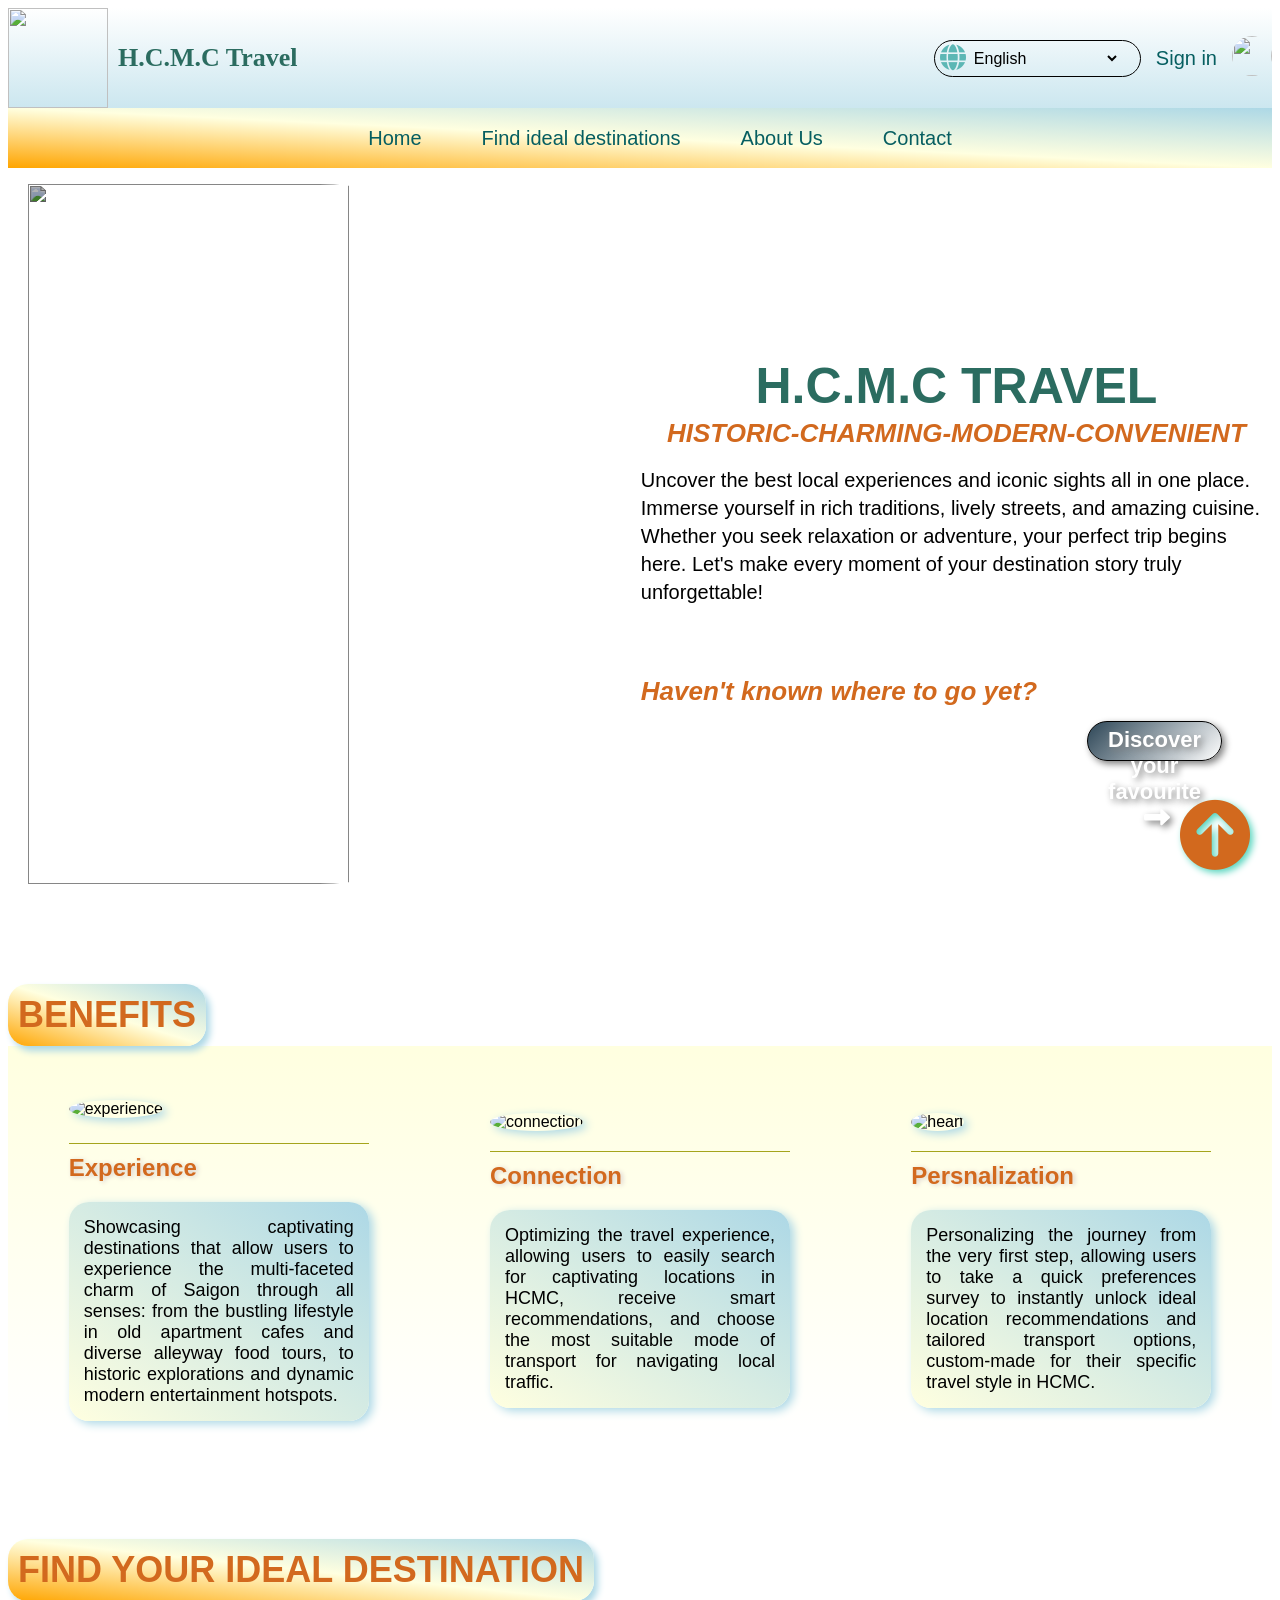
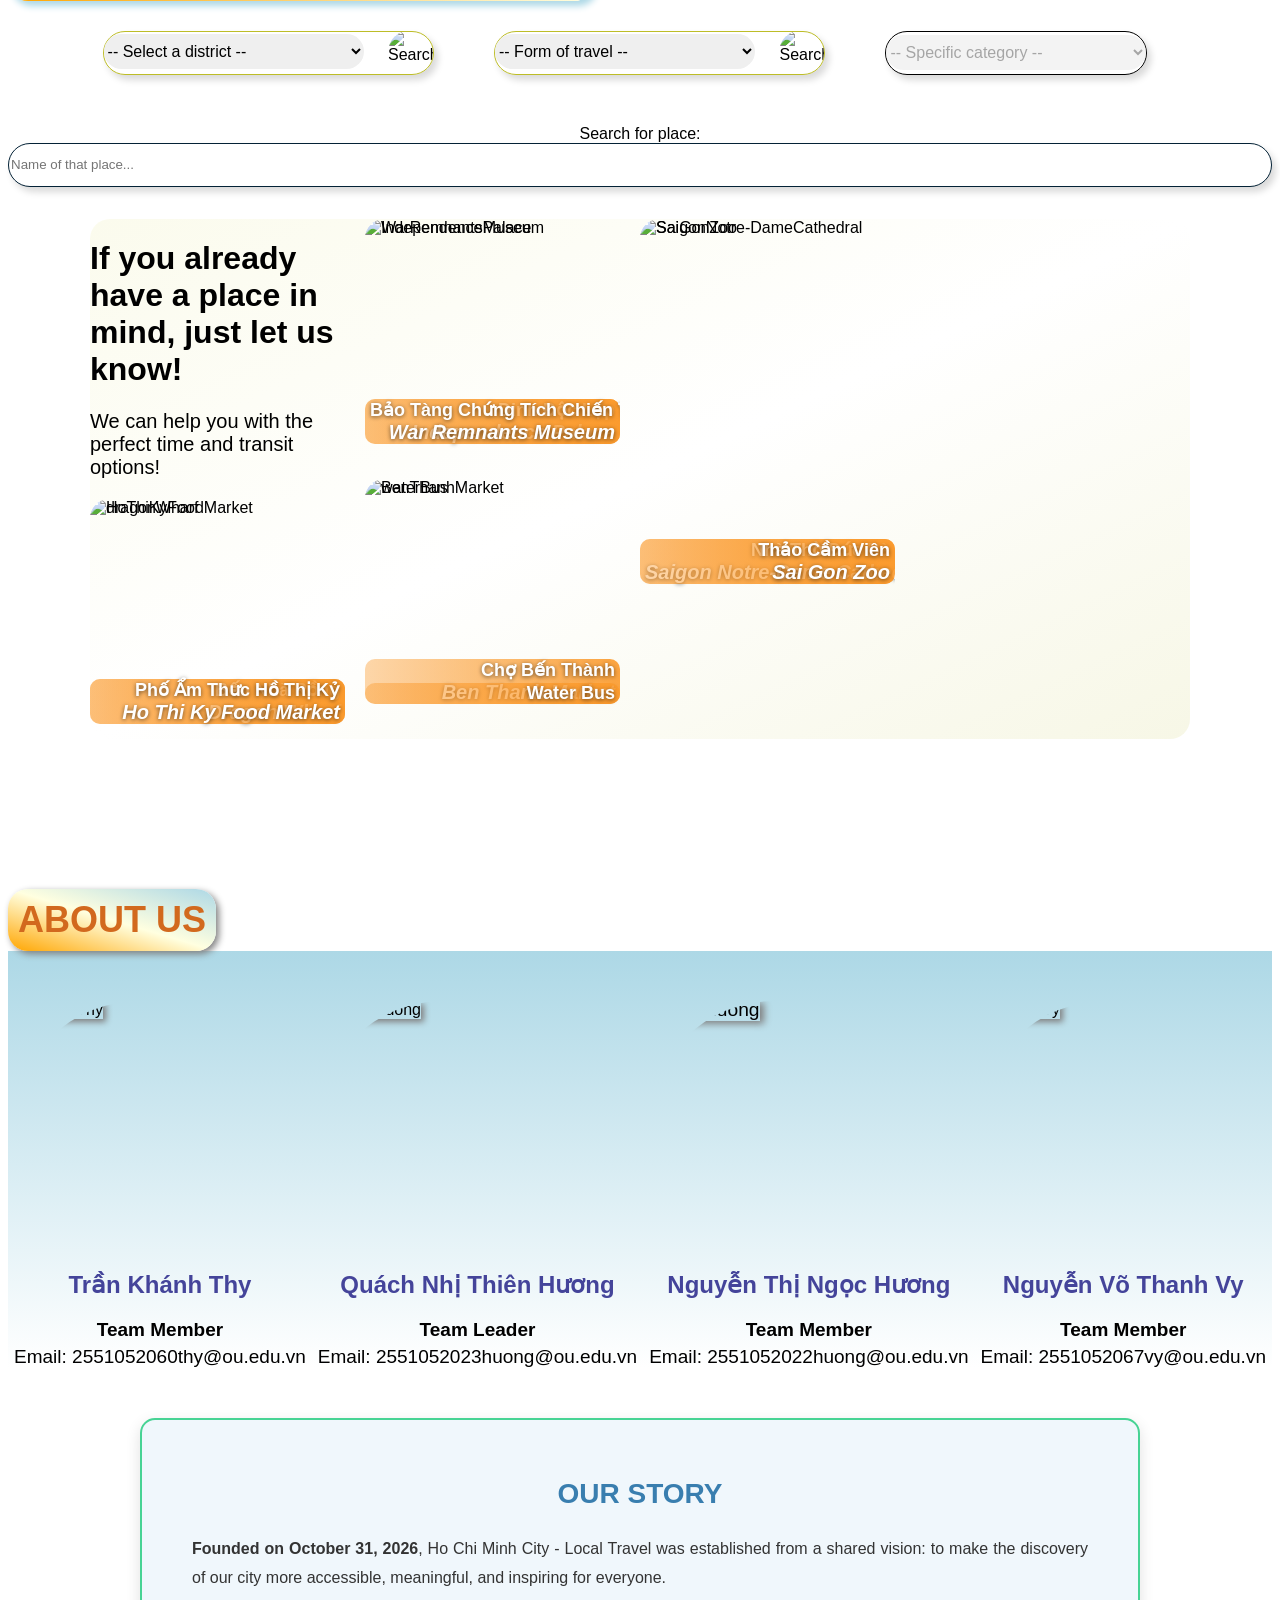
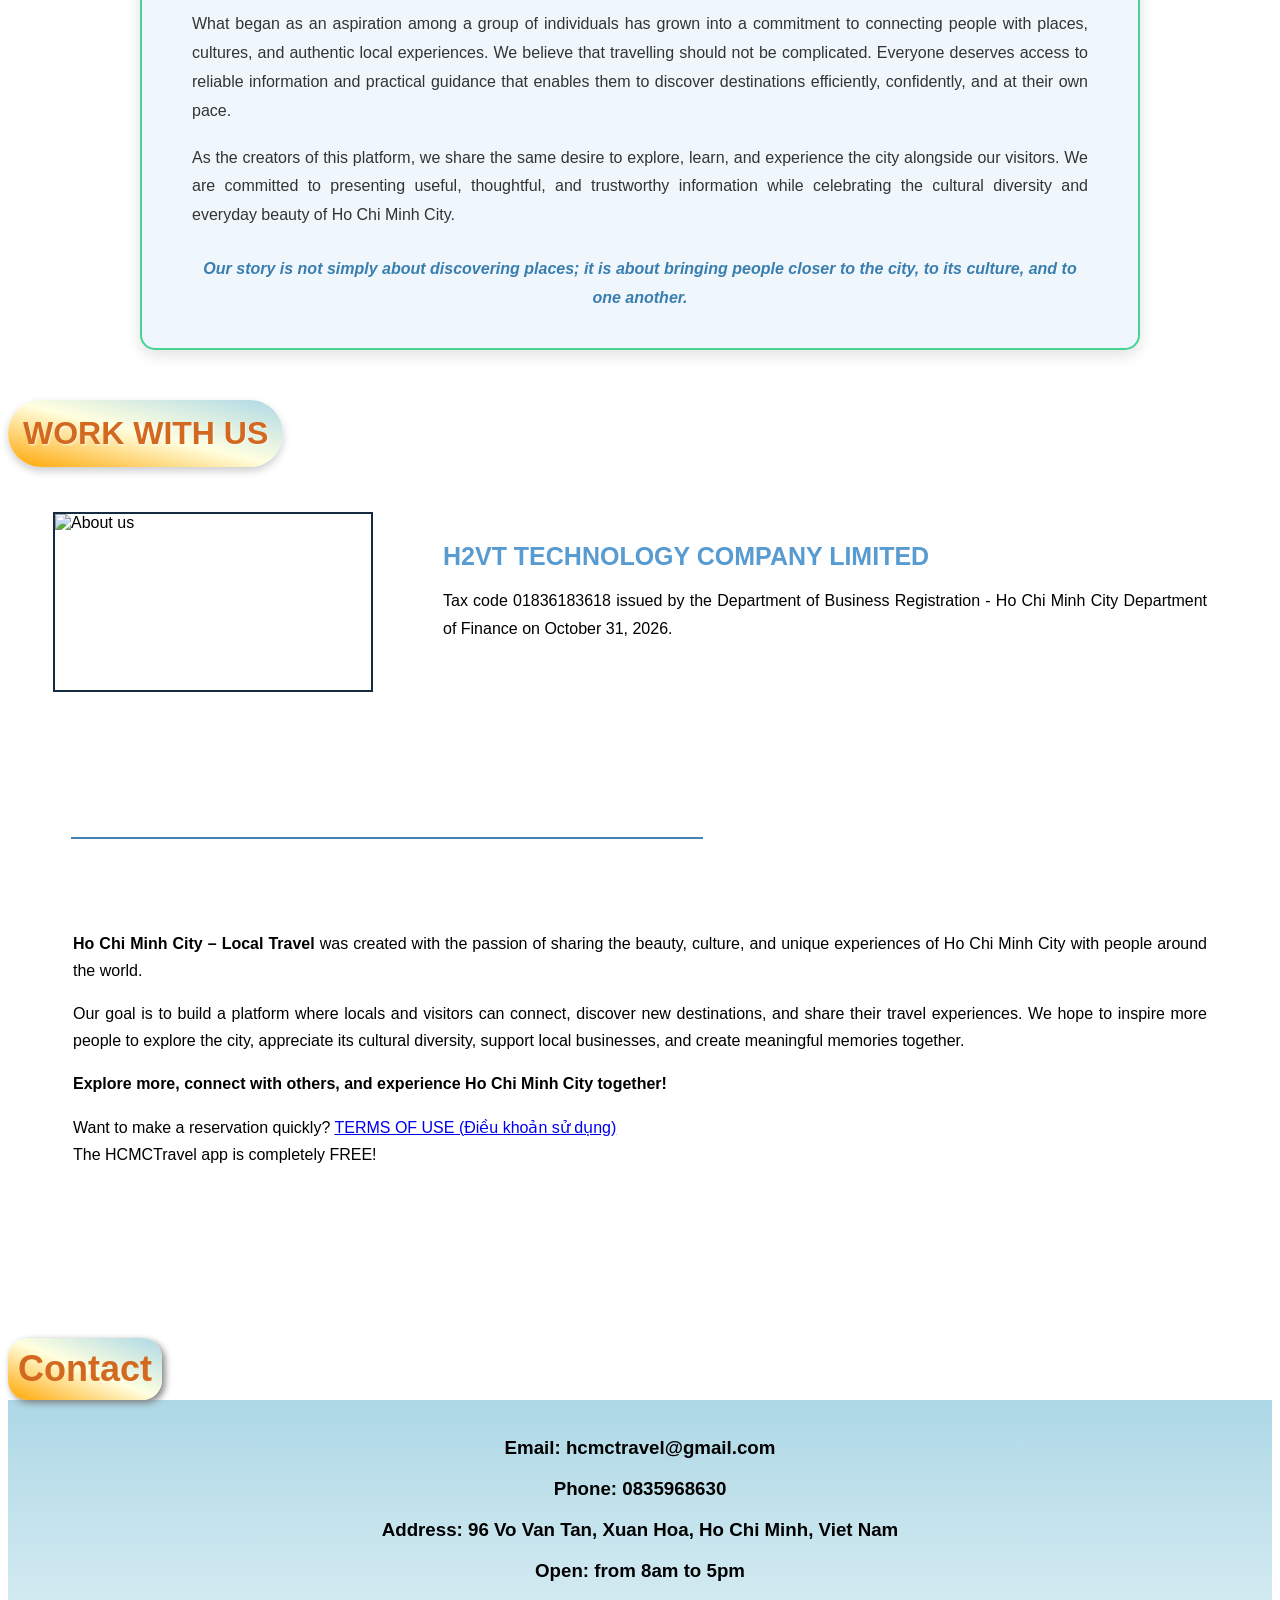
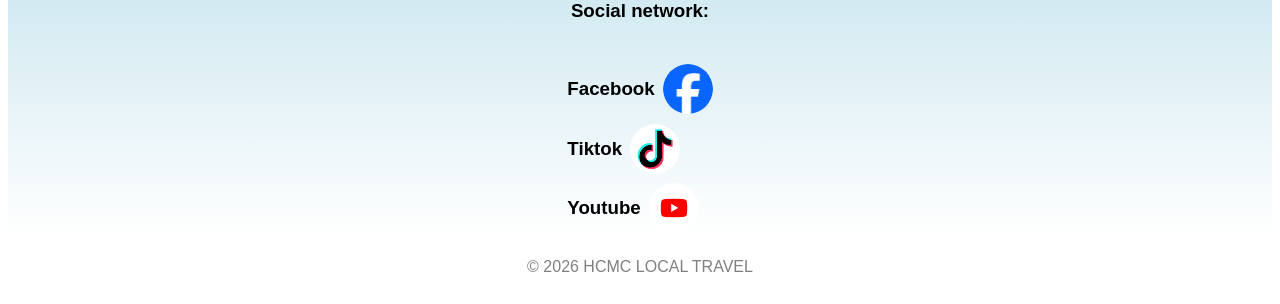
==== commit a1f952f8: "hn" ====
--- a/index.html
+++ b/index.html
@@ -133,9 +133,9 @@
         align-items: flex-start;
     }
 
-    .hero-box p {
+    .hero-box #p {
         width: 100%;
-        text-align: center;
+        text-align: left;
         margin: 0;
         font-size: 20px;
         line-height: 1.4;
@@ -1175,6 +1175,7 @@
 
             </div>
 
+
         </div>
 
 
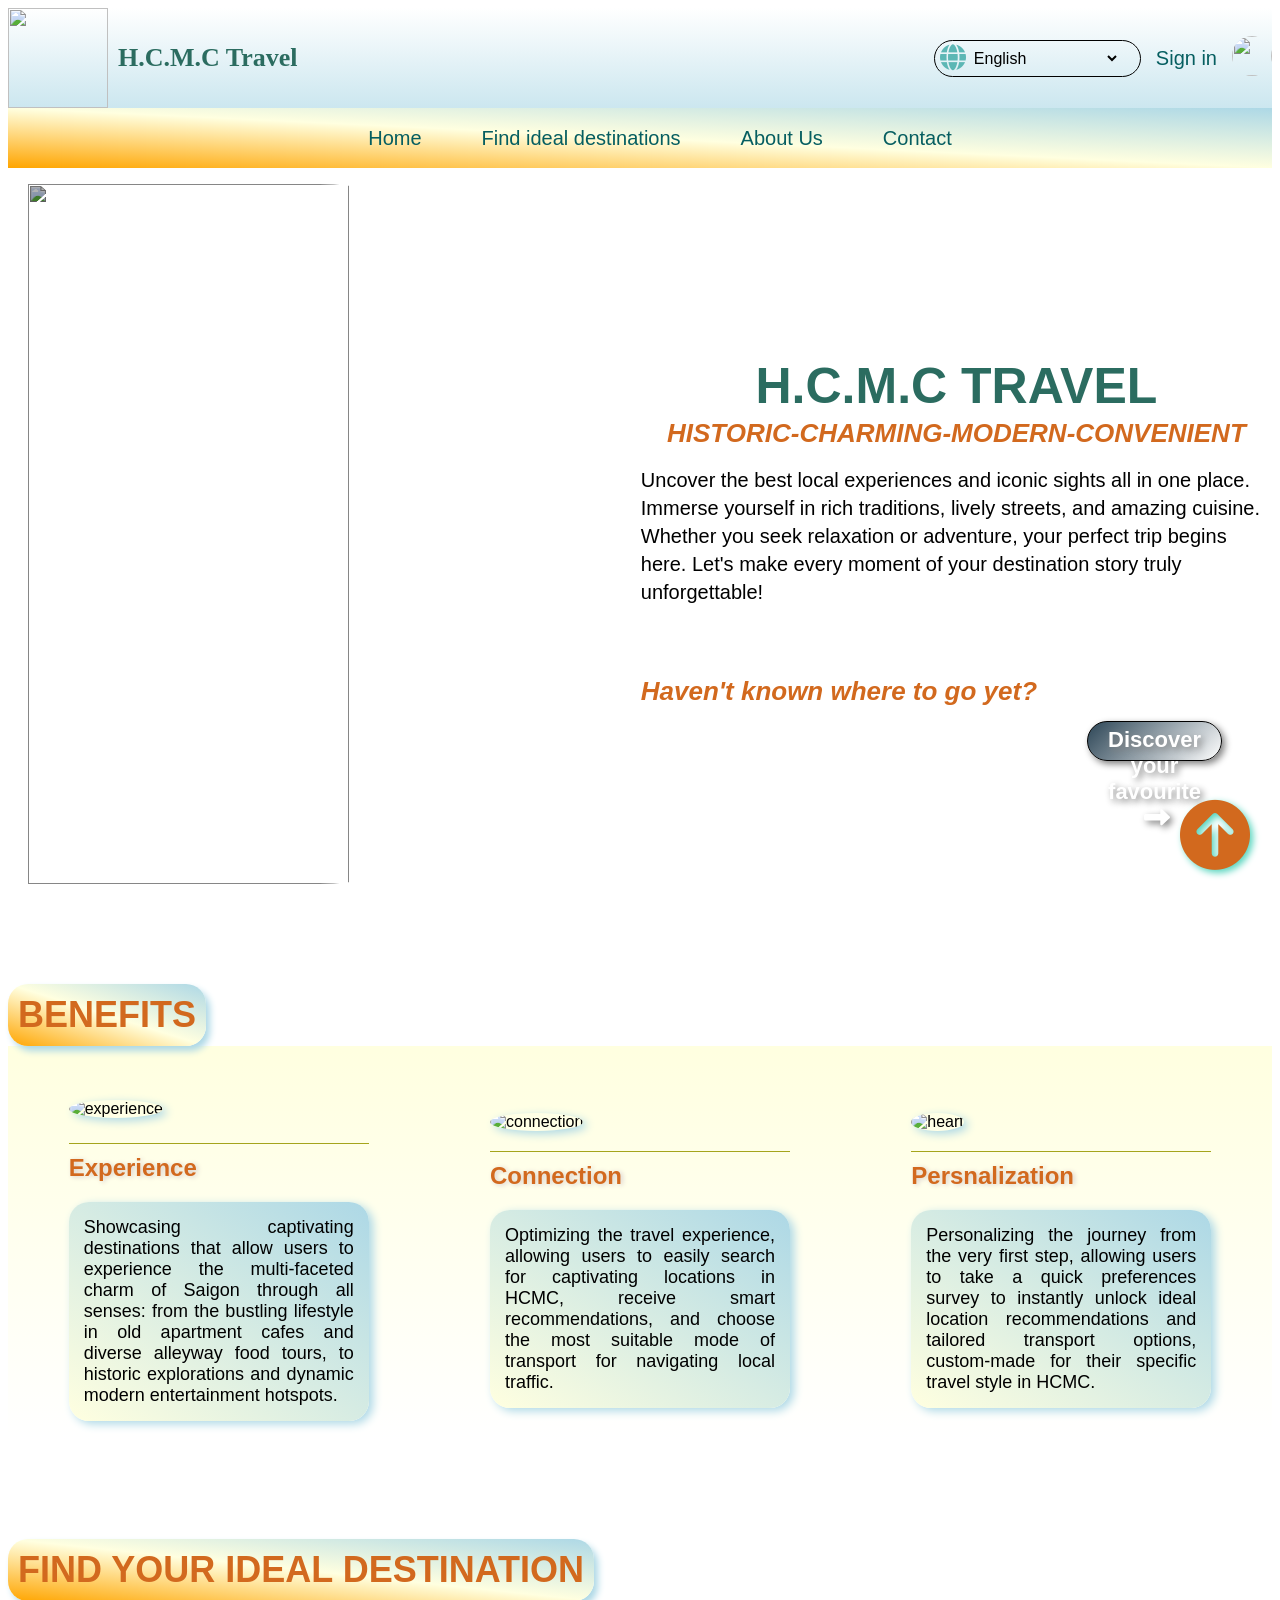
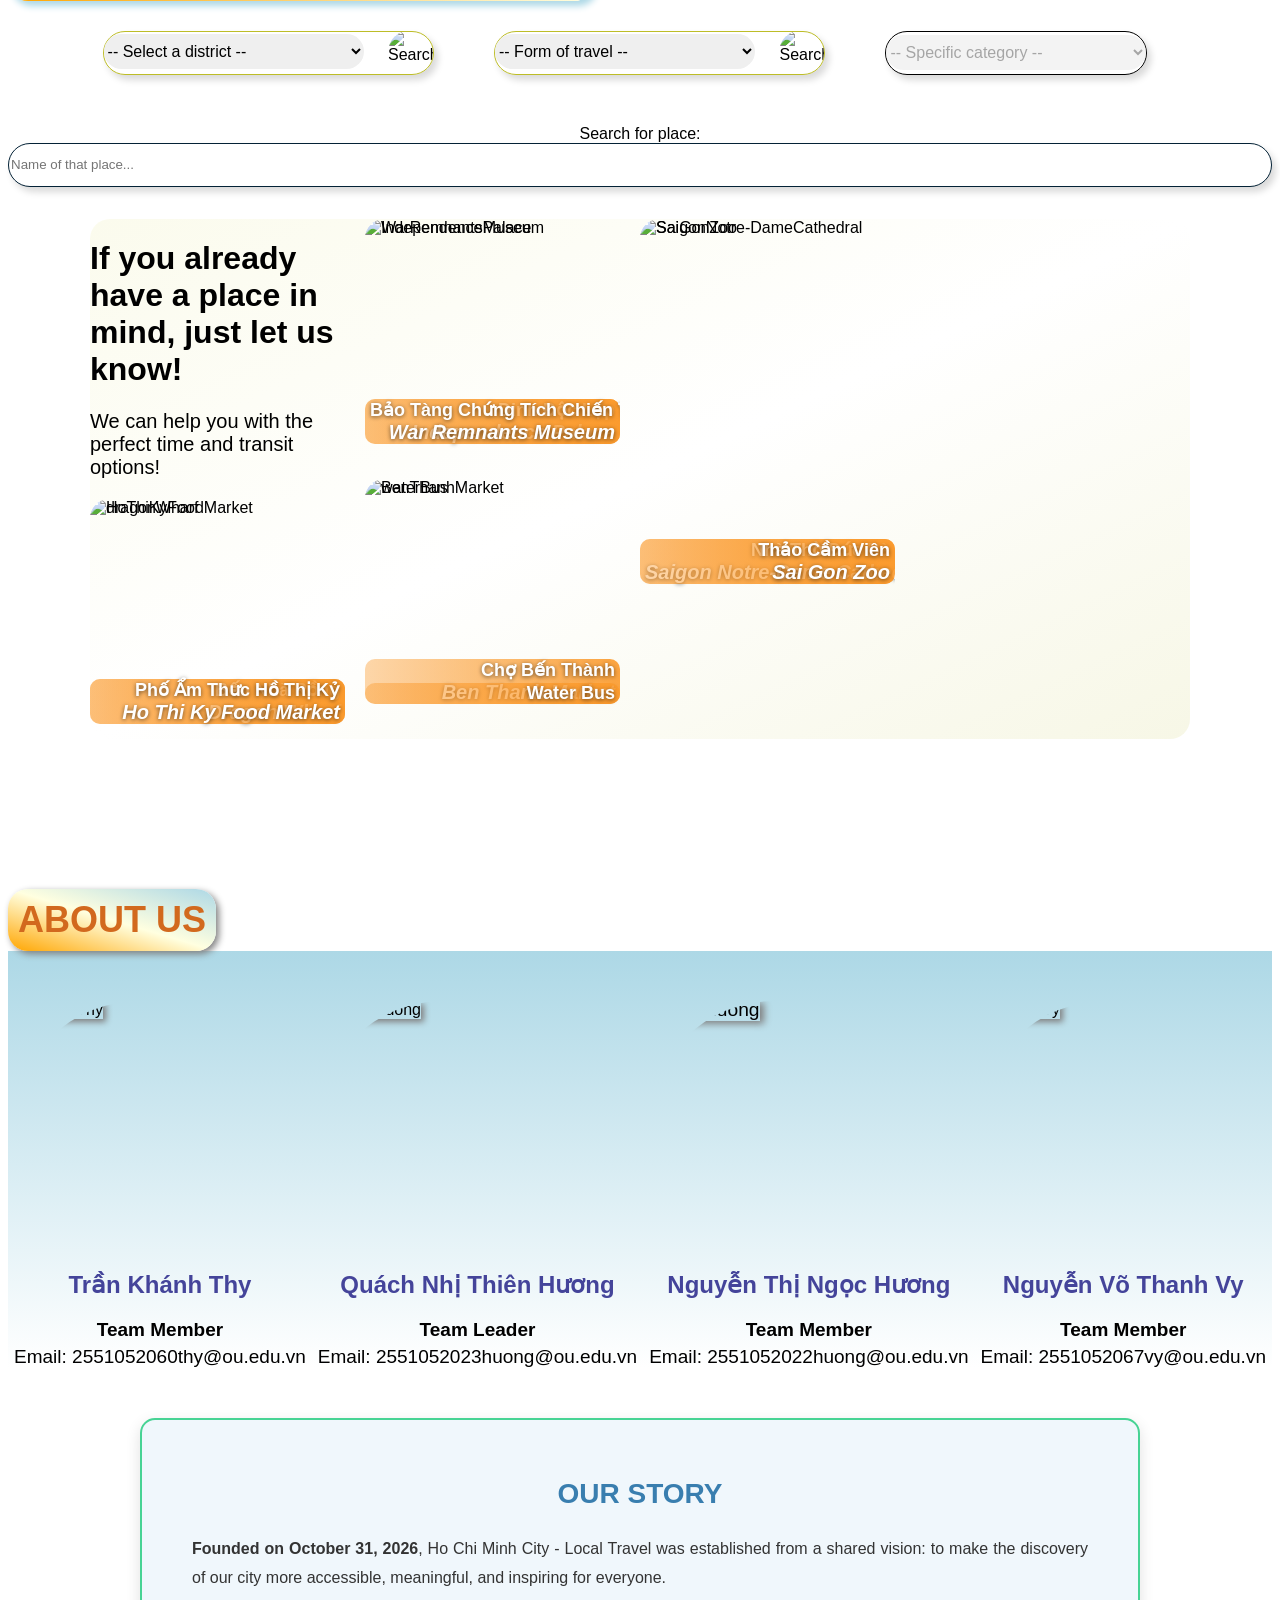
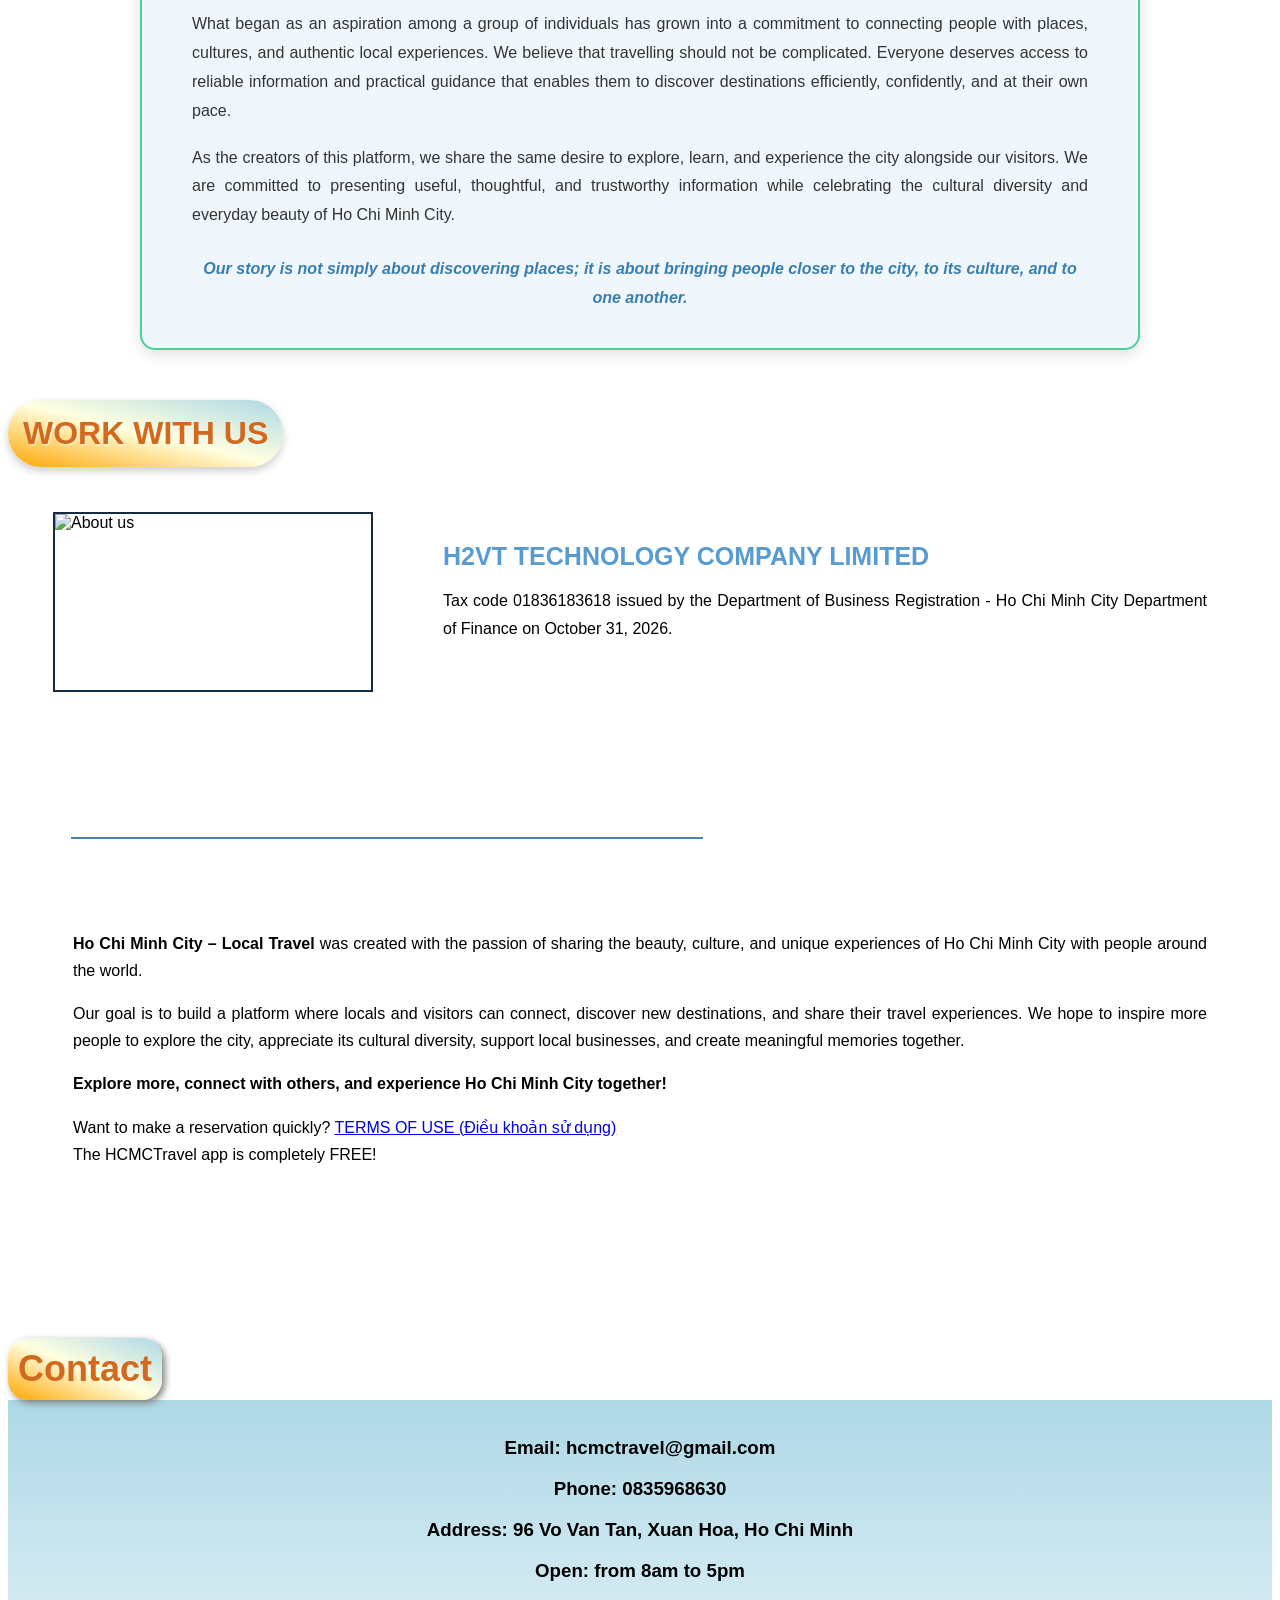
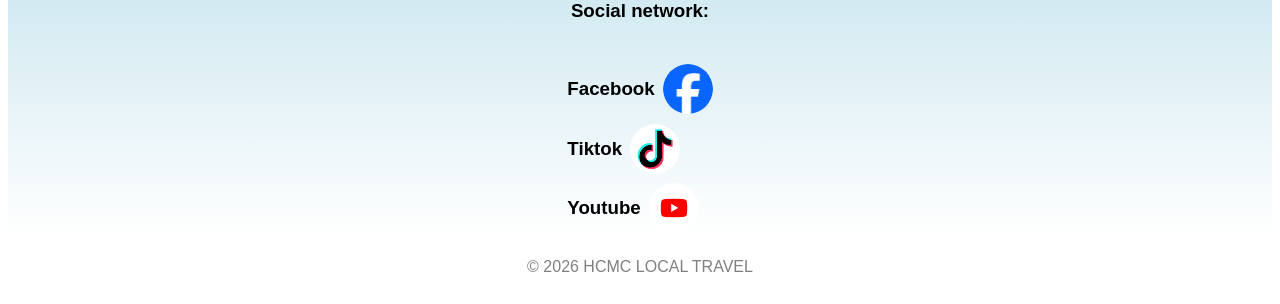
==== commit ed97012f: "fix loi n" ====
--- a/index.html
+++ b/index.html
@@ -1188,7 +1188,7 @@
         <h3>
             <p>Email: hcmctravel@gmail.com</p>
             <p>Phone: 0835968630</p>
-            <p>Address: 96 Vo Van Tan, Xuan Hoa, Ho Chi Minh, Viet Nam</p>
+            <p>Address: 96 Vo Van Tan, Xuan Hoa, Ho Chi Minh</p>
             <p>Open: from 8am to 5pm</p>
             <p>Social network:</p>
         </h3>
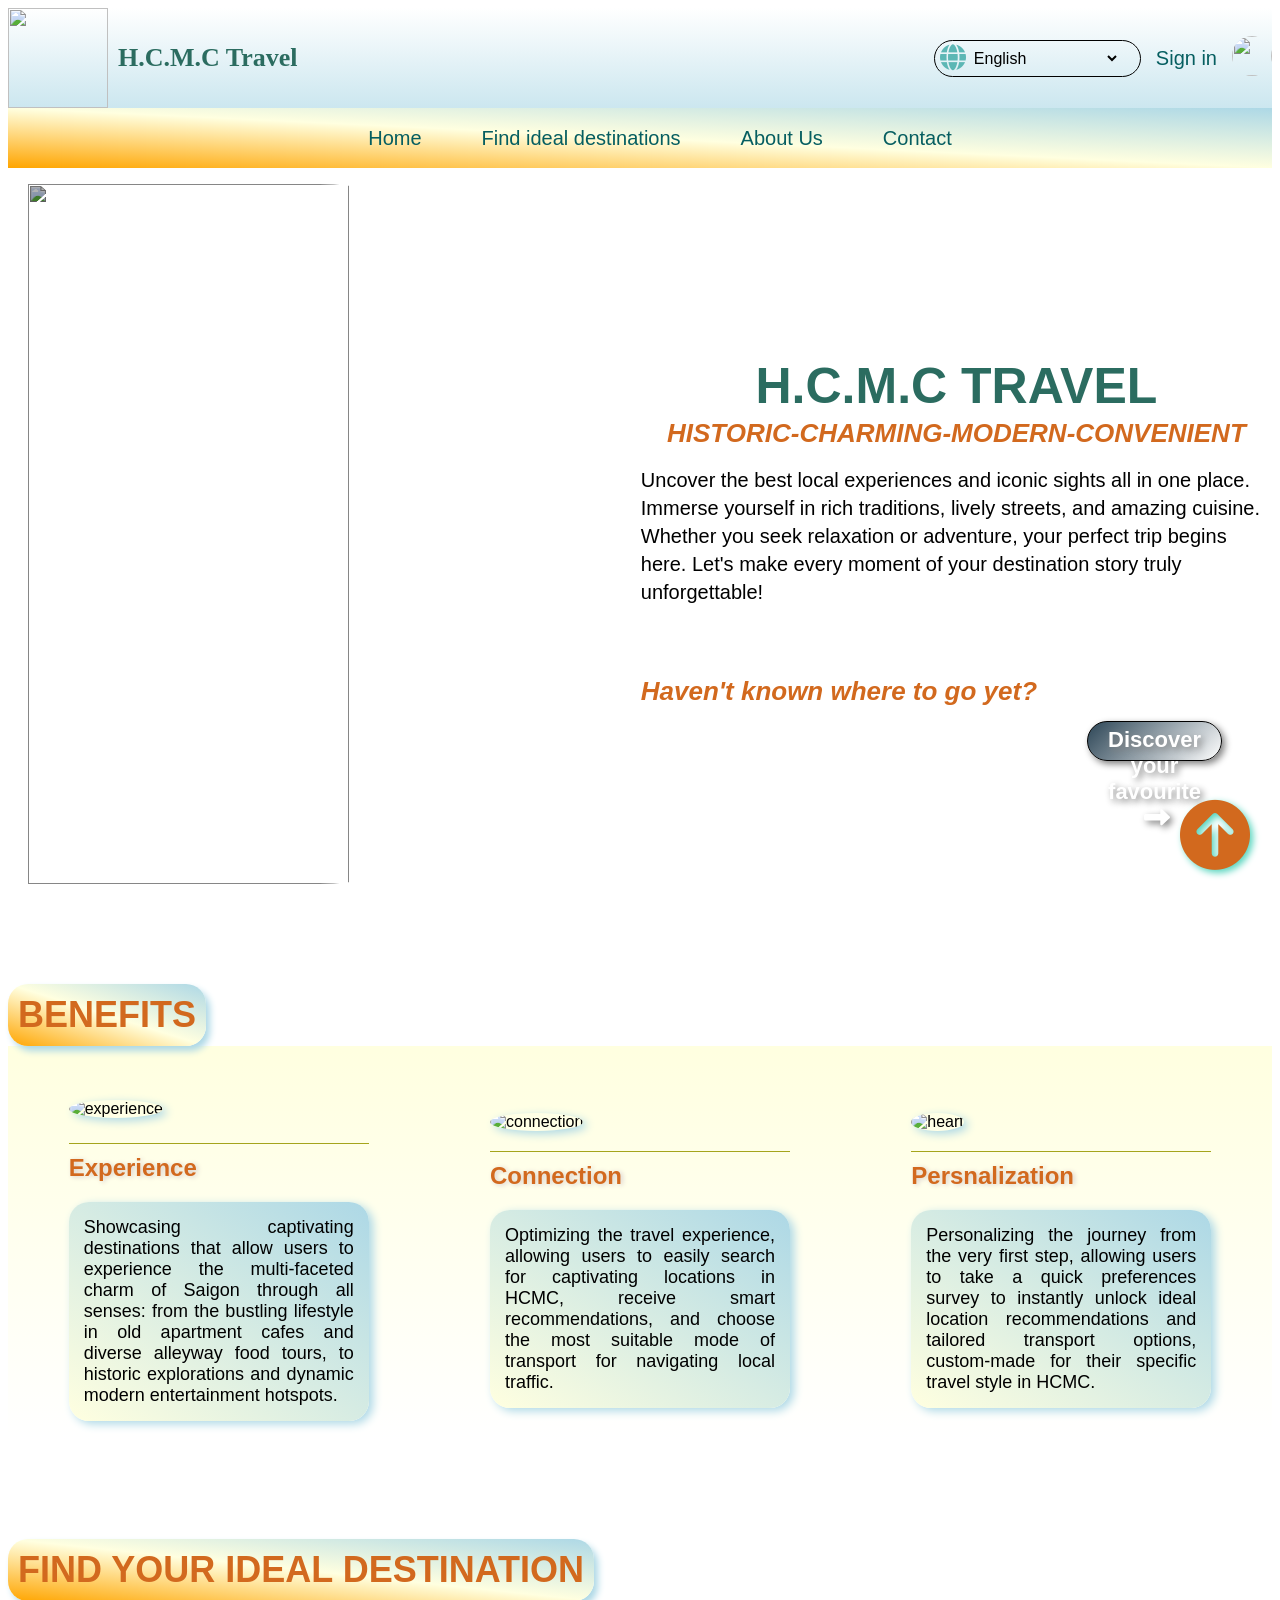
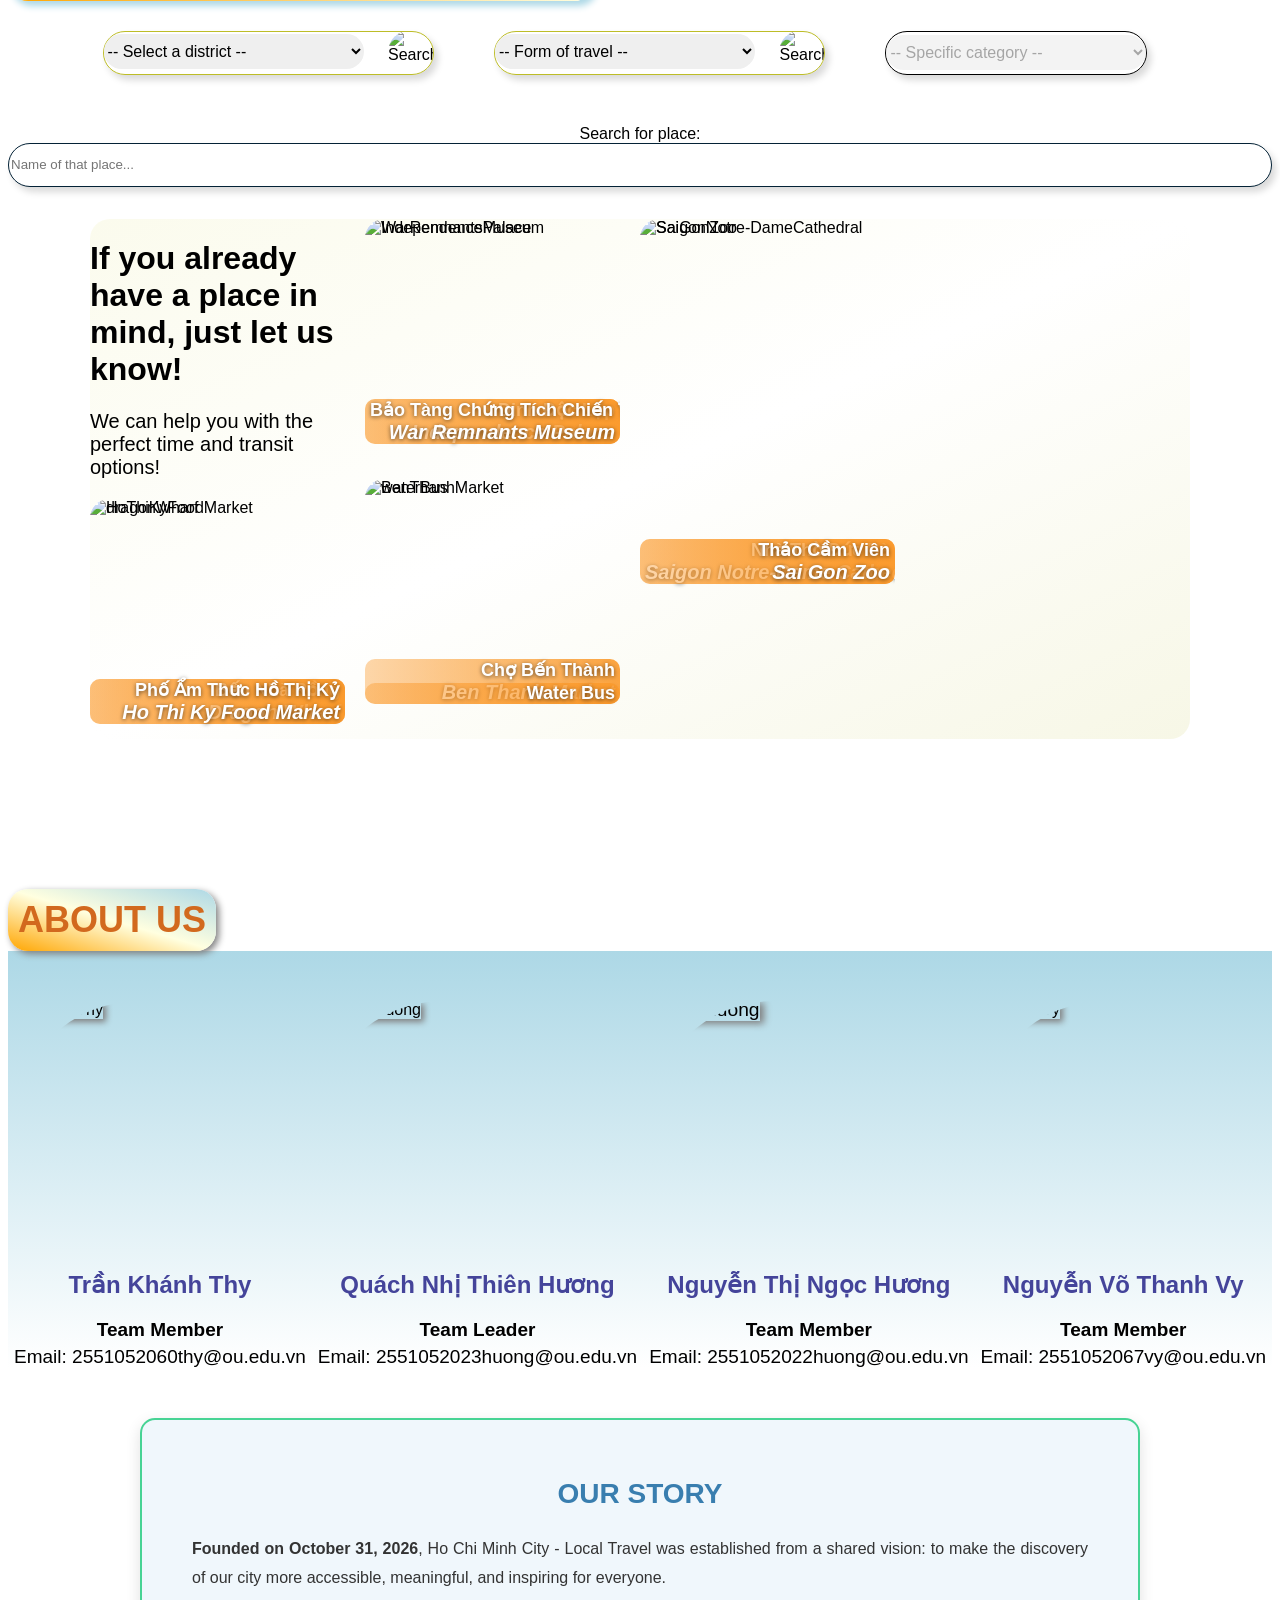
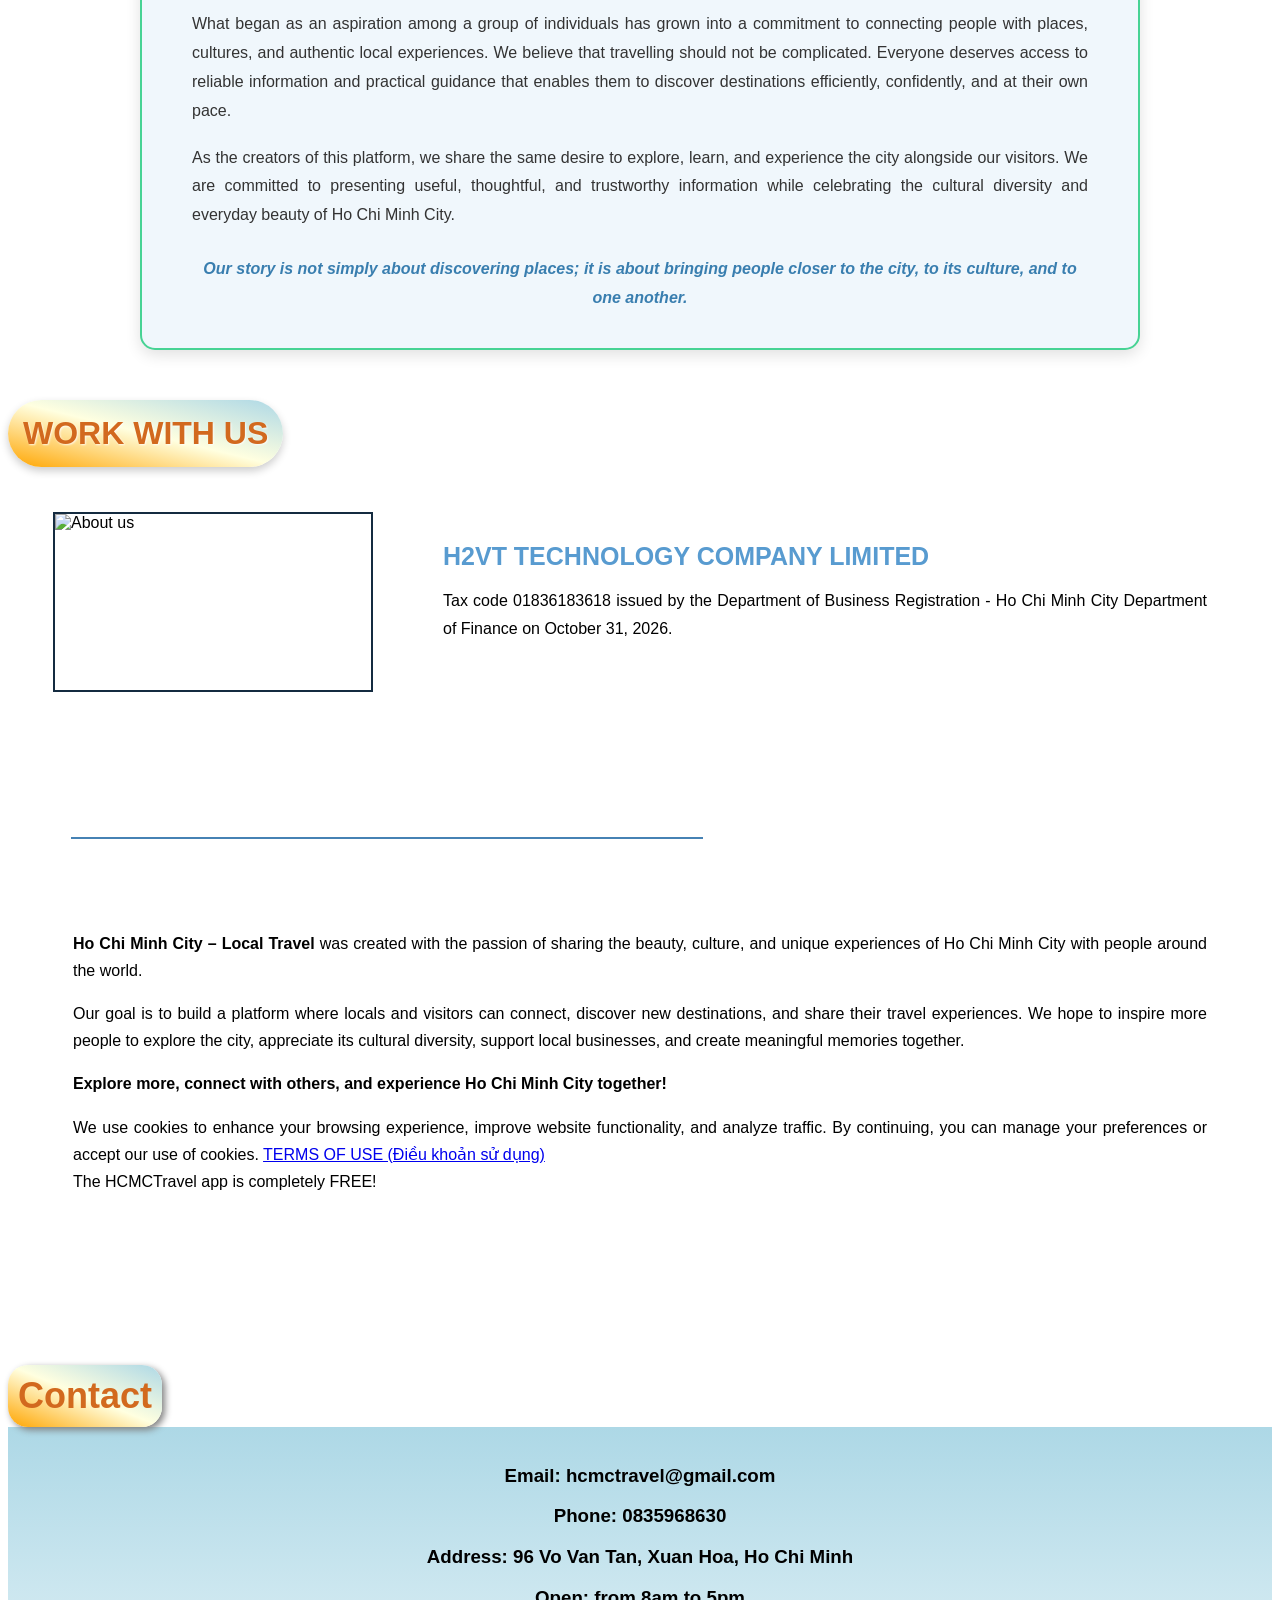
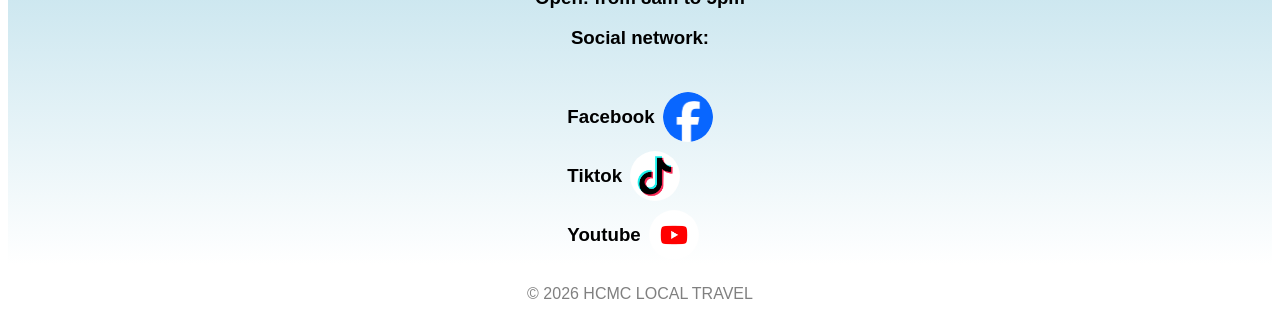
==== commit 9937970c: "Update index.html" ====
--- a/index.html
+++ b/index.html
@@ -1162,7 +1162,7 @@
                 </p>
 
                 <p>
-                    Want to make a reservation quickly?
+                    We use cookies to enhance your browsing experience, improve website functionality, and analyze traffic. By continuing, you can manage your preferences or accept our use of cookies.
 
                     <a href="support.html">
                         TERMS OF USE (Điều khoản sử dụng)
@@ -1227,4 +1227,4 @@
     <div class="backToTop"><a href="#"><i class="fa-solid fa-circle-arrow-up" style="color: chocolate;"></i></a></div>
 </body>
 
-</html>+</html>
